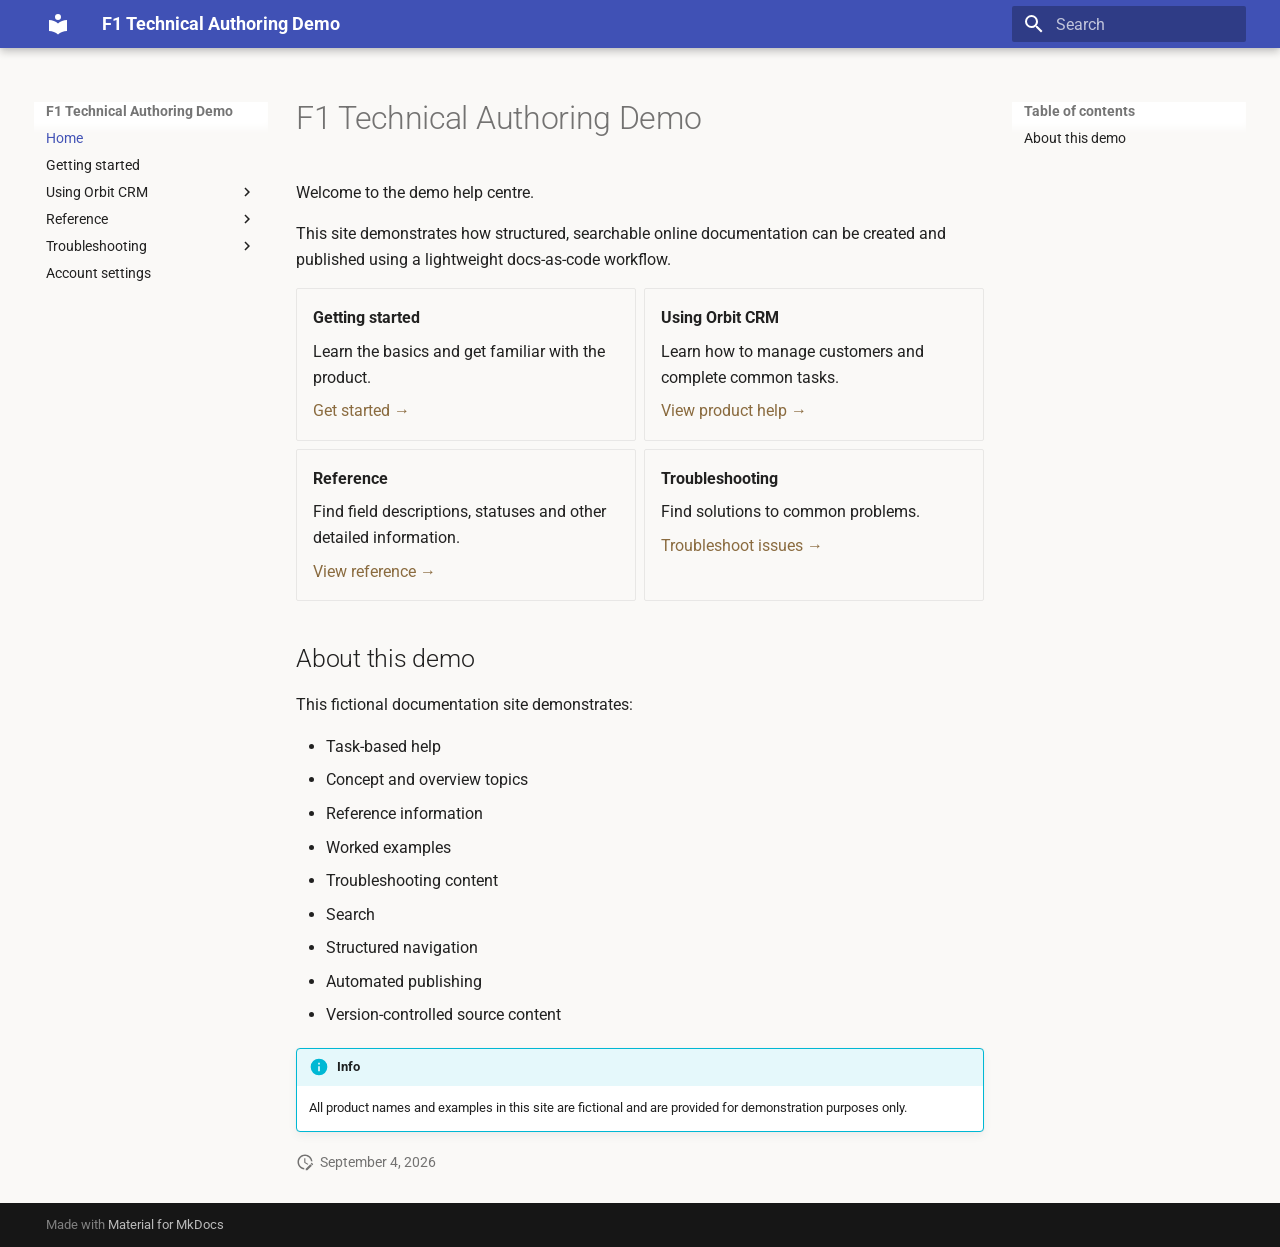
==== index.html @ daec2f31 "Deployed 7f52d59 with MkDocs version: 1.6.1" ====
<!doctype html>
<html lang="en" class="no-js">
  <head>
    
      <meta charset="utf-8">
      <meta name="viewport" content="width=device-width,initial-scale=1">
      
      
      
      
      
        <link rel="next" href="getting-started/">
      
      
        
      
      
      <link rel="icon" href="assets/images/favicon.png">
      <meta name="generator" content="mkdocs-1.6.1, mkdocs-material-9.7.7">
    
    
      
        <title>F1 Technical Authoring Demo</title>
      
    
    
      <link rel="stylesheet" href="assets/stylesheets/main.ec1eaa64.min.css">
      
        
        <link rel="stylesheet" href="assets/stylesheets/palette.ab4e12ef.min.css">
      
      


    
    
      
    
    
      
        
        
        <link rel="preconnect" href="https://fonts.gstatic.com" crossorigin>
        <link rel="stylesheet" href="https://fonts.googleapis.com/css?family=Roboto:300,300i,400,400i,700,700i%7CRoboto+Mono:400,400i,700,700i&display=fallback">
        <style>:root{--md-text-font:"Roboto";--md-code-font:"Roboto Mono"}</style>
      
    
    
      <link rel="stylesheet" href="stylesheets/extra.css">
    
    <script>__md_scope=new URL(".",location),__md_hash=e=>[...e].reduce(((e,_)=>(e<<5)-e+_.charCodeAt(0)),0),__md_get=(e,_=localStorage,t=__md_scope)=>JSON.parse(_.getItem(t.pathname+"."+e)),__md_set=(e,_,t=localStorage,a=__md_scope)=>{try{t.setItem(a.pathname+"."+e,JSON.stringify(_))}catch(e){}}</script>
    
      

    
    
  </head>
  
  
    
    
      
    
    
    
    
    <body dir="ltr" data-md-color-scheme="default" data-md-color-primary="indigo" data-md-color-accent="indigo">
  
    
    <input class="md-toggle" data-md-toggle="drawer" type="checkbox" id="__drawer" autocomplete="off">
    <input class="md-toggle" data-md-toggle="search" type="checkbox" id="__search" autocomplete="off">
    <label class="md-overlay" for="__drawer"></label>
    <div data-md-component="skip">
      
        
        <a href="#f1-technical-authoring-demo" class="md-skip">
          Skip to content
        </a>
      
    </div>
    <div data-md-component="announce">
      
    </div>
    
    
      

  

<header class="md-header md-header--shadow" data-md-component="header">
  <nav class="md-header__inner md-grid" aria-label="Header">
    <a href="." title="F1 Technical Authoring Demo" class="md-header__button md-logo" aria-label="F1 Technical Authoring Demo" data-md-component="logo">
      
  
  <svg xmlns="http://www.w3.org/2000/svg" viewBox="0 0 24 24"><path d="M12 8a3 3 0 0 0 3-3 3 3 0 0 0-3-3 3 3 0 0 0-3 3 3 3 0 0 0 3 3m0 3.54C9.64 9.35 6.5 8 3 8v11c3.5 0 6.64 1.35 9 3.54 2.36-2.19 5.5-3.54 9-3.54V8c-3.5 0-6.64 1.35-9 3.54"/></svg>

    </a>
    <label class="md-header__button md-icon" for="__drawer">
      
      <svg xmlns="http://www.w3.org/2000/svg" viewBox="0 0 24 24"><path d="M3 6h18v2H3zm0 5h18v2H3zm0 5h18v2H3z"/></svg>
    </label>
    <div class="md-header__title" data-md-component="header-title">
      <div class="md-header__ellipsis">
        <div class="md-header__topic">
          <span class="md-ellipsis">
            F1 Technical Authoring Demo
          </span>
        </div>
        <div class="md-header__topic" data-md-component="header-topic">
          <span class="md-ellipsis">
            
              Home
            
          </span>
        </div>
      </div>
    </div>
    
      
        <form class="md-header__option" data-md-component="palette">
  
    
    
    
    <input class="md-option" data-md-color-media="" data-md-color-scheme="default" data-md-color-primary="indigo" data-md-color-accent="indigo"  aria-hidden="true"  type="radio" name="__palette" id="__palette_0">
    
  
</form>
      
    
    
      <script>var palette=__md_get("__palette");if(palette&&palette.color){if("(prefers-color-scheme)"===palette.color.media){var media=matchMedia("(prefers-color-scheme: light)"),input=document.querySelector(media.matches?"[data-md-color-media='(prefers-color-scheme: light)']":"[data-md-color-media='(prefers-color-scheme: dark)']");palette.color.media=input.getAttribute("data-md-color-media"),palette.color.scheme=input.getAttribute("data-md-color-scheme"),palette.color.primary=input.getAttribute("data-md-color-primary"),palette.color.accent=input.getAttribute("data-md-color-accent")}for(var[key,value]of Object.entries(palette.color))document.body.setAttribute("data-md-color-"+key,value)}</script>
    
    
    
      
      
        <label class="md-header__button md-icon" for="__search">
          
          <svg xmlns="http://www.w3.org/2000/svg" viewBox="0 0 24 24"><path d="M9.5 3A6.5 6.5 0 0 1 16 9.5c0 1.61-.59 3.09-1.56 4.23l.27.27h.79l5 5-1.5 1.5-5-5v-.79l-.27-.27A6.52 6.52 0 0 1 9.5 16 6.5 6.5 0 0 1 3 9.5 6.5 6.5 0 0 1 9.5 3m0 2C7 5 5 7 5 9.5S7 14 9.5 14 14 12 14 9.5 12 5 9.5 5"/></svg>
        </label>
        <div class="md-search" data-md-component="search" role="dialog">
  <label class="md-search__overlay" for="__search"></label>
  <div class="md-search__inner" role="search">
    <form class="md-search__form" name="search">
      <input type="text" class="md-search__input" name="query" aria-label="Search" placeholder="Search" autocapitalize="off" autocorrect="off" autocomplete="off" spellcheck="false" data-md-component="search-query" required>
      <label class="md-search__icon md-icon" for="__search">
        
        <svg xmlns="http://www.w3.org/2000/svg" viewBox="0 0 24 24"><path d="M9.5 3A6.5 6.5 0 0 1 16 9.5c0 1.61-.59 3.09-1.56 4.23l.27.27h.79l5 5-1.5 1.5-5-5v-.79l-.27-.27A6.52 6.52 0 0 1 9.5 16 6.5 6.5 0 0 1 3 9.5 6.5 6.5 0 0 1 9.5 3m0 2C7 5 5 7 5 9.5S7 14 9.5 14 14 12 14 9.5 12 5 9.5 5"/></svg>
        
        <svg xmlns="http://www.w3.org/2000/svg" viewBox="0 0 24 24"><path d="M20 11v2H8l5.5 5.5-1.42 1.42L4.16 12l7.92-7.92L13.5 5.5 8 11z"/></svg>
      </label>
      <nav class="md-search__options" aria-label="Search">
        
        <button type="reset" class="md-search__icon md-icon" title="Clear" aria-label="Clear" tabindex="-1">
          
          <svg xmlns="http://www.w3.org/2000/svg" viewBox="0 0 24 24"><path d="M19 6.41 17.59 5 12 10.59 6.41 5 5 6.41 10.59 12 5 17.59 6.41 19 12 13.41 17.59 19 19 17.59 13.41 12z"/></svg>
        </button>
      </nav>
      
    </form>
    <div class="md-search__output">
      <div class="md-search__scrollwrap" tabindex="0" data-md-scrollfix>
        <div class="md-search-result" data-md-component="search-result">
          <div class="md-search-result__meta">
            Initializing search
          </div>
          <ol class="md-search-result__list" role="presentation"></ol>
        </div>
      </div>
    </div>
  </div>
</div>
      
    
    
  </nav>
  
</header>
    
    <div class="md-container" data-md-component="container">
      
      
        
          
        
      
      <main class="md-main" data-md-component="main">
        <div class="md-main__inner md-grid">
          
            
              
                
              
              <div class="md-sidebar md-sidebar--primary" data-md-component="sidebar" data-md-type="navigation" >
                <div class="md-sidebar__scrollwrap">
                  <div class="md-sidebar__inner">
                    



<nav class="md-nav md-nav--primary" aria-label="Navigation" data-md-level="0">
  <label class="md-nav__title" for="__drawer">
    <a href="." title="F1 Technical Authoring Demo" class="md-nav__button md-logo" aria-label="F1 Technical Authoring Demo" data-md-component="logo">
      
  
  <svg xmlns="http://www.w3.org/2000/svg" viewBox="0 0 24 24"><path d="M12 8a3 3 0 0 0 3-3 3 3 0 0 0-3-3 3 3 0 0 0-3 3 3 3 0 0 0 3 3m0 3.54C9.64 9.35 6.5 8 3 8v11c3.5 0 6.64 1.35 9 3.54 2.36-2.19 5.5-3.54 9-3.54V8c-3.5 0-6.64 1.35-9 3.54"/></svg>

    </a>
    F1 Technical Authoring Demo
  </label>
  
  <ul class="md-nav__list" data-md-scrollfix>
    
      
      
  
  
    
  
  
  
    <li class="md-nav__item md-nav__item--active">
      
      <input class="md-nav__toggle md-toggle" type="checkbox" id="__toc">
      
      
        
      
      
        <label class="md-nav__link md-nav__link--active" for="__toc">
          
  
  
  <span class="md-ellipsis">
    
  
    Home
  

    
  </span>
  
  

          <span class="md-nav__icon md-icon"></span>
        </label>
      
      <a href="." class="md-nav__link md-nav__link--active">
        
  
  
  <span class="md-ellipsis">
    
  
    Home
  

    
  </span>
  
  

      </a>
      
        

<nav class="md-nav md-nav--secondary" aria-label="Table of contents">
  
  
  
    
  
  
    <label class="md-nav__title" for="__toc">
      <span class="md-nav__icon md-icon"></span>
      Table of contents
    </label>
    <ul class="md-nav__list" data-md-component="toc" data-md-scrollfix>
      
        <li class="md-nav__item">
  <a href="#about-this-demo" class="md-nav__link">
    <span class="md-ellipsis">
      
        About this demo
      
    </span>
  </a>
  
</li>
      
    </ul>
  
</nav>
      
    </li>
  

    
      
      
  
  
  
  
    <li class="md-nav__item">
      <a href="getting-started/" class="md-nav__link">
        
  
  
  <span class="md-ellipsis">
    
  
    Getting started
  

    
  </span>
  
  

      </a>
    </li>
  

    
      
      
  
  
  
  
    
    
    
    
    
    <li class="md-nav__item md-nav__item--nested">
      
        
        
        <input class="md-nav__toggle md-toggle " type="checkbox" id="__nav_3" >
        
          
          <label class="md-nav__link" for="__nav_3" id="__nav_3_label" tabindex="0">
            
  
  
  <span class="md-ellipsis">
    
  
    Using Orbit CRM
  

    
  </span>
  
  

            <span class="md-nav__icon md-icon"></span>
          </label>
        
        <nav class="md-nav" data-md-level="1" aria-labelledby="__nav_3_label" aria-expanded="false">
          <label class="md-nav__title" for="__nav_3">
            <span class="md-nav__icon md-icon"></span>
            
  
    Using Orbit CRM
  

          </label>
          <ul class="md-nav__list" data-md-scrollfix>
            
              
                
  
  
  
  
    <li class="md-nav__item">
      <a href="overview/" class="md-nav__link">
        
  
  
  <span class="md-ellipsis">
    
  
    Overview
  

    
  </span>
  
  

      </a>
    </li>
  

              
            
              
                
  
  
  
  
    <li class="md-nav__item">
      <a href="create-customer/" class="md-nav__link">
        
  
  
  <span class="md-ellipsis">
    
  
    Create a customer
  

    
  </span>
  
  

      </a>
    </li>
  

              
            
              
                
  
  
  
  
    <li class="md-nav__item">
      <a href="example-create-customer/" class="md-nav__link">
        
  
  
  <span class="md-ellipsis">
    
  
    Example - Create a customer
  

    
  </span>
  
  

      </a>
    </li>
  

              
            
          </ul>
        </nav>
      
    </li>
  

    
      
      
  
  
  
  
    
    
    
    
    
    <li class="md-nav__item md-nav__item--nested">
      
        
        
        <input class="md-nav__toggle md-toggle " type="checkbox" id="__nav_4" >
        
          
          <label class="md-nav__link" for="__nav_4" id="__nav_4_label" tabindex="0">
            
  
  
  <span class="md-ellipsis">
    
  
    Reference
  

    
  </span>
  
  

            <span class="md-nav__icon md-icon"></span>
          </label>
        
        <nav class="md-nav" data-md-level="1" aria-labelledby="__nav_4_label" aria-expanded="false">
          <label class="md-nav__title" for="__nav_4">
            <span class="md-nav__icon md-icon"></span>
            
  
    Reference
  

          </label>
          <ul class="md-nav__list" data-md-scrollfix>
            
              
                
  
  
  
  
    <li class="md-nav__item">
      <a href="customer-fields-reference/" class="md-nav__link">
        
  
  
  <span class="md-ellipsis">
    
  
    Customer fields
  

    
  </span>
  
  

      </a>
    </li>
  

              
            
          </ul>
        </nav>
      
    </li>
  

    
      
      
  
  
  
  
    
    
    
    
    
    <li class="md-nav__item md-nav__item--nested">
      
        
        
        <input class="md-nav__toggle md-toggle " type="checkbox" id="__nav_5" >
        
          
          <label class="md-nav__link" for="__nav_5" id="__nav_5_label" tabindex="0">
            
  
  
  <span class="md-ellipsis">
    
  
    Troubleshooting
  

    
  </span>
  
  

            <span class="md-nav__icon md-icon"></span>
          </label>
        
        <nav class="md-nav" data-md-level="1" aria-labelledby="__nav_5_label" aria-expanded="false">
          <label class="md-nav__title" for="__nav_5">
            <span class="md-nav__icon md-icon"></span>
            
  
    Troubleshooting
  

          </label>
          <ul class="md-nav__list" data-md-scrollfix>
            
              
                
  
  
  
  
    <li class="md-nav__item">
      <a href="troubleshooting-customer-creation/" class="md-nav__link">
        
  
  
  <span class="md-ellipsis">
    
  
    Customer creation issues
  

    
  </span>
  
  

      </a>
    </li>
  

              
            
          </ul>
        </nav>
      
    </li>
  

    
      
      
  
  
  
  
    <li class="md-nav__item">
      <a href="account-settings/" class="md-nav__link">
        
  
  
  <span class="md-ellipsis">
    
  
    Account settings
  

    
  </span>
  
  

      </a>
    </li>
  

    
  </ul>
</nav>
                  </div>
                </div>
              </div>
            
            
              
                
              
              <div class="md-sidebar md-sidebar--secondary" data-md-component="sidebar" data-md-type="toc" >
                <div class="md-sidebar__scrollwrap">
                  <div class="md-sidebar__inner">
                    

<nav class="md-nav md-nav--secondary" aria-label="Table of contents">
  
  
  
    
  
  
    <label class="md-nav__title" for="__toc">
      <span class="md-nav__icon md-icon"></span>
      Table of contents
    </label>
    <ul class="md-nav__list" data-md-component="toc" data-md-scrollfix>
      
        <li class="md-nav__item">
  <a href="#about-this-demo" class="md-nav__link">
    <span class="md-ellipsis">
      
        About this demo
      
    </span>
  </a>
  
</li>
      
    </ul>
  
</nav>
                  </div>
                </div>
              </div>
            
          
          
            <div class="md-content" data-md-component="content">
              
              <article class="md-content__inner md-typeset">
                
                  
  




<h1 id="f1-technical-authoring-demo">F1 Technical Authoring Demo</h1>
<p>Welcome to the demo help centre.</p>
<p>This site demonstrates how structured, searchable online documentation can be created and published using a lightweight docs-as-code workflow.</p>
<div class="grid cards">
<ul>
<li>
<p><strong>Getting started</strong></p>
<p>Learn the basics and get familiar with the product.</p>
<p><a href="getting-started/">Get started →</a></p>
</li>
<li>
<p><strong>Using Orbit CRM</strong></p>
<p>Learn how to manage customers and complete common tasks.</p>
<p><a href="overview/">View product help →</a></p>
</li>
<li>
<p><strong>Reference</strong></p>
<p>Find field descriptions, statuses and other detailed information.</p>
<p><a href="customer-fields-reference/">View reference →</a></p>
</li>
<li>
<p><strong>Troubleshooting</strong></p>
<p>Find solutions to common problems.</p>
<p><a href="troubleshooting-customer-creation/">Troubleshoot issues →</a></p>
</li>
</ul>
</div>
<h2 id="about-this-demo">About this demo</h2>
<p>This fictional documentation site demonstrates:</p>
<ul>
<li>Task-based help</li>
<li>Concept and overview topics</li>
<li>Reference information</li>
<li>Worked examples</li>
<li>Troubleshooting content</li>
<li>Search</li>
<li>Structured navigation</li>
<li>Automated publishing</li>
<li>Version-controlled source content</li>
</ul>
<div class="admonition info">
<p class="admonition-title">Info</p>
<p>All product names and examples in this site are fictional and are provided for demonstration purposes only.</p>
</div>







  
    
  
  


  <aside class="md-source-file">
    
      
  <span class="md-source-file__fact">
    <span class="md-icon" title="Last update">
      <svg xmlns="http://www.w3.org/2000/svg" viewBox="0 0 24 24"><path d="M21 13.1c-.1 0-.3.1-.4.2l-1 1 2.1 2.1 1-1c.2-.2.2-.6 0-.8l-1.3-1.3c-.1-.1-.2-.2-.4-.2m-1.9 1.8-6.1 6V23h2.1l6.1-6.1zM12.5 7v5.2l4 2.4-1 1L11 13V7zM11 21.9c-5.1-.5-9-4.8-9-9.9C2 6.5 6.5 2 12 2c5.3 0 9.6 4.1 10 9.3-.3-.1-.6-.2-1-.2s-.7.1-1 .2C19.6 7.2 16.2 4 12 4c-4.4 0-8 3.6-8 8 0 4.1 3.1 7.5 7.1 7.9l-.1.2z"/></svg>
    </span>
    <span class="git-revision-date-localized-plugin git-revision-date-localized-plugin-date" title="September 4, 2026 10:00:03 UTC">September 4, 2026</span>
  </span>

    
    
    
    
  </aside>



  



                
              </article>
            </div>
          
          
<script>var target=document.getElementById(location.hash.slice(1));target&&target.name&&(target.checked=target.name.startsWith("__tabbed_"))</script>
        </div>
        
      </main>
      
        <footer class="md-footer">
  
    
      
        
      
      <nav class="md-footer__inner md-grid" aria-label="Footer" hidden>
        
        
          
          <a href="getting-started/" class="md-footer__link md-footer__link--next" aria-label="Next: Getting started">
            <div class="md-footer__title">
              <span class="md-footer__direction">
                Next
              </span>
              <div class="md-ellipsis">
                Getting started
              </div>
            </div>
            <div class="md-footer__button md-icon">
              
              <svg xmlns="http://www.w3.org/2000/svg" viewBox="0 0 24 24"><path d="M4 11v2h12l-5.5 5.5 1.42 1.42L19.84 12l-7.92-7.92L10.5 5.5 16 11z"/></svg>
            </div>
          </a>
        
      </nav>
    
  
  <div class="md-footer-meta md-typeset">
    <div class="md-footer-meta__inner md-grid">
      <div class="md-copyright">
  
  
    Made with
    <a href="https://squidfunk.github.io/mkdocs-material/" target="_blank" rel="noopener">
      Material for MkDocs
    </a>
  
</div>
      
    </div>
  </div>
</footer>
      
    </div>
    <div class="md-dialog" data-md-component="dialog">
      <div class="md-dialog__inner md-typeset"></div>
    </div>
    
    
    
      
      
      <script id="__config" type="application/json">{"annotate": null, "base": ".", "features": ["navigation.footer"], "search": "assets/javascripts/workers/search.2c215733.min.js", "tags": null, "translations": {"clipboard.copied": "Copied to clipboard", "clipboard.copy": "Copy to clipboard", "search.result.more.one": "1 more on this page", "search.result.more.other": "# more on this page", "search.result.none": "No matching documents", "search.result.one": "1 matching document", "search.result.other": "# matching documents", "search.result.placeholder": "Type to start searching", "search.result.term.missing": "Missing", "select.version": "Select version"}, "version": null}</script>
    
    
      <script src="assets/javascripts/bundle.d7400e89.min.js"></script>
      
    
  </body>
</html>
---- assets/stylesheets/main.ec1eaa64.min.css ----
@charset "UTF-8";html{-webkit-text-size-adjust:none;-moz-text-size-adjust:none;text-size-adjust:none;box-sizing:border-box}*,:after,:before{box-sizing:inherit}@media (prefers-reduced-motion){*,:after,:before{transition:none!important}}body{margin:0}a,button,input,label{-webkit-tap-highlight-color:transparent}a{color:inherit;text-decoration:none}hr{border:0;box-sizing:initial;display:block;height:.05rem;overflow:visible;padding:0}small{font-size:80%}sub,sup{line-height:1em}img{border-style:none}table{border-collapse:initial;border-spacing:0}td,th{font-weight:400;vertical-align:top}button{background:#0000;border:0;font-family:inherit;font-size:inherit;margin:0;padding:0}input{border:0;outline:none}:root{--md-primary-fg-color:#4051b5;--md-primary-fg-color--light:#5d6cc0;--md-primary-fg-color--dark:#303fa1;--md-primary-bg-color:#fff;--md-primary-bg-color--light:#ffffffb3;--md-accent-fg-color:#526cfe;--md-accent-fg-color--transparent:#526cfe1a;--md-accent-bg-color:#fff;--md-accent-bg-color--light:#ffffffb3}[data-md-color-scheme=default]{color-scheme:light}[data-md-color-scheme=default] img[src$="#gh-dark-mode-only"],[data-md-color-scheme=default] img[src$="#only-dark"]{display:none}:root,[data-md-color-scheme=default]{--md-hue:225deg;--md-default-fg-color:#000000de;--md-default-fg-color--light:#0000008a;--md-default-fg-color--lighter:#00000052;--md-default-fg-color--lightest:#00000012;--md-default-bg-color:#fff;--md-default-bg-color--light:#ffffffb3;--md-default-bg-color--lighter:#ffffff4d;--md-default-bg-color--lightest:#ffffff1f;--md-code-fg-color:#36464e;--md-code-bg-color:#f5f5f5;--md-code-bg-color--light:#f5f5f5b3;--md-code-bg-color--lighter:#f5f5f54d;--md-code-hl-color:#4287ff;--md-code-hl-color--light:#4287ff1a;--md-code-hl-number-color:#d52a2a;--md-code-hl-special-color:#db1457;--md-code-hl-function-color:#a846b9;--md-code-hl-constant-color:#6e59d9;--md-code-hl-keyword-color:#3f6ec6;--md-code-hl-string-color:#1c7d4d;--md-code-hl-name-color:var(--md-code-fg-color);--md-code-hl-operator-color:var(--md-default-fg-color--light);--md-code-hl-punctuation-color:var(--md-default-fg-color--light);--md-code-hl-comment-color:var(--md-default-fg-color--light);--md-code-hl-generic-color:var(--md-default-fg-color--light);--md-code-hl-variable-color:var(--md-default-fg-color--light);--md-typeset-color:var(--md-default-fg-color);--md-typeset-a-color:var(--md-primary-fg-color);--md-typeset-del-color:#f5503d26;--md-typeset-ins-color:#0bd57026;--md-typeset-kbd-color:#fafafa;--md-typeset-kbd-accent-color:#fff;--md-typeset-kbd-border-color:#b8b8b8;--md-typeset-mark-color:#ffff0080;--md-typeset-table-color:#0000001f;--md-typeset-table-color--light:rgba(0,0,0,.035);--md-admonition-fg-color:var(--md-default-fg-color);--md-admonition-bg-color:var(--md-default-bg-color);--md-warning-fg-color:#000000de;--md-warning-bg-color:#ff9;--md-footer-fg-color:#fff;--md-footer-fg-color--light:#ffffffb3;--md-footer-fg-color--lighter:#ffffff73;--md-footer-bg-color:#000000de;--md-footer-bg-color--dark:#00000052;--md-shadow-z1:0 0.2rem 0.5rem #0000000d,0 0 0.05rem #0000001a;--md-shadow-z2:0 0.2rem 0.5rem #0000001a,0 0 0.05rem #00000040;--md-shadow-z3:0 0.2rem 0.5rem #0003,0 0 0.05rem #00000059}.md-icon svg{fill:currentcolor;display:block;height:1.2rem;width:1.2rem}body{-webkit-font-smoothing:antialiased;-moz-osx-font-smoothing:grayscale;--md-text-font-family:var(--md-text-font,_),-apple-system,BlinkMacSystemFont,Helvetica,Arial,sans-serif;--md-code-font-family:var(--md-code-font,_),SFMono-Regular,Consolas,Menlo,monospace}aside,body,input{font-feature-settings:"kern","liga";color:var(--md-typeset-color);font-family:var(--md-text-font-family)}code,kbd,pre{font-feature-settings:"kern";font-family:var(--md-code-font-family)}:root{--md-typeset-table-sort-icon:url('data:image/svg+xml;charset=utf-8,<svg xmlns="http://www.w3.org/2000/svg" viewBox="0 0 24 24"><path d="m18 21-4-4h3V7h-3l4-4 4 4h-3v10h3M2 19v-2h10v2M2 13v-2h7v2M2 7V5h4v2z"/></svg>');--md-typeset-table-sort-icon--asc:url('data:image/svg+xml;charset=utf-8,<svg xmlns="http://www.w3.org/2000/svg" viewBox="0 0 24 24"><path d="M19 17h3l-4 4-4-4h3V3h2M2 17h10v2H2M6 5v2H2V5m0 6h7v2H2z"/></svg>');--md-typeset-table-sort-icon--desc:url('data:image/svg+xml;charset=utf-8,<svg xmlns="http://www.w3.org/2000/svg" viewBox="0 0 24 24"><path d="M19 7h3l-4-4-4 4h3v14h2M2 17h10v2H2M6 5v2H2V5m0 6h7v2H2z"/></svg>')}.md-typeset{-webkit-print-color-adjust:exact;color-adjust:exact;font-size:.8rem;line-height:1.6;overflow-wrap:break-word}@media print{.md-typeset{font-size:.68rem}}.md-typeset blockquote,.md-typeset dl,.md-typeset figure,.md-typeset ol,.md-typeset pre,.md-typeset ul{margin-bottom:1em;margin-top:1em}.md-typeset h1{color:var(--md-default-fg-color--light);font-size:2em;line-height:1.3;margin:0 0 1.25em}.md-typeset h1,.md-typeset h2{font-weight:300;letter-spacing:-.01em}.md-typeset h2{font-size:1.5625em;line-height:1.4;margin:1.6em 0 .64em}.md-typeset h3{font-size:1.25em;font-weight:400;letter-spacing:-.01em;line-height:1.5;margin:1.6em 0 .8em}.md-typeset h2+h3{margin-top:.8em}.md-typeset h4{font-weight:700;letter-spacing:-.01em;margin:1em 0}.md-typeset h5,.md-typeset h6{color:var(--md-default-fg-color--light);font-size:.8em;font-weight:700;letter-spacing:-.01em;margin:1.25em 0}.md-typeset h5{text-transform:uppercase}.md-typeset h5 code{text-transform:none}.md-typeset hr{border-bottom:.05rem solid var(--md-default-fg-color--lightest);display:flow-root;margin:1.5em 0}.md-typeset a{color:var(--md-typeset-a-color);word-break:break-word}.md-typeset a,.md-typeset a:before{transition:color 125ms}.md-typeset a:focus,.md-typeset a:hover{color:var(--md-accent-fg-color)}.md-typeset a:focus code,.md-typeset a:hover code{background-color:var(--md-accent-fg-color--transparent);color:var(--md-accent-fg-color)}.md-typeset a code{color:var(--md-typeset-a-color)}.md-typeset a.focus-visible{outline-color:var(--md-accent-fg-color);outline-offset:.2rem}.md-typeset code,.md-typeset kbd,.md-typeset pre{color:var(--md-code-fg-color);direction:ltr;font-variant-ligatures:none;transition:background-color 125ms}@media print{.md-typeset code,.md-typeset kbd,.md-typeset pre{white-space:pre-wrap}}.md-typeset code{background-color:var(--md-code-bg-color);border-radius:.1rem;-webkit-box-decoration-break:clone;box-decoration-break:clone;font-size:.85em;padding:0 .2941176471em;transition:color 125ms,background-color 125ms;word-break:break-word}.md-typeset code:not(.focus-visible){-webkit-tap-highlight-color:transparent;outline:none}.md-typeset pre{display:flow-root;line-height:1.4;position:relative}.md-typeset pre>code{-webkit-box-decoration-break:slice;box-decoration-break:slice;box-shadow:none;display:block;margin:0;outline-color:var(--md-accent-fg-color);overflow:auto;padding:.7720588235em 1.1764705882em;scrollbar-color:var(--md-default-fg-color--lighter) #0000;scrollbar-width:thin;touch-action:auto;word-break:normal}.md-typeset pre>code:hover{scrollbar-color:var(--md-accent-fg-color) #0000}.md-typeset pre>code::-webkit-scrollbar{height:.2rem;width:.2rem}.md-typeset pre>code::-webkit-scrollbar-thumb{background-color:var(--md-default-fg-color--lighter)}.md-typeset pre>code::-webkit-scrollbar-thumb:hover{background-color:var(--md-accent-fg-color)}.md-typeset kbd{background-color:var(--md-typeset-kbd-color);border-radius:.1rem;box-shadow:0 .1rem 0 .05rem var(--md-typeset-kbd-border-color),0 .1rem 0 var(--md-typeset-kbd-border-color),0 -.1rem .2rem var(--md-typeset-kbd-accent-color) inset;color:var(--md-default-fg-color);display:inline-block;font-size:.75em;padding:0 .6666666667em;vertical-align:text-top;word-break:break-word}.md-typeset mark{background-color:var(--md-typeset-mark-color);-webkit-box-decoration-break:clone;box-decoration-break:clone;color:inherit;word-break:break-word}.md-typeset abbr{cursor:help;text-decoration:none}.md-typeset [data-preview],.md-typeset abbr{border-bottom:.05rem dotted var(--md-default-fg-color--light)}.md-typeset small{opacity:.75}[dir=ltr] .md-typeset sub,[dir=ltr] .md-typeset sup{margin-left:.078125em}[dir=rtl] .md-typeset sub,[dir=rtl] .md-typeset sup{margin-right:.078125em}[dir=ltr] .md-typeset blockquote{padding-left:.6rem}[dir=rtl] .md-typeset blockquote{padding-right:.6rem}[dir=ltr] .md-typeset blockquote{border-left:.2rem solid var(--md-default-fg-color--lighter)}[dir=rtl] .md-typeset blockquote{border-right:.2rem solid var(--md-default-fg-color--lighter)}.md-typeset blockquote{color:var(--md-default-fg-color--light);margin-left:0;margin-right:0}.md-typeset ul{list-style-type:disc}.md-typeset ul[type]{list-style-type:revert-layer}[dir=ltr] .md-typeset ol,[dir=ltr] .md-typeset ul{margin-left:.625em}[dir=rtl] .md-typeset ol,[dir=rtl] .md-typeset ul{margin-right:.625em}.md-typeset ol,.md-typeset ul{padding:0}.md-typeset ol:not([hidden]),.md-typeset ul:not([hidden]){display:flow-root}.md-typeset ol ol,.md-typeset ul ol{list-style-type:lower-alpha}.md-typeset ol ol ol,.md-typeset ul ol ol{list-style-type:lower-roman}.md-typeset ol ol ol ol,.md-typeset ul ol ol ol{list-style-type:upper-alpha}.md-typeset ol ol ol ol ol,.md-typeset ul ol ol ol ol{list-style-type:upper-roman}.md-typeset ol[type],.md-typeset ul[type]{list-style-type:revert-layer}[dir=ltr] .md-typeset ol li,[dir=ltr] .md-typeset ul li{margin-left:1.25em}[dir=rtl] .md-typeset ol li,[dir=rtl] .md-typeset ul li{margin-right:1.25em}.md-typeset ol li,.md-typeset ul li{margin-bottom:.5em}.md-typeset ol li blockquote,.md-typeset ol li p,.md-typeset ul li blockquote,.md-typeset ul li p{margin:.5em 0}.md-typeset ol li:last-child,.md-typeset ul li:last-child{margin-bottom:0}[dir=ltr] .md-typeset ol li ol,[dir=ltr] .md-typeset ol li ul,[dir=ltr] .md-typeset ul li ol,[dir=ltr] .md-typeset ul li ul{margin-left:.625em}[dir=rtl] .md-typeset ol li ol,[dir=rtl] .md-typeset ol li ul,[dir=rtl] .md-typeset ul li ol,[dir=rtl] .md-typeset ul li ul{margin-right:.625em}.md-typeset ol li ol,.md-typeset ol li ul,.md-typeset ul li ol,.md-typeset ul li ul{margin-bottom:.5em;margin-top:.5em}[dir=ltr] .md-typeset dd{margin-left:1.875em}[dir=rtl] .md-typeset dd{margin-right:1.875em}.md-typeset dd{margin-bottom:1.5em;margin-top:1em}.md-typeset img,.md-typeset svg,.md-typeset video{height:auto;max-width:100%}.md-typeset img[align=left]{margin:1em 1em 1em 0}.md-typeset img[align=right]{margin:1em 0 1em 1em}.md-typeset img[align]:only-child{margin-top:0}.md-typeset figure{display:flow-root;margin:1em auto;max-width:100%;text-align:center;width:fit-content}.md-typeset figure img{display:block;margin:0 auto}.md-typeset figcaption{font-style:italic;margin:1em auto;max-width:24rem}.md-typeset iframe{max-width:100%}.md-typeset table:not([class]){background-color:var(--md-default-bg-color);border:.05rem solid var(--md-typeset-table-color);border-radius:.1rem;display:inline-block;font-size:.64rem;max-width:100%;overflow:auto;touch-action:auto}@media print{.md-typeset table:not([class]){display:table}}.md-typeset table:not([class])+*{margin-top:1.5em}.md-typeset table:not([class]) td>:first-child,.md-typeset table:not([class]) th>:first-child{margin-top:0}.md-typeset table:not([class]) td>:last-child,.md-typeset table:not([class]) th>:last-child{margin-bottom:0}.md-typeset table:not([class]) td:not([align]),.md-typeset table:not([class]) th:not([align]){text-align:left}[dir=rtl] .md-typeset table:not([class]) td:not([align]),[dir=rtl] .md-typeset table:not([class]) th:not([align]){text-align:right}.md-typeset table:not([class]) th{font-weight:700;min-width:5rem;padding:.9375em 1.25em;vertical-align:top}.md-typeset table:not([class]) td{border-top:.05rem solid var(--md-typeset-table-color);padding:.9375em 1.25em;vertical-align:top}.md-typeset table:not([class]) tbody tr{transition:background-color 125ms}.md-typeset table:not([class]) tbody tr:hover{background-color:var(--md-typeset-table-color--light);box-shadow:0 .05rem 0 var(--md-default-bg-color) inset}.md-typeset table:not([class]) a{word-break:normal}.md-typeset table th[role=columnheader]{cursor:pointer}[dir=ltr] .md-typeset table th[role=columnheader]:after{margin-left:.5em}[dir=rtl] .md-typeset table th[role=columnheader]:after{margin-right:.5em}.md-typeset table th[role=columnheader]:after{content:"";display:inline-block;height:1.2em;-webkit-mask-image:var(--md-typeset-table-sort-icon);mask-image:var(--md-typeset-table-sort-icon);-webkit-mask-repeat:no-repeat;mask-repeat:no-repeat;-webkit-mask-size:contain;mask-size:contain;transition:background-color 125ms;vertical-align:text-bottom;width:1.2em}.md-typeset table th[role=columnheader]:hover:after{background-color:var(--md-default-fg-color--lighter)}.md-typeset table th[role=columnheader][aria-sort=ascending]:after{background-color:var(--md-default-fg-color--light);-webkit-mask-image:var(--md-typeset-table-sort-icon--asc);mask-image:var(--md-typeset-table-sort-icon--asc)}.md-typeset table th[role=columnheader][aria-sort=descending]:after{background-color:var(--md-default-fg-color--light);-webkit-mask-image:var(--md-typeset-table-sort-icon--desc);mask-image:var(--md-typeset-table-sort-icon--desc)}.md-typeset__scrollwrap{margin:1em -.8rem;overflow-x:auto;touch-action:auto}.md-typeset__table{display:inline-block;margin-bottom:.5em;padding:0 .8rem}@media print{.md-typeset__table{display:block}}html .md-typeset__table table{display:table;margin:0;overflow:hidden;width:100%}@media screen and (max-width:44.984375em){.md-content__inner>pre{margin:1em -.8rem}.md-content__inner>pre code{border-radius:0}}.md-typeset .md-author{border-radius:100%;display:block;flex-shrink:0;height:1.6rem;overflow:hidden;position:relative;transition:color 125ms,transform 125ms;width:1.6rem}.md-typeset .md-author img{display:block}.md-typeset .md-author--more{background:var(--md-default-fg-color--lightest);color:var(--md-default-fg-color--lighter);font-size:.6rem;font-weight:700;line-height:1.6rem;text-align:center}.md-typeset .md-author--long{height:2.4rem;width:2.4rem}.md-typeset a.md-author{transform:scale(1)}.md-typeset a.md-author img{border-radius:100%;filter:grayscale(100%) opacity(75%);transition:filter 125ms}.md-typeset a.md-author:focus,.md-typeset a.md-author:hover{transform:scale(1.1);z-index:1}.md-typeset a.md-author:focus img,.md-typeset a.md-author:hover img{filter:grayscale(0)}.md-banner{background-color:var(--md-footer-bg-color);color:var(--md-footer-fg-color);overflow:auto}@media print{.md-banner{display:none}}.md-banner--warning{background-color:var(--md-warning-bg-color);color:var(--md-warning-fg-color)}.md-banner__inner{font-size:.7rem;margin:.6rem auto;padding:0 .8rem}[dir=ltr] .md-banner__button{float:right}[dir=rtl] .md-banner__button{float:left}.md-banner__button{color:inherit;cursor:pointer;transition:opacity .25s}.no-js .md-banner__button{display:none}.md-banner__button:hover{opacity:.7}html{font-size:125%;height:100%;overflow-x:hidden}@media screen and (min-width:100em){html{font-size:137.5%}}@media screen and (min-width:125em){html{font-size:150%}}body{background-color:var(--md-default-bg-color);display:flex;flex-direction:column;font-size:.5rem;min-height:100%;position:relative;width:100%}@media print{body{display:block}}@media screen and (max-width:59.984375em){body[data-md-scrolllock]{position:fixed}}.md-grid{margin-left:auto;margin-right:auto;max-width:61rem}.md-container{display:flex;flex-direction:column;flex-grow:1}@media print{.md-container{display:block}}.md-main{flex-grow:1}.md-main__inner{display:flex;height:100%;margin-top:1.5rem}.md-ellipsis{overflow:hidden;text-overflow:ellipsis}.md-toggle{display:none}.md-option{height:0;opacity:0;position:absolute;width:0}.md-option:checked+label:not([hidden]){display:block}.md-option.focus-visible+label{outline-color:var(--md-accent-fg-color);outline-style:auto}.md-skip{background-color:var(--md-default-fg-color);border-radius:.1rem;color:var(--md-default-bg-color);font-size:.64rem;margin:.5rem;opacity:0;outline-color:var(--md-accent-fg-color);padding:.3rem .5rem;position:fixed;transform:translateY(.4rem);z-index:-1}.md-skip:focus{opacity:1;transform:translateY(0);transition:transform .25s cubic-bezier(.4,0,.2,1),opacity 175ms 75ms;z-index:10}@page{margin:25mm}:root{--md-clipboard-icon:url('data:image/svg+xml;charset=utf-8,<svg xmlns="http://www.w3.org/2000/svg" viewBox="0 0 24 24"><path d="M19 21H8V7h11m0-2H8a2 2 0 0 0-2 2v14a2 2 0 0 0 2 2h11a2 2 0 0 0 2-2V7a2 2 0 0 0-2-2m-3-4H4a2 2 0 0 0-2 2v14h2V3h12z"/></svg>')}.md-clipboard{border-radius:.1rem;color:var(--md-default-fg-color--lightest);cursor:pointer;height:1.5em;outline-color:var(--md-accent-fg-color);outline-offset:.1rem;transition:color .25s;width:1.5em;z-index:1}@media print{.md-clipboard{display:none}}.md-clipboard:not(.focus-visible){-webkit-tap-highlight-color:transparent;outline:none}:hover>.md-clipboard{color:var(--md-default-fg-color--light)}.md-clipboard:focus,.md-clipboard:hover{color:var(--md-accent-fg-color)}.md-clipboard:after{background-color:currentcolor;content:"";display:block;height:1.125em;margin:0 auto;-webkit-mask-image:var(--md-clipboard-icon);mask-image:var(--md-clipboard-icon);-webkit-mask-position:center;mask-position:center;-webkit-mask-repeat:no-repeat;mask-repeat:no-repeat;-webkit-mask-size:contain;mask-size:contain;width:1.125em}.md-clipboard--inline{cursor:pointer}.md-clipboard--inline code{transition:color .25s,background-color .25s}.md-clipboard--inline:focus code,.md-clipboard--inline:hover code{background-color:var(--md-accent-fg-color--transparent);color:var(--md-accent-fg-color)}:root{--md-code-select-icon:url('data:image/svg+xml;charset=utf-8,<svg xmlns="http://www.w3.org/2000/svg" viewBox="0 0 24 24"><path d="M19 19h-4v2h4c1.1 0 2-.9 2-2v-4h-2m0-12h-4v2h4v4h2V5c0-1.1-.9-2-2-2M5 5h4V3H5c-1.1 0-2 .9-2 2v4h2m0 6H3v4c0 1.1.9 2 2 2h4v-2H5zm2-4h2v2H7zm4 0h2v2h-2zm4 0h2v2h-2zM7 7h2v2H7zm4 0h2v2h-2zm4 0h2v2h-2zm-8 8h2v2H7zm4 0h2v2h-2zm4 0h2v2h-2z"/></svg>');--md-code-copy-icon:url('data:image/svg+xml;charset=utf-8,<svg xmlns="http://www.w3.org/2000/svg" viewBox="0 0 24 24"><path d="M19 21H8V7h11m0-2H8a2 2 0 0 0-2 2v14a2 2 0 0 0 2 2h11a2 2 0 0 0 2-2V7a2 2 0 0 0-2-2m-3-4H4a2 2 0 0 0-2 2v14h2V3h12z"/></svg>')}.md-typeset .md-code__content{display:grid}.md-code__nav{background-color:var(--md-code-bg-color--lighter);border-radius:.1rem;display:flex;gap:.2rem;padding:.2rem;position:absolute;right:.25em;top:.25em;transition:background-color .25s;z-index:1}:hover>.md-code__nav{background-color:var(--md-code-bg-color--light)}.md-code__button{color:var(--md-default-fg-color--lightest);cursor:pointer;display:block;height:1.5em;outline-color:var(--md-accent-fg-color);outline-offset:.1rem;transition:color .25s;width:1.5em}:hover>*>.md-code__button{color:var(--md-default-fg-color--light)}.md-code__button.focus-visible,.md-code__button:hover{color:var(--md-accent-fg-color)}.md-code__button--active{color:var(--md-default-fg-color)!important}.md-code__button:after{background-color:currentcolor;content:"";display:block;height:1.125em;margin:0 auto;-webkit-mask-position:center;mask-position:center;-webkit-mask-repeat:no-repeat;mask-repeat:no-repeat;-webkit-mask-size:contain;mask-size:contain;width:1.125em}.md-code__button[data-md-type=select]:after{-webkit-mask-image:var(--md-code-select-icon);mask-image:var(--md-code-select-icon)}.md-code__button[data-md-type=copy]:after{-webkit-mask-image:var(--md-code-copy-icon);mask-image:var(--md-code-copy-icon)}@keyframes consent{0%{opacity:0;transform:translateY(100%)}to{opacity:1;transform:translateY(0)}}@keyframes overlay{0%{opacity:0}to{opacity:1}}.md-consent__overlay{animation:overlay .25s both;-webkit-backdrop-filter:blur(.1rem);backdrop-filter:blur(.1rem);background-color:#0000008a;height:100%;opacity:1;position:fixed;top:0;width:100%;z-index:5}.md-consent__inner{animation:consent .5s cubic-bezier(.1,.7,.1,1) both;background-color:var(--md-default-bg-color);border:0;border-radius:.1rem;bottom:0;box-shadow:0 0 .2rem #0000001a,0 .2rem .4rem #0003;max-height:100%;overflow:auto;padding:0;position:fixed;width:100%;z-index:5}.md-consent__form{padding:.8rem}.md-consent__settings{display:none;margin:1em 0}input:checked+.md-consent__settings{display:block}.md-consent__controls{margin-bottom:.8rem}.md-typeset .md-consent__controls .md-button{display:inline}@media screen and (max-width:44.984375em){.md-typeset .md-consent__controls .md-button{display:block;margin-top:.4rem;text-align:center;width:100%}}.md-consent label{cursor:pointer}.md-content{flex-grow:1;min-width:0}.md-content__inner{margin:0 .8rem 1.2rem;padding-top:.6rem}@media screen and (min-width:76.25em){[dir=ltr] .md-sidebar--primary:not([hidden])~.md-content>.md-content__inner{margin-left:1.2rem}[dir=ltr] .md-sidebar--secondary:not([hidden])~.md-content>.md-content__inner,[dir=rtl] .md-sidebar--primary:not([hidden])~.md-content>.md-content__inner{margin-right:1.2rem}[dir=rtl] .md-sidebar--secondary:not([hidden])~.md-content>.md-content__inner{margin-left:1.2rem}}.md-content__inner:before{content:"";display:block;height:.4rem}.md-content__inner>:last-child{margin-bottom:0}[dir=ltr] .md-content__button{float:right}[dir=rtl] .md-content__button{float:left}[dir=ltr] .md-content__button{margin-left:.4rem}[dir=rtl] .md-content__button{margin-right:.4rem}.md-content__button{margin:.4rem 0;padding:0}@media print{.md-content__button{display:none}}.md-typeset .md-content__button{color:var(--md-default-fg-color--lighter)}.md-content__button svg{display:inline;vertical-align:top}[dir=rtl] .md-content__button svg{transform:scaleX(-1)}[dir=ltr] .md-dialog{right:.8rem}[dir=rtl] .md-dialog{left:.8rem}.md-dialog{background-color:var(--md-default-fg-color);border-radius:.1rem;bottom:.8rem;box-shadow:var(--md-shadow-z3);min-width:11.1rem;opacity:0;padding:.4rem .6rem;pointer-events:none;position:fixed;transform:translateY(100%);transition:transform 0ms .4s,opacity .4s;z-index:4}@media print{.md-dialog{display:none}}.md-dialog--active{opacity:1;pointer-events:auto;transform:translateY(0);transition:transform .4s cubic-bezier(.075,.85,.175,1),opacity .4s}.md-dialog__inner{color:var(--md-default-bg-color);font-size:.7rem}.md-feedback{margin:2em 0 1em;text-align:center}.md-feedback fieldset{border:none;margin:0;padding:0}.md-feedback__title{font-weight:700;margin:1em auto}.md-feedback__inner{position:relative}.md-feedback__list{display:flex;flex-wrap:wrap;place-content:baseline center;position:relative}.md-feedback__list:hover .md-icon:not(:disabled){color:var(--md-default-fg-color--lighter)}:disabled .md-feedback__list{min-height:1.8rem}.md-feedback__icon{color:var(--md-default-fg-color--light);cursor:pointer;flex-shrink:0;margin:0 .1rem;transition:color 125ms}.md-feedback__icon:not(:disabled).md-icon:hover{color:var(--md-accent-fg-color)}.md-feedback__icon:disabled{color:var(--md-default-fg-color--lightest);pointer-events:none}.md-feedback__note{opacity:0;position:relative;transform:translateY(.4rem);transition:transform .4s cubic-bezier(.1,.7,.1,1),opacity .15s}.md-feedback__note>*{margin:0 auto;max-width:16rem}:disabled .md-feedback__note{opacity:1;transform:translateY(0)}@media print{.md-feedback{display:none}}.md-footer{background-color:var(--md-footer-bg-color);color:var(--md-footer-fg-color)}@media print{.md-footer{display:none}}.md-footer__inner{justify-content:space-between;overflow:auto;padding:.2rem}.md-footer__inner:not([hidden]){display:flex}.md-footer__link{align-items:end;display:flex;flex-grow:0.01;margin-bottom:.4rem;margin-top:1rem;max-width:100%;outline-color:var(--md-accent-fg-color);overflow:hidden;transition:opacity .25s}.md-footer__link:focus,.md-footer__link:hover{opacity:.7}[dir=rtl] .md-footer__link svg{transform:scaleX(-1)}@media screen and (max-width:44.984375em){.md-footer__link--prev{flex-shrink:0}.md-footer__link--prev .md-footer__title{display:none}}[dir=ltr] .md-footer__link--next{margin-left:auto}[dir=rtl] .md-footer__link--next{margin-right:auto}.md-footer__link--next{text-align:right}[dir=rtl] .md-footer__link--next{text-align:left}.md-footer__title{flex-grow:1;font-size:.9rem;margin-bottom:.7rem;max-width:calc(100% - 2.4rem);padding:0 1rem;white-space:nowrap}.md-footer__button{margin:.2rem;padding:.4rem}.md-footer__direction{font-size:.64rem;opacity:.7}.md-footer-meta{background-color:var(--md-footer-bg-color--dark)}.md-footer-meta__inner{display:flex;flex-wrap:wrap;justify-content:space-between;padding:.2rem}html .md-footer-meta.md-typeset a{color:var(--md-footer-fg-color--light)}html .md-footer-meta.md-typeset a:focus,html .md-footer-meta.md-typeset a:hover{color:var(--md-footer-fg-color)}.md-copyright{color:var(--md-footer-fg-color--lighter);font-size:.64rem;margin:auto .6rem;padding:.4rem 0;width:100%}@media screen and (min-width:45em){.md-copyright{width:auto}}.md-copyright__highlight{color:var(--md-footer-fg-color--light)}.md-social{display:inline-flex;gap:.2rem;margin:0 .4rem;padding:.2rem 0 .6rem}@media screen and (min-width:45em){.md-social{padding:.6rem 0}}.md-social__link{display:inline-block;height:1.6rem;text-align:center;width:1.6rem}.md-social__link:before{line-height:1.9}.md-social__link svg{fill:currentcolor;max-height:.8rem;vertical-align:-25%}.md-typeset .md-button{border:.1rem solid;border-radius:.1rem;color:var(--md-primary-fg-color);cursor:pointer;display:inline-block;font-weight:700;padding:.625em 2em;transition:color 125ms,background-color 125ms,border-color 125ms}.md-typeset .md-button--primary{background-color:var(--md-primary-fg-color);border-color:var(--md-primary-fg-color);color:var(--md-primary-bg-color)}.md-typeset .md-button:focus,.md-typeset .md-button:hover{background-color:var(--md-accent-fg-color);border-color:var(--md-accent-fg-color);color:var(--md-accent-bg-color)}[dir=ltr] .md-typeset .md-input{border-top-left-radius:.1rem}[dir=ltr] .md-typeset .md-input,[dir=rtl] .md-typeset .md-input{border-top-right-radius:.1rem}[dir=rtl] .md-typeset .md-input{border-top-left-radius:.1rem}.md-typeset .md-input{border-bottom:.1rem solid var(--md-default-fg-color--lighter);box-shadow:var(--md-shadow-z1);font-size:.8rem;height:1.8rem;padding:0 .6rem;transition:border .25s,box-shadow .25s}.md-typeset .md-input:focus,.md-typeset .md-input:hover{border-bottom-color:var(--md-accent-fg-color);box-shadow:var(--md-shadow-z2)}.md-typeset .md-input--stretch{width:100%}.md-header{background-color:var(--md-primary-fg-color);box-shadow:0 0 .2rem #0000,0 .2rem .4rem #0000;color:var(--md-primary-bg-color);display:block;left:0;position:sticky;right:0;top:0;z-index:4}@media print{.md-header{display:none}}.md-header[hidden]{transform:translateY(-100%);transition:transform .25s cubic-bezier(.8,0,.6,1),box-shadow .25s}.md-header--shadow{box-shadow:0 0 .2rem #0000001a,0 .2rem .4rem #0003;transition:transform .25s cubic-bezier(.1,.7,.1,1),box-shadow .25s}.md-header__inner{align-items:center;display:flex;padding:0 .2rem}.md-header__button{color:currentcolor;cursor:pointer;margin:.2rem;outline-color:var(--md-accent-fg-color);padding:.4rem;position:relative;transition:opacity .25s;vertical-align:middle;z-index:1}.md-header__button:hover{opacity:.7}.md-header__button:not([hidden]){display:inline-block}.md-header__button:not(.focus-visible){-webkit-tap-highlight-color:transparent;outline:none}.md-header__button.md-logo{margin:.2rem;padding:.4rem}@media screen and (max-width:76.234375em){.md-header__button.md-logo{display:none}}.md-header__button.md-logo img,.md-header__button.md-logo svg{fill:currentcolor;display:block;height:1.2rem;width:auto}@media screen and (min-width:60em){.md-header__button[for=__search]{display:none}}.no-js .md-header__button[for=__search]{display:none}[dir=rtl] .md-header__button[for=__search] svg{transform:scaleX(-1)}@media screen and (min-width:76.25em){.md-header__button[for=__drawer]{display:none}}.md-header__topic{display:flex;max-width:100%;position:absolute;transition:transform .4s cubic-bezier(.1,.7,.1,1),opacity .15s;white-space:nowrap}.md-header__topic+.md-header__topic{opacity:0;pointer-events:none;transform:translateX(1.25rem);transition:transform .4s cubic-bezier(1,.7,.1,.1),opacity .15s;z-index:-1}[dir=rtl] .md-header__topic+.md-header__topic{transform:translateX(-1.25rem)}.md-header__topic:first-child{font-weight:700}[dir=ltr] .md-header__title{margin-left:1rem;margin-right:.4rem}[dir=rtl] .md-header__title{margin-left:.4rem;margin-right:1rem}.md-header__title{flex-grow:1;font-size:.9rem;height:2.4rem;line-height:2.4rem}.md-header__title--active .md-header__topic{opacity:0;pointer-events:none;transform:translateX(-1.25rem);transition:transform .4s cubic-bezier(1,.7,.1,.1),opacity .15s;z-index:-1}[dir=rtl] .md-header__title--active .md-header__topic{transform:translateX(1.25rem)}.md-header__title--active .md-header__topic+.md-header__topic{opacity:1;pointer-events:auto;transform:translateX(0);transition:transform .4s cubic-bezier(.1,.7,.1,1),opacity .15s;z-index:0}.md-header__title>.md-header__ellipsis{height:100%;position:relative;width:100%}.md-header__option{display:flex;flex-shrink:0;max-width:100%;transition:max-width 0ms .25s,opacity .25s .25s;white-space:nowrap}[data-md-toggle=search]:checked~.md-header .md-header__option{max-width:0;opacity:0;transition:max-width 0ms,opacity 0ms}.md-header__option>input{bottom:0}.md-header__source{display:none}@media screen and (min-width:60em){[dir=ltr] .md-header__source{margin-left:1rem}[dir=rtl] .md-header__source{margin-right:1rem}.md-header__source{display:block;max-width:11.7rem;width:11.7rem}}@media screen and (min-width:76.25em){[dir=ltr] .md-header__source{margin-left:1.4rem}[dir=rtl] .md-header__source{margin-right:1.4rem}}.md-meta{color:var(--md-default-fg-color--light);font-size:.7rem;line-height:1.3}.md-meta__list{display:inline-flex;flex-wrap:wrap;list-style:none;margin:0;padding:0}.md-meta__item:not(:last-child):after{content:"·";margin-left:.2rem;margin-right:.2rem}.md-meta__link{color:var(--md-typeset-a-color)}.md-meta__link:focus,.md-meta__link:hover{color:var(--md-accent-fg-color)}.md-draft{background-color:#ff1744;border-radius:.125em;color:#fff;display:inline-block;font-weight:700;padding-left:.5714285714em;padding-right:.5714285714em}:root{--md-nav-icon--prev:url('data:image/svg+xml;charset=utf-8,<svg xmlns="http://www.w3.org/2000/svg" viewBox="0 0 24 24"><path d="M20 11v2H8l5.5 5.5-1.42 1.42L4.16 12l7.92-7.92L13.5 5.5 8 11z"/></svg>');--md-nav-icon--next:url('data:image/svg+xml;charset=utf-8,<svg xmlns="http://www.w3.org/2000/svg" viewBox="0 0 24 24"><path d="M8.59 16.58 13.17 12 8.59 7.41 10 6l6 6-6 6z"/></svg>');--md-toc-icon:url('data:image/svg+xml;charset=utf-8,<svg xmlns="http://www.w3.org/2000/svg" viewBox="0 0 24 24"><path d="M3 9h14V7H3zm0 4h14v-2H3zm0 4h14v-2H3zm16 0h2v-2h-2zm0-10v2h2V7zm0 6h2v-2h-2z"/></svg>')}.md-nav{font-size:.7rem;line-height:1.3}.md-nav__title{color:var(--md-default-fg-color--light);display:block;font-weight:700;overflow:hidden;padding:0 .6rem;text-overflow:ellipsis}.md-nav__title .md-nav__button{display:none}.md-nav__title .md-nav__button img{height:100%;width:auto}.md-nav__title .md-nav__button.md-logo img,.md-nav__title .md-nav__button.md-logo svg{fill:currentcolor;display:block;height:2.4rem;max-width:100%;object-fit:contain;width:auto}.md-nav__list{list-style:none;margin:0;padding:0}.md-nav__link{align-items:flex-start;display:flex;gap:.4rem;margin-top:.625em;scroll-snap-align:start;transition:color 125ms}.md-nav__link--passed,.md-nav__link--passed code{color:var(--md-default-fg-color--light)}.md-nav__item .md-nav__link--active,.md-nav__item .md-nav__link--active code{color:var(--md-typeset-a-color)}.md-nav__link .md-ellipsis{position:relative}.md-nav__link .md-ellipsis code{word-break:normal}[dir=ltr] .md-nav__link .md-icon:last-child{margin-left:auto}[dir=rtl] .md-nav__link .md-icon:last-child{margin-right:auto}.md-nav__link .md-typeset{font-size:.7rem;line-height:1.3}.md-nav__link svg{fill:currentcolor;flex-shrink:0;height:1.3em;position:relative}.md-nav__link[for]:focus,.md-nav__link[for]:hover,.md-nav__link[href]:focus,.md-nav__link[href]:hover{color:var(--md-accent-fg-color);cursor:pointer}.md-nav__link[for]:focus code,.md-nav__link[for]:hover code,.md-nav__link[href]:focus code,.md-nav__link[href]:hover code{background-color:var(--md-accent-fg-color--transparent);color:var(--md-accent-fg-color)}.md-nav__link.focus-visible{outline-color:var(--md-accent-fg-color);outline-offset:.2rem}.md-nav--primary .md-nav__link[for=__toc]{display:none}.md-nav--primary .md-nav__link[for=__toc] .md-icon:after{background-color:currentcolor;display:block;height:100%;-webkit-mask-image:var(--md-toc-icon);mask-image:var(--md-toc-icon);width:100%}.md-nav--primary .md-nav__link[for=__toc]~.md-nav{display:none}.md-nav__container>.md-nav__link{margin-top:0}.md-nav__container>.md-nav__link:first-child{flex-grow:1;min-width:0}.md-nav__icon{flex-shrink:0}.md-nav__source{display:none}@media screen and (max-width:76.234375em){.md-nav--primary,.md-nav--primary .md-nav{background-color:var(--md-default-bg-color);display:flex;flex-direction:column;height:100%;left:0;position:absolute;right:0;top:0;z-index:1}.md-nav--primary .md-nav__item,.md-nav--primary .md-nav__title{font-size:.8rem;line-height:1.5}.md-nav--primary .md-nav__title{background-color:var(--md-default-fg-color--lightest);color:var(--md-default-fg-color--light);cursor:pointer;height:5.6rem;line-height:2.4rem;padding:3rem .8rem .2rem;position:relative;white-space:nowrap}[dir=ltr] .md-nav--primary .md-nav__title .md-nav__icon{left:.4rem}[dir=rtl] .md-nav--primary .md-nav__title .md-nav__icon{right:.4rem}.md-nav--primary .md-nav__title .md-nav__icon{display:block;height:1.2rem;margin:.2rem;position:absolute;top:.4rem;width:1.2rem}.md-nav--primary .md-nav__title .md-nav__icon:after{background-color:currentcolor;content:"";display:block;height:100%;-webkit-mask-image:var(--md-nav-icon--prev);mask-image:var(--md-nav-icon--prev);-webkit-mask-position:center;mask-position:center;-webkit-mask-repeat:no-repeat;mask-repeat:no-repeat;-webkit-mask-size:contain;mask-size:contain;width:100%}.md-nav--primary .md-nav__title~.md-nav__list{background-color:var(--md-default-bg-color);box-shadow:0 .05rem 0 var(--md-default-fg-color--lightest) inset;overflow-y:auto;scroll-snap-type:y mandatory;touch-action:pan-y}.md-nav--primary .md-nav__title~.md-nav__list>:first-child{border-top:0}.md-nav--primary .md-nav__title[for=__drawer]{background-color:var(--md-primary-fg-color);color:var(--md-primary-bg-color);font-weight:700}.md-nav--primary .md-nav__title .md-logo{display:block;left:.2rem;margin:.2rem;padding:.4rem;position:absolute;right:.2rem;top:.2rem}.md-nav--primary .md-nav__list{flex:1}.md-nav--primary .md-nav__item{border-top:.05rem solid var(--md-default-fg-color--lightest)}.md-nav--primary .md-nav__item--active>.md-nav__link{color:var(--md-typeset-a-color)}.md-nav--primary .md-nav__item--active>.md-nav__link:focus,.md-nav--primary .md-nav__item--active>.md-nav__link:hover{color:var(--md-accent-fg-color)}.md-nav--primary .md-nav__link{margin-top:0;padding:.6rem .8rem}.md-nav--primary .md-nav__link svg{margin-top:.1em}.md-nav--primary .md-nav__link>.md-nav__link{padding:0}[dir=ltr] .md-nav--primary .md-nav__link .md-nav__icon{margin-right:-.2rem}[dir=rtl] .md-nav--primary .md-nav__link .md-nav__icon{margin-left:-.2rem}.md-nav--primary .md-nav__link .md-nav__icon{font-size:1.2rem;height:1.2rem;width:1.2rem}.md-nav--primary .md-nav__link .md-nav__icon:after{background-color:currentcolor;content:"";display:block;height:100%;-webkit-mask-image:var(--md-nav-icon--next);mask-image:var(--md-nav-icon--next);-webkit-mask-position:center;mask-position:center;-webkit-mask-repeat:no-repeat;mask-repeat:no-repeat;-webkit-mask-size:contain;mask-size:contain;width:100%}[dir=rtl] .md-nav--primary .md-nav__icon:after{transform:scale(-1)}.md-nav--primary .md-nav--secondary .md-nav{background-color:initial;position:static}[dir=ltr] .md-nav--primary .md-nav--secondary .md-nav .md-nav__link{padding-left:1.4rem}[dir=rtl] .md-nav--primary .md-nav--secondary .md-nav .md-nav__link{padding-right:1.4rem}[dir=ltr] .md-nav--primary .md-nav--secondary .md-nav .md-nav .md-nav__link{padding-left:2rem}[dir=rtl] .md-nav--primary .md-nav--secondary .md-nav .md-nav .md-nav__link{padding-right:2rem}[dir=ltr] .md-nav--primary .md-nav--secondary .md-nav .md-nav .md-nav .md-nav__link{padding-left:2.6rem}[dir=rtl] .md-nav--primary .md-nav--secondary .md-nav .md-nav .md-nav .md-nav__link{padding-right:2.6rem}[dir=ltr] .md-nav--primary .md-nav--secondary .md-nav .md-nav .md-nav .md-nav .md-nav__link{padding-left:3.2rem}[dir=rtl] .md-nav--primary .md-nav--secondary .md-nav .md-nav .md-nav .md-nav .md-nav__link{padding-right:3.2rem}.md-nav--secondary{background-color:initial}.md-nav__toggle~.md-nav{display:flex;opacity:0;transform:translateX(100%);transition:transform .25s cubic-bezier(.8,0,.6,1),opacity 125ms 50ms}[dir=rtl] .md-nav__toggle~.md-nav{transform:translateX(-100%)}.md-nav__toggle:checked~.md-nav{opacity:1;transform:translateX(0);transition:transform .25s cubic-bezier(.4,0,.2,1),opacity 125ms 125ms}.md-nav__toggle:checked~.md-nav>.md-nav__list{backface-visibility:hidden}}@media screen and (max-width:59.984375em){.md-nav--primary .md-nav__link[for=__toc]{display:flex}.md-nav--primary .md-nav__link[for=__toc] .md-icon:after{content:""}.md-nav--primary .md-nav__link[for=__toc]+.md-nav__link{display:none}.md-nav--primary .md-nav__link[for=__toc]~.md-nav{display:flex}.md-nav__source{background-color:var(--md-primary-fg-color--dark);color:var(--md-primary-bg-color);display:block;padding:0 .2rem}}@media screen and (min-width:60em) and (max-width:76.234375em){.md-nav--integrated .md-nav__link[for=__toc]{display:flex}.md-nav--integrated .md-nav__link[for=__toc] .md-icon:after{content:""}.md-nav--integrated .md-nav__link[for=__toc]+.md-nav__link{display:none}.md-nav--integrated .md-nav__link[for=__toc]~.md-nav{display:flex}}@media screen and (min-width:60em){.md-nav{margin-bottom:-.4rem}.md-nav--secondary .md-nav__title{background:var(--md-default-bg-color);box-shadow:0 0 .4rem .4rem var(--md-default-bg-color);position:sticky;top:0;z-index:1}.md-nav--secondary .md-nav__title[for=__toc]{scroll-snap-align:start}.md-nav--secondary .md-nav__title .md-nav__icon{display:none}[dir=ltr] .md-nav--secondary .md-nav__list{padding-left:.6rem}[dir=rtl] .md-nav--secondary .md-nav__list{padding-right:.6rem}.md-nav--secondary .md-nav__list{padding-bottom:.4rem}[dir=ltr] .md-nav--secondary .md-nav__item>.md-nav__link{margin-right:.4rem}[dir=rtl] .md-nav--secondary .md-nav__item>.md-nav__link{margin-left:.4rem}}@media screen and (min-width:76.25em){.md-nav{margin-bottom:-.4rem;transition:max-height .25s cubic-bezier(.86,0,.07,1)}.md-nav--primary .md-nav__title{background:var(--md-default-bg-color);box-shadow:0 0 .4rem .4rem var(--md-default-bg-color);position:sticky;top:0;z-index:1}.md-nav--primary .md-nav__title[for=__drawer]{scroll-snap-align:start}.md-nav--primary .md-nav__title .md-nav__icon{display:none}[dir=ltr] .md-nav--primary .md-nav__list{padding-left:.6rem}[dir=rtl] .md-nav--primary .md-nav__list{padding-right:.6rem}.md-nav--primary .md-nav__list{padding-bottom:.4rem}[dir=ltr] .md-nav--primary .md-nav__item>.md-nav__link{margin-right:.4rem}[dir=rtl] .md-nav--primary .md-nav__item>.md-nav__link{margin-left:.4rem}.md-nav__toggle~.md-nav{display:grid;grid-template-rows:minmax(.4rem,0fr);opacity:0;transition:grid-template-rows .25s cubic-bezier(.86,0,.07,1),opacity .25s,visibility 0ms .25s;visibility:collapse}.md-nav__toggle~.md-nav>.md-nav__list{overflow:hidden}.md-nav__toggle.md-toggle--indeterminate~.md-nav,.md-nav__toggle:checked~.md-nav{grid-template-rows:minmax(.4rem,1fr);opacity:1;transition:grid-template-rows .25s cubic-bezier(.86,0,.07,1),opacity .15s .1s,visibility 0ms;visibility:visible}.md-nav__toggle.md-toggle--indeterminate~.md-nav{transition:none}.md-nav__item--nested>.md-nav>.md-nav__title{display:none}.md-nav__item--section{display:block;margin:1.25em 0}.md-nav__item--section:last-child{margin-bottom:0}.md-nav__item--section>.md-nav__link{font-weight:700}.md-nav__item--section>.md-nav__link[for]{color:var(--md-default-fg-color--light)}.md-nav__item--section>.md-nav__link:not(.md-nav__container){pointer-events:none}.md-nav__item--section>.md-nav__link .md-icon,.md-nav__item--section>.md-nav__link>[for]{display:none}[dir=ltr] .md-nav__item--section>.md-nav{margin-left:-.6rem}[dir=rtl] .md-nav__item--section>.md-nav{margin-right:-.6rem}.md-nav__item--section>.md-nav{display:block;opacity:1;visibility:visible}.md-nav__item--section>.md-nav>.md-nav__list>.md-nav__item{padding:0}.md-nav__icon{border-radius:100%;height:.9rem;transition:background-color .25s;width:.9rem}.md-nav__icon:hover{background-color:var(--md-accent-fg-color--transparent)}.md-nav__icon:after{background-color:currentcolor;border-radius:100%;content:"";display:inline-block;height:100%;-webkit-mask-image:var(--md-nav-icon--next);mask-image:var(--md-nav-icon--next);-webkit-mask-position:center;mask-position:center;-webkit-mask-repeat:no-repeat;mask-repeat:no-repeat;-webkit-mask-size:contain;mask-size:contain;transition:transform .25s;vertical-align:-.1rem;width:100%}[dir=rtl] .md-nav__icon:after{transform:rotate(180deg)}.md-nav__item--nested .md-nav__toggle:checked~.md-nav__link .md-nav__icon:after,.md-nav__item--nested .md-toggle--indeterminate~.md-nav__link .md-nav__icon:after{transform:rotate(90deg)}.md-nav--lifted>.md-nav__list>.md-nav__item,.md-nav--lifted>.md-nav__title{display:none}.md-nav--lifted>.md-nav__list>.md-nav__item--active{display:block}.md-nav--lifted>.md-nav__list>.md-nav__item--active>.md-nav__link{background:var(--md-default-bg-color);box-shadow:0 0 .4rem .4rem var(--md-default-bg-color);margin-top:0;position:sticky;top:0;z-index:1}.md-nav--lifted>.md-nav__list>.md-nav__item--active>.md-nav__link:not(.md-nav__container){pointer-events:none}.md-nav--lifted>.md-nav__list>.md-nav__item--active.md-nav__item--section{margin:0}[dir=ltr] .md-nav--lifted>.md-nav__list>.md-nav__item>.md-nav:not(.md-nav--secondary){margin-left:-.6rem}[dir=rtl] .md-nav--lifted>.md-nav__list>.md-nav__item>.md-nav:not(.md-nav--secondary){margin-right:-.6rem}.md-nav--lifted>.md-nav__list>.md-nav__item>[for]{color:var(--md-default-fg-color--light)}.md-nav--lifted .md-nav[data-md-level="1"]{grid-template-rows:minmax(.4rem,1fr);opacity:1;visibility:visible}[dir=ltr] .md-nav--integrated>.md-nav__list>.md-nav__item--active .md-nav--secondary{border-left:.05rem solid var(--md-primary-fg-color)}[dir=rtl] .md-nav--integrated>.md-nav__list>.md-nav__item--active .md-nav--secondary{border-right:.05rem solid var(--md-primary-fg-color)}.md-nav--integrated>.md-nav__list>.md-nav__item--active .md-nav--secondary{display:block;margin-bottom:1.25em;opacity:1;visibility:visible}.md-nav--integrated>.md-nav__list>.md-nav__item--active .md-nav--secondary>.md-nav__list{overflow:visible;padding-bottom:0}.md-nav--integrated>.md-nav__list>.md-nav__item--active .md-nav--secondary>.md-nav__title{display:none}}.md-pagination{font-size:.8rem;font-weight:700;gap:.4rem}.md-pagination,.md-pagination>*{align-items:center;display:flex;justify-content:center}.md-pagination>*{border-radius:.2rem;height:1.8rem;min-width:1.8rem;text-align:center}.md-pagination__current{background-color:var(--md-default-fg-color--lightest);color:var(--md-default-fg-color--light)}.md-pagination__link{transition:color 125ms,background-color 125ms}.md-pagination__link:focus,.md-pagination__link:hover{background-color:var(--md-accent-fg-color--transparent);color:var(--md-accent-fg-color)}.md-pagination__link:focus svg,.md-pagination__link:hover svg{color:var(--md-accent-fg-color)}.md-pagination__link.focus-visible{outline-color:var(--md-accent-fg-color);outline-offset:.2rem}.md-pagination__link svg{fill:currentcolor;color:var(--md-default-fg-color--lighter);display:block;max-height:100%;width:1.2rem}:root{--md-path-icon:url('data:image/svg+xml;charset=utf-8,<svg xmlns="http://www.w3.org/2000/svg" viewBox="0 0 24 24"><path d="M8.59 16.58 13.17 12 8.59 7.41 10 6l6 6-6 6z"/></svg>')}.md-path{font-size:.7rem;margin:0 .8rem;overflow:auto;padding-top:1.2rem}.md-path:not([hidden]){display:block}@media screen and (min-width:76.25em){.md-path{margin:0 1.2rem}}.md-path__list{align-items:center;display:flex;gap:.2rem;list-style:none;margin:0;padding:0}.md-path__item:not(:first-child){display:inline-flex;gap:.2rem;white-space:nowrap}.md-path__item:not(:first-child):before{background-color:var(--md-default-fg-color--lighter);content:"";display:inline;height:.8rem;-webkit-mask-image:var(--md-path-icon);mask-image:var(--md-path-icon);width:.8rem}.md-path__link{align-items:center;color:var(--md-default-fg-color--light);display:flex}.md-path__link:focus,.md-path__link:hover{color:var(--md-accent-fg-color)}:root{--md-post-pin-icon:url('data:image/svg+xml;charset=utf-8,<svg xmlns="http://www.w3.org/2000/svg" viewBox="0 0 24 24"><path d="M16 12V4h1V2H7v2h1v8l-2 2v2h5.2v6h1.6v-6H18v-2z"/></svg>')}.md-post__back{border-bottom:.05rem solid var(--md-default-fg-color--lightest);margin-bottom:1.2rem;padding-bottom:1.2rem}@media screen and (max-width:76.234375em){.md-post__back{display:none}}[dir=rtl] .md-post__back svg{transform:scaleX(-1)}.md-post__authors{display:flex;flex-direction:column;gap:.6rem;margin:0 .6rem 1.2rem}.md-post .md-post__meta a{transition:color 125ms}.md-post .md-post__meta a:focus,.md-post .md-post__meta a:hover{color:var(--md-accent-fg-color)}.md-post__title{color:var(--md-default-fg-color--light);font-weight:700}.md-post--excerpt{margin-bottom:3.2rem}.md-post--excerpt .md-post__header{align-items:center;display:flex;gap:.6rem;min-height:1.6rem}.md-post--excerpt .md-post__authors{align-items:center;display:inline-flex;flex-direction:row;gap:.2rem;margin:0;min-height:2.4rem}[dir=ltr] .md-post--excerpt .md-post__meta .md-meta__list{margin-right:.4rem}[dir=rtl] .md-post--excerpt .md-post__meta .md-meta__list{margin-left:.4rem}.md-post--excerpt .md-post__content>:first-child{--md-scroll-margin:6rem;margin-top:0}.md-post>.md-nav--secondary{margin:1em 0}.md-pin{background:var(--md-default-fg-color--lightest);border-radius:1rem;margin-top:-.05rem;padding:.2rem}.md-pin:after{background-color:currentcolor;content:"";display:block;height:.6rem;margin:0 auto;-webkit-mask-image:var(--md-post-pin-icon);mask-image:var(--md-post-pin-icon);-webkit-mask-position:center;mask-position:center;-webkit-mask-repeat:no-repeat;mask-repeat:no-repeat;-webkit-mask-size:contain;mask-size:contain;width:.6rem}.md-profile{align-items:center;display:flex;font-size:.7rem;gap:.6rem;line-height:1.4;width:100%}.md-profile__description{flex-grow:1}.md-content--post{display:flex}@media screen and (max-width:76.234375em){.md-content--post{flex-flow:column-reverse}}.md-content--post>.md-content__inner{flex-grow:1;min-width:0}@media screen and (min-width:76.25em){[dir=ltr] .md-content--post>.md-content__inner{margin-left:1.2rem}[dir=rtl] .md-content--post>.md-content__inner{margin-right:1.2rem}}@media screen and (max-width:76.234375em){.md-sidebar.md-sidebar--post{padding:0;position:static;width:100%}.md-sidebar.md-sidebar--post .md-sidebar__scrollwrap{overflow:visible}.md-sidebar.md-sidebar--post .md-sidebar__inner{padding:0}.md-sidebar.md-sidebar--post .md-post__meta{margin-left:.6rem;margin-right:.6rem}.md-sidebar.md-sidebar--post .md-nav__item{border:none;display:inline}.md-sidebar.md-sidebar--post .md-nav__list{display:inline-flex;flex-wrap:wrap;gap:.6rem;padding-bottom:.6rem;padding-top:.6rem}.md-sidebar.md-sidebar--post .md-nav__link{padding:0}.md-sidebar.md-sidebar--post .md-nav{height:auto;margin-bottom:0;position:static}}:root{--md-progress-value:0;--md-progress-delay:400ms}.md-progress{background:var(--md-primary-bg-color);height:.075rem;opacity:min(clamp(0,var(--md-progress-value),1),clamp(0,100 - var(--md-progress-value),1));position:fixed;top:0;transform:scaleX(calc(var(--md-progress-value)*1%));transform-origin:left;transition:transform .5s cubic-bezier(.19,1,.22,1),opacity .25s var(--md-progress-delay);width:100%;z-index:4}:root{--md-search-result-icon:url('data:image/svg+xml;charset=utf-8,<svg xmlns="http://www.w3.org/2000/svg" viewBox="0 0 24 24"><path d="M14 2H6a2 2 0 0 0-2 2v16a2 2 0 0 0 2 2h7c-.41-.25-.8-.56-1.14-.9-.33-.33-.61-.7-.86-1.1H6V4h7v5h5v1.18c.71.16 1.39.43 2 .82V8zm6.31 16.9c1.33-2.11.69-4.9-1.4-6.22-2.11-1.33-4.91-.68-6.22 1.4-1.34 2.11-.69 4.89 1.4 6.22 1.46.93 3.32.93 4.79.02L22 23.39 23.39 22zm-3.81.1a2.5 2.5 0 0 1-2.5-2.5 2.5 2.5 0 0 1 2.5-2.5 2.5 2.5 0 0 1 2.5 2.5 2.5 2.5 0 0 1-2.5 2.5"/></svg>')}.md-search{position:relative}@media screen and (min-width:60em){.md-search{padding:.2rem 0}}.no-js .md-search{display:none}.md-search__overlay{opacity:0;z-index:1}@media screen and (max-width:59.984375em){[dir=ltr] .md-search__overlay{left:-2.2rem}[dir=rtl] .md-search__overlay{right:-2.2rem}.md-search__overlay{background-color:var(--md-default-bg-color);border-radius:1rem;height:2rem;overflow:hidden;pointer-events:none;position:absolute;top:-1rem;transform-origin:center;transition:transform .3s .1s,opacity .2s .2s;width:2rem}[data-md-toggle=search]:checked~.md-header .md-search__overlay{opacity:1;transition:transform .4s,opacity .1s}}@media screen and (min-width:60em){[dir=ltr] .md-search__overlay{left:0}[dir=rtl] .md-search__overlay{right:0}.md-search__overlay{background-color:#0000008a;cursor:pointer;height:0;position:fixed;top:0;transition:width 0ms .25s,height 0ms .25s,opacity .25s;width:0}[data-md-toggle=search]:checked~.md-header .md-search__overlay{height:200vh;opacity:1;transition:width 0ms,height 0ms,opacity .25s;width:100%}}@media screen and (max-width:29.984375em){[data-md-toggle=search]:checked~.md-header .md-search__overlay{transform:scale(45)}}@media screen and (min-width:30em) and (max-width:44.984375em){[data-md-toggle=search]:checked~.md-header .md-search__overlay{transform:scale(60)}}@media screen and (min-width:45em) and (max-width:59.984375em){[data-md-toggle=search]:checked~.md-header .md-search__overlay{transform:scale(75)}}.md-search__inner{backface-visibility:hidden}@media screen and (max-width:59.984375em){[dir=ltr] .md-search__inner{left:0}[dir=rtl] .md-search__inner{right:0}.md-search__inner{height:0;opacity:0;overflow:hidden;position:fixed;top:0;transform:translateX(5%);transition:width 0ms .3s,height 0ms .3s,transform .15s cubic-bezier(.4,0,.2,1) .15s,opacity .15s .15s;width:0;z-index:2}[dir=rtl] .md-search__inner{transform:translateX(-5%)}[data-md-toggle=search]:checked~.md-header .md-search__inner{height:100%;opacity:1;transform:translateX(0);transition:width 0ms 0ms,height 0ms 0ms,transform .15s cubic-bezier(.1,.7,.1,1) .15s,opacity .15s .15s;width:100%}}@media screen and (min-width:60em){[dir=ltr] .md-search__inner{float:right}[dir=rtl] .md-search__inner{float:left}.md-search__inner{padding:.1rem 0;position:relative;transition:width .25s cubic-bezier(.1,.7,.1,1);width:11.7rem}}@media screen and (min-width:60em) and (max-width:76.234375em){[data-md-toggle=search]:checked~.md-header .md-search__inner{width:23.4rem}}@media screen and (min-width:76.25em){[data-md-toggle=search]:checked~.md-header .md-search__inner{width:34.4rem}}.md-search__form{background-color:var(--md-default-bg-color);box-shadow:0 0 .6rem #0000;height:2.4rem;position:relative;transition:color .25s,background-color .25s;z-index:2}@media screen and (min-width:60em){.md-search__form{background-color:#00000042;border-radius:.1rem;height:1.8rem}.md-search__form:hover{background-color:#ffffff1f}}[data-md-toggle=search]:checked~.md-header .md-search__form{background-color:var(--md-default-bg-color);border-radius:.1rem .1rem 0 0;box-shadow:0 0 .6rem #00000012;color:var(--md-default-fg-color)}[dir=ltr] .md-search__input{padding-left:3.6rem;padding-right:2.2rem}[dir=rtl] .md-search__input{padding-left:2.2rem;padding-right:3.6rem}.md-search__input{background:#0000;font-size:.9rem;height:100%;position:relative;text-overflow:ellipsis;width:100%;z-index:2}.md-search__input::placeholder{transition:color .25s}.md-search__input::placeholder,.md-search__input~.md-search__icon{color:var(--md-default-fg-color--light)}.md-search__input::-ms-clear{display:none}@media screen and (max-width:59.984375em){.md-search__input{font-size:.9rem;height:2.4rem;width:100%}}@media screen and (min-width:60em){[dir=ltr] .md-search__input{padding-left:2.2rem}[dir=rtl] .md-search__input{padding-right:2.2rem}.md-search__input{color:inherit;font-size:.8rem}.md-search__input::placeholder{color:var(--md-primary-bg-color--light)}.md-search__input+.md-search__icon{color:var(--md-primary-bg-color)}[data-md-toggle=search]:checked~.md-header .md-search__input{text-overflow:clip}[data-md-toggle=search]:checked~.md-header .md-search__input+.md-search__icon{color:var(--md-default-fg-color--light)}[data-md-toggle=search]:checked~.md-header .md-search__input::placeholder{color:#0000}}.md-search__icon{cursor:pointer;display:inline-block;height:1.2rem;transition:color .25s,opacity .25s;width:1.2rem}.md-search__icon:hover{opacity:.7}[dir=ltr] .md-search__icon[for=__search]{left:.5rem}[dir=rtl] .md-search__icon[for=__search]{right:.5rem}.md-search__icon[for=__search]{position:absolute;top:.3rem;z-index:2}[dir=rtl] .md-search__icon[for=__search] svg{transform:scaleX(-1)}@media screen and (max-width:59.984375em){[dir=ltr] .md-search__icon[for=__search]{left:.8rem}[dir=rtl] .md-search__icon[for=__search]{right:.8rem}.md-search__icon[for=__search]{top:.6rem}.md-search__icon[for=__search] svg:first-child{display:none}}@media screen and (min-width:60em){.md-search__icon[for=__search]{pointer-events:none}.md-search__icon[for=__search] svg:last-child{display:none}}[dir=ltr] .md-search__options{right:.5rem}[dir=rtl] .md-search__options{left:.5rem}.md-search__options{pointer-events:none;position:absolute;top:.3rem;z-index:2}@media screen and (max-width:59.984375em){[dir=ltr] .md-search__options{right:.8rem}[dir=rtl] .md-search__options{left:.8rem}.md-search__options{top:.6rem}}[dir=ltr] .md-search__options>.md-icon{margin-left:.2rem}[dir=rtl] .md-search__options>.md-icon{margin-right:.2rem}.md-search__options>.md-icon{color:var(--md-default-fg-color--light);opacity:0;transform:scale(.75);transition:transform .15s cubic-bezier(.1,.7,.1,1),opacity .15s}.md-search__options>.md-icon:not(.focus-visible){-webkit-tap-highlight-color:transparent;outline:none}[data-md-toggle=search]:checked~.md-header .md-search__input:valid~.md-search__options>.md-icon{opacity:1;pointer-events:auto;transform:scale(1)}[data-md-toggle=search]:checked~.md-header .md-search__input:valid~.md-search__options>.md-icon:hover{opacity:.7}[dir=ltr] .md-search__suggest{padding-left:3.6rem;padding-right:2.2rem}[dir=rtl] .md-search__suggest{padding-left:2.2rem;padding-right:3.6rem}.md-search__suggest{align-items:center;color:var(--md-default-fg-color--lighter);display:flex;font-size:.9rem;height:100%;opacity:0;position:absolute;top:0;transition:opacity 50ms;white-space:pre;width:100%}@media screen and (min-width:60em){[dir=ltr] .md-search__suggest{padding-left:2.2rem}[dir=rtl] .md-search__suggest{padding-right:2.2rem}.md-search__suggest{font-size:.8rem}}[data-md-toggle=search]:checked~.md-header .md-search__suggest{opacity:1;transition:opacity .3s .1s}[dir=ltr] .md-search__output{border-bottom-left-radius:.1rem}[dir=ltr] .md-search__output,[dir=rtl] .md-search__output{border-bottom-right-radius:.1rem}[dir=rtl] .md-search__output{border-bottom-left-radius:.1rem}.md-search__output{overflow:hidden;position:absolute;width:100%;z-index:1}@media screen and (max-width:59.984375em){.md-search__output{bottom:0;top:2.4rem}}@media screen and (min-width:60em){.md-search__output{opacity:0;top:1.9rem;transition:opacity .4s}[data-md-toggle=search]:checked~.md-header .md-search__output{box-shadow:var(--md-shadow-z3);opacity:1}}.md-search__scrollwrap{backface-visibility:hidden;background-color:var(--md-default-bg-color);height:100%;overflow-y:auto;touch-action:pan-y}@media (-webkit-max-device-pixel-ratio:1),(max-resolution:1dppx){.md-search__scrollwrap{transform:translateZ(0)}}@media screen and (min-width:60em) and (max-width:76.234375em){.md-search__scrollwrap{width:23.4rem}}@media screen and (min-width:76.25em){.md-search__scrollwrap{width:34.4rem}}@media screen and (min-width:60em){.md-search__scrollwrap{max-height:0;scrollbar-color:var(--md-default-fg-color--lighter) #0000;scrollbar-width:thin}[data-md-toggle=search]:checked~.md-header .md-search__scrollwrap{max-height:75vh}.md-search__scrollwrap:hover{scrollbar-color:var(--md-accent-fg-color) #0000}.md-search__scrollwrap::-webkit-scrollbar{height:.2rem;width:.2rem}.md-search__scrollwrap::-webkit-scrollbar-thumb{background-color:var(--md-default-fg-color--lighter)}.md-search__scrollwrap::-webkit-scrollbar-thumb:hover{background-color:var(--md-accent-fg-color)}}.md-search-result{color:var(--md-default-fg-color);word-break:break-word}.md-search-result__meta{background-color:var(--md-default-fg-color--lightest);color:var(--md-default-fg-color--light);font-size:.64rem;line-height:1.8rem;padding:0 .8rem;scroll-snap-align:start}@media screen and (min-width:60em){[dir=ltr] .md-search-result__meta{padding-left:2.2rem}[dir=rtl] .md-search-result__meta{padding-right:2.2rem}}.md-search-result__list{list-style:none;margin:0;padding:0;-webkit-user-select:none;user-select:none}.md-search-result__item{box-shadow:0 -.05rem var(--md-default-fg-color--lightest)}.md-search-result__item:first-child{box-shadow:none}.md-search-result__link{display:block;outline:none;scroll-snap-align:start;transition:background-color .25s}.md-search-result__link:focus,.md-search-result__link:hover{background-color:var(--md-accent-fg-color--transparent)}.md-search-result__link:last-child p:last-child{margin-bottom:.6rem}.md-search-result__more>summary{cursor:pointer;display:block;outline:none;position:sticky;scroll-snap-align:start;top:0;z-index:1}.md-search-result__more>summary::marker{display:none}.md-search-result__more>summary::-webkit-details-marker{display:none}.md-search-result__more>summary>div{color:var(--md-typeset-a-color);font-size:.64rem;padding:.75em .8rem;transition:color .25s,background-color .25s}@media screen and (min-width:60em){[dir=ltr] .md-search-result__more>summary>div{padding-left:2.2rem}[dir=rtl] .md-search-result__more>summary>div{padding-right:2.2rem}}.md-search-result__more>summary:focus>div,.md-search-result__more>summary:hover>div{background-color:var(--md-accent-fg-color--transparent);color:var(--md-accent-fg-color)}.md-search-result__more[open]>summary{background-color:var(--md-default-bg-color)}.md-search-result__article{overflow:hidden;padding:0 .8rem;position:relative}@media screen and (min-width:60em){[dir=ltr] .md-search-result__article{padding-left:2.2rem}[dir=rtl] .md-search-result__article{padding-right:2.2rem}}[dir=ltr] .md-search-result__icon{left:0}[dir=rtl] .md-search-result__icon{right:0}.md-search-result__icon{color:var(--md-default-fg-color--light);height:1.2rem;margin:.5rem;position:absolute;width:1.2rem}@media screen and (max-width:59.984375em){.md-search-result__icon{display:none}}.md-search-result__icon:after{background-color:currentcolor;content:"";display:inline-block;height:100%;-webkit-mask-image:var(--md-search-result-icon);mask-image:var(--md-search-result-icon);-webkit-mask-position:center;mask-position:center;-webkit-mask-repeat:no-repeat;mask-repeat:no-repeat;-webkit-mask-size:contain;mask-size:contain;width:100%}[dir=rtl] .md-search-result__icon:after{transform:scaleX(-1)}.md-search-result .md-typeset{color:var(--md-default-fg-color--light);font-size:.64rem;line-height:1.6}.md-search-result .md-typeset h1{color:var(--md-default-fg-color);font-size:.8rem;font-weight:400;line-height:1.4;margin:.55rem 0}.md-search-result .md-typeset h1 mark{text-decoration:none}.md-search-result .md-typeset h2{color:var(--md-default-fg-color);font-size:.64rem;font-weight:700;line-height:1.6;margin:.5em 0}.md-search-result .md-typeset h2 mark{text-decoration:none}.md-search-result__terms{color:var(--md-default-fg-color);display:block;font-size:.64rem;font-style:italic;margin:.5em 0}.md-search-result mark{background-color:initial;color:var(--md-accent-fg-color);text-decoration:underline}.md-select{position:relative;z-index:1}.md-select__inner{background-color:var(--md-default-bg-color);border-radius:.1rem;box-shadow:var(--md-shadow-z2);color:var(--md-default-fg-color);left:50%;margin-top:.2rem;max-height:0;opacity:0;position:absolute;top:calc(100% - .2rem);transform:translate3d(-50%,.3rem,0);transition:transform .25s 375ms,opacity .25s .25s,max-height 0ms .5s}.md-select:focus-within .md-select__inner,.md-select:hover .md-select__inner{max-height:10rem;opacity:1;transform:translate3d(-50%,0,0);transition:transform .25s cubic-bezier(.1,.7,.1,1),opacity .25s,max-height 0ms}.md-select__inner:after{border-bottom:.2rem solid #0000;border-bottom-color:var(--md-default-bg-color);border-left:.2rem solid #0000;border-right:.2rem solid #0000;border-top:0;content:"";height:0;left:50%;margin-left:-.2rem;margin-top:-.2rem;position:absolute;top:0;width:0}.md-select__list{border-radius:.1rem;font-size:.8rem;list-style-type:none;margin:0;max-height:inherit;overflow:auto;padding:0}.md-select__item{line-height:1.8rem}[dir=ltr] .md-select__link{padding-left:.6rem;padding-right:1.2rem}[dir=rtl] .md-select__link{padding-left:1.2rem;padding-right:.6rem}.md-select__link{cursor:pointer;display:block;outline:none;scroll-snap-align:start;transition:background-color .25s,color .25s;width:100%}.md-select__link:focus,.md-select__link:hover{color:var(--md-accent-fg-color)}.md-select__link:focus{background-color:var(--md-default-fg-color--lightest)}.md-sidebar{align-self:flex-start;flex-shrink:0;padding:1.2rem 0;position:sticky;top:2.4rem;width:12.1rem}@media print{.md-sidebar{display:none}}@media screen and (max-width:76.234375em){[dir=ltr] .md-sidebar--primary{left:-12.1rem}[dir=rtl] .md-sidebar--primary{right:-12.1rem}.md-sidebar--primary{background-color:var(--md-default-bg-color);display:block;height:100%;position:fixed;top:0;transform:translateX(0);transition:transform .25s cubic-bezier(.4,0,.2,1),box-shadow .25s;width:12.1rem;z-index:5}[data-md-toggle=drawer]:checked~.md-container .md-sidebar--primary{box-shadow:var(--md-shadow-z3);transform:translateX(12.1rem)}[dir=rtl] [data-md-toggle=drawer]:checked~.md-container .md-sidebar--primary{transform:translateX(-12.1rem)}.md-sidebar--primary .md-sidebar__scrollwrap{bottom:0;left:0;margin:0;overflow:hidden;position:absolute;right:0;scroll-snap-type:none;top:0}}@media screen and (min-width:76.25em){.md-sidebar{height:0}.no-js .md-sidebar{height:auto}.md-header--lifted~.md-container .md-sidebar{top:4.8rem}}.md-sidebar--secondary{display:none;order:2}@media screen and (min-width:60em){.md-sidebar--secondary{height:0}.no-js .md-sidebar--secondary{height:auto}.md-sidebar--secondary:not([hidden]){display:block}.md-sidebar--secondary .md-sidebar__scrollwrap{touch-action:pan-y}}.md-sidebar__scrollwrap{backface-visibility:hidden;margin:0 .2rem;overflow-y:auto;scrollbar-color:var(--md-default-fg-color--lighter) #0000}@media screen and (min-width:60em){.md-sidebar__scrollwrap{scrollbar-gutter:stable;scrollbar-width:thin}}.md-sidebar__scrollwrap::-webkit-scrollbar{height:.2rem;width:.2rem}.md-sidebar__scrollwrap:focus-within,.md-sidebar__scrollwrap:hover{scrollbar-color:var(--md-accent-fg-color) #0000}.md-sidebar__scrollwrap:focus-within::-webkit-scrollbar-thumb,.md-sidebar__scrollwrap:hover::-webkit-scrollbar-thumb{background-color:var(--md-default-fg-color--lighter)}.md-sidebar__scrollwrap:focus-within::-webkit-scrollbar-thumb:hover,.md-sidebar__scrollwrap:hover::-webkit-scrollbar-thumb:hover{background-color:var(--md-accent-fg-color)}@supports selector(::-webkit-scrollbar){.md-sidebar__scrollwrap{scrollbar-gutter:auto}[dir=ltr] .md-sidebar__inner{padding-right:calc(100% - 11.5rem)}[dir=rtl] .md-sidebar__inner{padding-left:calc(100% - 11.5rem)}}@media screen and (max-width:76.234375em){.md-overlay{background-color:#0000008a;height:0;opacity:0;position:fixed;top:0;transition:width 0ms .25s,height 0ms .25s,opacity .25s;width:0;z-index:5}[data-md-toggle=drawer]:checked~.md-overlay{height:100%;opacity:1;transition:width 0ms,height 0ms,opacity .25s;width:100%}}@keyframes facts{0%{height:0}to{height:.65rem}}@keyframes fact{0%{opacity:0;transform:translateY(100%)}50%{opacity:0}to{opacity:1;transform:translateY(0)}}:root{--md-source-forks-icon:url('data:image/svg+xml;charset=utf-8,<svg xmlns="http://www.w3.org/2000/svg" viewBox="0 0 16 16"><path d="M5 5.372v.878c0 .414.336.75.75.75h4.5a.75.75 0 0 0 .75-.75v-.878a2.25 2.25 0 1 1 1.5 0v.878a2.25 2.25 0 0 1-2.25 2.25h-1.5v2.128a2.251 2.251 0 1 1-1.5 0V8.5h-1.5A2.25 2.25 0 0 1 3.5 6.25v-.878a2.25 2.25 0 1 1 1.5 0M5 3.25a.75.75 0 1 0-1.5 0 .75.75 0 0 0 1.5 0m6.75.75a.75.75 0 1 0 0-1.5.75.75 0 0 0 0 1.5m-3 8.75a.75.75 0 1 0-1.5 0 .75.75 0 0 0 1.5 0"/></svg>');--md-source-repositories-icon:url('data:image/svg+xml;charset=utf-8,<svg xmlns="http://www.w3.org/2000/svg" viewBox="0 0 16 16"><path d="M2 2.5A2.5 2.5 0 0 1 4.5 0h8.75a.75.75 0 0 1 .75.75v12.5a.75.75 0 0 1-.75.75h-2.5a.75.75 0 0 1 0-1.5h1.75v-2h-8a1 1 0 0 0-.714 1.7.75.75 0 1 1-1.072 1.05A2.5 2.5 0 0 1 2 11.5Zm10.5-1h-8a1 1 0 0 0-1 1v6.708A2.5 2.5 0 0 1 4.5 9h8ZM5 12.25a.25.25 0 0 1 .25-.25h3.5a.25.25 0 0 1 .25.25v3.25a.25.25 0 0 1-.4.2l-1.45-1.087a.25.25 0 0 0-.3 0L5.4 15.7a.25.25 0 0 1-.4-.2Z"/></svg>');--md-source-stars-icon:url('data:image/svg+xml;charset=utf-8,<svg xmlns="http://www.w3.org/2000/svg" viewBox="0 0 16 16"><path d="M8 .25a.75.75 0 0 1 .673.418l1.882 3.815 4.21.612a.75.75 0 0 1 .416 1.279l-3.046 2.97.719 4.192a.751.751 0 0 1-1.088.791L8 12.347l-3.766 1.98a.75.75 0 0 1-1.088-.79l.72-4.194L.818 6.374a.75.75 0 0 1 .416-1.28l4.21-.611L7.327.668A.75.75 0 0 1 8 .25m0 2.445L6.615 5.5a.75.75 0 0 1-.564.41l-3.097.45 2.24 2.184a.75.75 0 0 1 .216.664l-.528 3.084 2.769-1.456a.75.75 0 0 1 .698 0l2.77 1.456-.53-3.084a.75.75 0 0 1 .216-.664l2.24-2.183-3.096-.45a.75.75 0 0 1-.564-.41z"/></svg>');--md-source-version-icon:url('data:image/svg+xml;charset=utf-8,<svg xmlns="http://www.w3.org/2000/svg" viewBox="0 0 16 16"><path d="M1 7.775V2.75C1 1.784 1.784 1 2.75 1h5.025c.464 0 .91.184 1.238.513l6.25 6.25a1.75 1.75 0 0 1 0 2.474l-5.026 5.026a1.75 1.75 0 0 1-2.474 0l-6.25-6.25A1.75 1.75 0 0 1 1 7.775m1.5 0c0 .066.026.13.073.177l6.25 6.25a.25.25 0 0 0 .354 0l5.025-5.025a.25.25 0 0 0 0-.354l-6.25-6.25a.25.25 0 0 0-.177-.073H2.75a.25.25 0 0 0-.25.25ZM6 5a1 1 0 1 1 0 2 1 1 0 0 1 0-2"/></svg>')}.md-source{backface-visibility:hidden;display:block;font-size:.65rem;line-height:1.2;outline-color:var(--md-accent-fg-color);transition:opacity .25s;white-space:nowrap}.md-source:hover{opacity:.7}.md-source__icon{display:inline-block;height:2.4rem;vertical-align:middle;width:2rem}[dir=ltr] .md-source__icon svg{margin-left:.6rem}[dir=rtl] .md-source__icon svg{margin-right:.6rem}.md-source__icon svg{margin-top:.6rem}[dir=ltr] .md-source__icon+.md-source__repository{padding-left:2rem}[dir=rtl] .md-source__icon+.md-source__repository{padding-right:2rem}[dir=ltr] .md-source__icon+.md-source__repository{margin-left:-2rem}[dir=rtl] .md-source__icon+.md-source__repository{margin-right:-2rem}[dir=ltr] .md-source__repository{margin-left:.6rem}[dir=rtl] .md-source__repository{margin-right:.6rem}.md-source__repository{display:inline-block;max-width:calc(100% - 1.2rem);overflow:hidden;text-overflow:ellipsis;vertical-align:middle}.md-source__facts{display:flex;font-size:.55rem;gap:.4rem;list-style-type:none;margin:.1rem 0 0;opacity:.75;overflow:hidden;padding:0;width:100%}.md-source__repository--active .md-source__facts{animation:facts .25s ease-in}.md-source__fact{overflow:hidden;text-overflow:ellipsis}.md-source__repository--active .md-source__fact{animation:fact .4s ease-out}[dir=ltr] .md-source__fact:before{margin-right:.1rem}[dir=rtl] .md-source__fact:before{margin-left:.1rem}.md-source__fact:before{background-color:currentcolor;content:"";display:inline-block;height:.6rem;-webkit-mask-position:center;mask-position:center;-webkit-mask-repeat:no-repeat;mask-repeat:no-repeat;-webkit-mask-size:contain;mask-size:contain;vertical-align:text-top;width:.6rem}.md-source__fact:nth-child(1n+2){flex-shrink:0}.md-source__fact--version:before{-webkit-mask-image:var(--md-source-version-icon);mask-image:var(--md-source-version-icon)}.md-source__fact--stars:before{-webkit-mask-image:var(--md-source-stars-icon);mask-image:var(--md-source-stars-icon)}.md-source__fact--forks:before{-webkit-mask-image:var(--md-source-forks-icon);mask-image:var(--md-source-forks-icon)}.md-source__fact--repositories:before{-webkit-mask-image:var(--md-source-repositories-icon);mask-image:var(--md-source-repositories-icon)}.md-source-file{margin:1em 0}[dir=ltr] .md-source-file__fact{margin-right:.6rem}[dir=rtl] .md-source-file__fact{margin-left:.6rem}.md-source-file__fact{align-items:center;color:var(--md-default-fg-color--light);display:inline-flex;font-size:.68rem;gap:.3rem}.md-source-file__fact .md-icon{flex-shrink:0;margin-bottom:.05rem}[dir=ltr] .md-source-file__fact .md-author{float:left}[dir=rtl] .md-source-file__fact .md-author{float:right}.md-source-file__fact .md-author{margin-right:.2rem}.md-source-file__fact svg{width:.9rem}:root{--md-status:url('data:image/svg+xml;charset=utf-8,<svg xmlns="http://www.w3.org/2000/svg" viewBox="0 0 24 24"><path d="M11 9h2V7h-2m1 13c-4.41 0-8-3.59-8-8s3.59-8 8-8 8 3.59 8 8-3.59 8-8 8m0-18A10 10 0 0 0 2 12a10 10 0 0 0 10 10 10 10 0 0 0 10-10A10 10 0 0 0 12 2m-1 15h2v-6h-2z"/></svg>');--md-status--new:url('data:image/svg+xml;charset=utf-8,<svg xmlns="http://www.w3.org/2000/svg" viewBox="0 0 24 24"><path d="m23 12-2.44-2.78.34-3.68-3.61-.82-1.89-3.18L12 3 8.6 1.54 6.71 4.72l-3.61.81.34 3.68L1 12l2.44 2.78-.34 3.69 3.61.82 1.89 3.18L12 21l3.4 1.46 1.89-3.18 3.61-.82-.34-3.68zm-10 5h-2v-2h2zm0-4h-2V7h2z"/></svg>');--md-status--deprecated:url('data:image/svg+xml;charset=utf-8,<svg xmlns="http://www.w3.org/2000/svg" viewBox="0 0 24 24"><path d="M9 3v1H4v2h1v13a2 2 0 0 0 2 2h10a2 2 0 0 0 2-2V6h1V4h-5V3zm0 5h2v9H9zm4 0h2v9h-2z"/></svg>');--md-status--encrypted:url('data:image/svg+xml;charset=utf-8,<svg xmlns="http://www.w3.org/2000/svg" viewBox="0 0 24 24"><path d="M12 1 3 5v6c0 5.55 3.84 10.74 9 12 5.16-1.26 9-6.45 9-12V5zm0 6c1.4 0 2.8 1.1 2.8 2.5V11c.6 0 1.2.6 1.2 1.3v3.5c0 .6-.6 1.2-1.3 1.2H9.2c-.6 0-1.2-.6-1.2-1.3v-3.5c0-.6.6-1.2 1.2-1.2V9.5C9.2 8.1 10.6 7 12 7m0 1.2c-.8 0-1.5.5-1.5 1.3V11h3V9.5c0-.8-.7-1.3-1.5-1.3"/></svg>')}.md-status:after{background-color:var(--md-default-fg-color--light);content:"";display:inline-block;height:1.125em;-webkit-mask-image:var(--md-status);mask-image:var(--md-status);-webkit-mask-position:center;mask-position:center;-webkit-mask-repeat:no-repeat;mask-repeat:no-repeat;-webkit-mask-size:contain;mask-size:contain;vertical-align:text-bottom;width:1.125em}.md-status:hover:after{background-color:currentcolor}.md-status--new:after{-webkit-mask-image:var(--md-status--new);mask-image:var(--md-status--new)}.md-status--deprecated:after{-webkit-mask-image:var(--md-status--deprecated);mask-image:var(--md-status--deprecated)}.md-status--encrypted:after{-webkit-mask-image:var(--md-status--encrypted);mask-image:var(--md-status--encrypted)}.md-tabs{background-color:var(--md-primary-fg-color);color:var(--md-primary-bg-color);display:block;line-height:1.3;overflow:auto;width:100%;z-index:3}@media print{.md-tabs{display:none}}@media screen and (max-width:76.234375em){.md-tabs{display:none}}.md-tabs[hidden]{pointer-events:none}[dir=ltr] .md-tabs__list{margin-left:.2rem}[dir=rtl] .md-tabs__list{margin-right:.2rem}.md-tabs__list{contain:content;display:flex;list-style:none;margin:0;overflow:auto;padding:0;scrollbar-width:none;white-space:nowrap}.md-tabs__list::-webkit-scrollbar{display:none}.md-tabs__item{height:2.4rem;padding-left:.6rem;padding-right:.6rem}.md-tabs__item--active .md-tabs__link{color:inherit;opacity:1}.md-tabs__link{backface-visibility:hidden;display:flex;font-size:.7rem;margin-top:.8rem;opacity:.7;outline-color:var(--md-accent-fg-color);outline-offset:.2rem;transition:transform .4s cubic-bezier(.1,.7,.1,1),opacity .25s}.md-tabs__link:focus,.md-tabs__link:hover{color:inherit;opacity:1}[dir=ltr] .md-tabs__link svg{margin-right:.4rem}[dir=rtl] .md-tabs__link svg{margin-left:.4rem}.md-tabs__link svg{fill:currentcolor;height:1.3em}.md-tabs__item:nth-child(2) .md-tabs__link{transition-delay:20ms}.md-tabs__item:nth-child(3) .md-tabs__link{transition-delay:40ms}.md-tabs__item:nth-child(4) .md-tabs__link{transition-delay:60ms}.md-tabs__item:nth-child(5) .md-tabs__link{transition-delay:80ms}.md-tabs__item:nth-child(6) .md-tabs__link{transition-delay:.1s}.md-tabs__item:nth-child(7) .md-tabs__link{transition-delay:.12s}.md-tabs__item:nth-child(8) .md-tabs__link{transition-delay:.14s}.md-tabs__item:nth-child(9) .md-tabs__link{transition-delay:.16s}.md-tabs__item:nth-child(10) .md-tabs__link{transition-delay:.18s}.md-tabs__item:nth-child(11) .md-tabs__link{transition-delay:.2s}.md-tabs__item:nth-child(12) .md-tabs__link{transition-delay:.22s}.md-tabs__item:nth-child(13) .md-tabs__link{transition-delay:.24s}.md-tabs__item:nth-child(14) .md-tabs__link{transition-delay:.26s}.md-tabs__item:nth-child(15) .md-tabs__link{transition-delay:.28s}.md-tabs__item:nth-child(16) .md-tabs__link{transition-delay:.3s}.md-tabs[hidden] .md-tabs__link{opacity:0;transform:translateY(50%);transition:transform 0ms .1s,opacity .1s}:root{--md-tag-icon:url('data:image/svg+xml;charset=utf-8,<svg xmlns="http://www.w3.org/2000/svg" viewBox="0 0 24 24"><path d="m5.41 21 .71-4h-4l.35-2h4l1.06-6h-4l.35-2h4l.71-4h2l-.71 4h6l.71-4h2l-.71 4h4l-.35 2h-4l-1.06 6h4l-.35 2h-4l-.71 4h-2l.71-4h-6l-.71 4zM9.53 9l-1.06 6h6l1.06-6z"/></svg>')}.md-typeset .md-tags:not([hidden]){display:inline-flex;flex-wrap:wrap;gap:.5em;margin-bottom:.75em;margin-top:-.125em}.md-typeset .md-tag{align-items:center;background:var(--md-default-fg-color--lightest);border-radius:2.4rem;display:inline-flex;font-size:.64rem;font-size:min(.8em,.64rem);font-weight:700;gap:.5em;letter-spacing:normal;line-height:1.6;padding:.3125em .78125em}.md-typeset .md-tag[href]{-webkit-tap-highlight-color:transparent;color:inherit;outline:none;transition:color 125ms,background-color 125ms}.md-typeset .md-tag[href]:focus,.md-typeset .md-tag[href]:hover{background-color:var(--md-accent-fg-color);color:var(--md-accent-bg-color)}[id]>.md-typeset .md-tag{vertical-align:text-top}.md-typeset .md-tag-shadow{opacity:.5}.md-typeset .md-tag-icon:before{background-color:var(--md-default-fg-color--lighter);content:"";display:inline-block;height:1.2em;-webkit-mask-image:var(--md-tag-icon);mask-image:var(--md-tag-icon);-webkit-mask-position:center;mask-position:center;-webkit-mask-repeat:no-repeat;mask-repeat:no-repeat;-webkit-mask-size:contain;mask-size:contain;transition:background-color 125ms;vertical-align:text-bottom;width:1.2em}.md-typeset .md-tag-icon[href]:focus:before,.md-typeset .md-tag-icon[href]:hover:before{background-color:var(--md-accent-bg-color)}@keyframes pulse{0%{transform:scale(.95)}75%{transform:scale(1)}to{transform:scale(.95)}}:root{--md-annotation-bg-icon:url('data:image/svg+xml;charset=utf-8,<svg xmlns="http://www.w3.org/2000/svg" viewBox="0 0 24 24"><path d="M12 2A10 10 0 0 0 2 12a10 10 0 0 0 10 10 10 10 0 0 0 10-10A10 10 0 0 0 12 2"/></svg>');--md-annotation-icon:url('data:image/svg+xml;charset=utf-8,<svg xmlns="http://www.w3.org/2000/svg" viewBox="0 0 24 24"><path d="M17 13h-4v4h-2v-4H7v-2h4V7h2v4h4m-5-9A10 10 0 0 0 2 12a10 10 0 0 0 10 10 10 10 0 0 0 10-10A10 10 0 0 0 12 2"/></svg>')}.md-tooltip{backface-visibility:hidden;background-color:var(--md-default-bg-color);border-radius:.1rem;box-shadow:var(--md-shadow-z2);color:var(--md-default-fg-color);font-family:var(--md-text-font-family);left:clamp(var(--md-tooltip-0,0rem) + .8rem,var(--md-tooltip-x),100vw + var(--md-tooltip-0,0rem) + .8rem - var(--md-tooltip-width) - 2 * .8rem);max-width:calc(100vw - 1.6rem);opacity:0;position:absolute;top:var(--md-tooltip-y);transform:translateY(-.4rem);transition:transform 0ms .25s,opacity .25s,z-index .25s;width:var(--md-tooltip-width);z-index:0}.md-tooltip--active{opacity:1;transform:translateY(0);transition:transform .25s cubic-bezier(.1,.7,.1,1),opacity .25s,z-index 0ms;z-index:2}.md-tooltip--inline{font-weight:700;-webkit-user-select:none;user-select:none;width:auto}.md-tooltip--inline:not(.md-tooltip--active){transform:translateY(.2rem) scale(.9)}.md-tooltip--inline .md-tooltip__inner{font-size:.5rem;padding:.2rem .4rem}[hidden]+.md-tooltip--inline{display:none}.focus-visible>.md-tooltip,.md-tooltip:target{outline:var(--md-accent-fg-color) auto}.md-tooltip__inner{font-size:.64rem;padding:.8rem}.md-tooltip__inner.md-typeset>:first-child{margin-top:0}.md-tooltip__inner.md-typeset>:last-child{margin-bottom:0}.md-annotation{font-style:normal;font-weight:400;outline:none;text-align:initial;vertical-align:text-bottom;white-space:normal}[dir=rtl] .md-annotation{direction:rtl}code .md-annotation{font-family:var(--md-code-font-family);font-size:inherit}.md-annotation:not([hidden]){display:inline-block;line-height:1.25}.md-annotation__index{border-radius:.01px;cursor:pointer;display:inline-block;margin-left:.4ch;margin-right:.4ch;outline:none;overflow:hidden;position:relative;-webkit-user-select:none;user-select:none;vertical-align:text-top;z-index:0}.md-annotation .md-annotation__index{transition:z-index .25s}@media screen{.md-annotation__index{width:2.2ch}[data-md-visible]>.md-annotation__index{animation:pulse 2s infinite}.md-annotation__index:before{background:var(--md-default-bg-color);-webkit-mask-image:var(--md-annotation-bg-icon);mask-image:var(--md-annotation-bg-icon)}.md-annotation__index:after,.md-annotation__index:before{content:"";height:2.2ch;-webkit-mask-position:center;mask-position:center;-webkit-mask-repeat:no-repeat;mask-repeat:no-repeat;-webkit-mask-size:contain;mask-size:contain;position:absolute;top:-.1ch;width:2.2ch;z-index:-1}.md-annotation__index:after{background-color:var(--md-default-fg-color--lighter);-webkit-mask-image:var(--md-annotation-icon);mask-image:var(--md-annotation-icon);transform:scale(1.0001);transition:background-color .25s,transform .25s}.md-tooltip--active+.md-annotation__index:after{transform:rotate(45deg)}.md-tooltip--active+.md-annotation__index:after,:hover>.md-annotation__index:after{background-color:var(--md-accent-fg-color)}}.md-tooltip--active+.md-annotation__index{animation-play-state:paused;transition-duration:0ms;z-index:2}.md-annotation__index [data-md-annotation-id]{display:inline-block}@media print{.md-annotation__index [data-md-annotation-id]{background:var(--md-default-fg-color--lighter);border-radius:2ch;color:var(--md-default-bg-color);font-weight:700;padding:0 .6ch;white-space:nowrap}.md-annotation__index [data-md-annotation-id]:after{content:attr(data-md-annotation-id)}}.md-typeset .md-annotation-list{counter-reset:annotation;list-style:none!important}.md-typeset .md-annotation-list li{position:relative}[dir=ltr] .md-typeset .md-annotation-list li:before{left:-2.125em}[dir=rtl] .md-typeset .md-annotation-list li:before{right:-2.125em}.md-typeset .md-annotation-list li:before{background:var(--md-default-fg-color--lighter);border-radius:2ch;color:var(--md-default-bg-color);content:counter(annotation);counter-increment:annotation;font-size:.8875em;font-weight:700;height:2ch;line-height:1.25;min-width:2ch;padding:0 .6ch;position:absolute;text-align:center;top:.25em}:root{--md-tooltip-width:20rem;--md-tooltip-tail:0.3rem}.md-tooltip2{backface-visibility:hidden;color:var(--md-default-fg-color);font-family:var(--md-text-font-family);opacity:0;pointer-events:none;position:absolute;top:calc(var(--md-tooltip-host-y) + var(--md-tooltip-y));transform:translateY(-.4rem);transform-origin:calc(var(--md-tooltip-host-x) + var(--md-tooltip-x)) 0;transition:transform 0ms .25s,opacity .25s,z-index .25s;width:100%;z-index:0}.md-tooltip2:before{border-left:var(--md-tooltip-tail) solid #0000;border-right:var(--md-tooltip-tail) solid #0000;content:"";display:block;left:clamp(1.5 * .8rem,var(--md-tooltip-host-x) + var(--md-tooltip-x) - var(--md-tooltip-tail),100vw - 2 * var(--md-tooltip-tail) - 1.5 * .8rem);position:absolute;z-index:1}.md-tooltip2--top:before{border-top:var(--md-tooltip-tail) solid var(--md-default-bg-color);bottom:calc(var(--md-tooltip-tail)*-1 + .025rem);filter:drop-shadow(0 1px 0 hsla(0,0%,0%,.05))}.md-tooltip2--bottom:before{border-bottom:var(--md-tooltip-tail) solid var(--md-default-bg-color);filter:drop-shadow(0 -1px 0 hsla(0,0%,0%,.05));top:calc(var(--md-tooltip-tail)*-1 + .025rem)}.md-tooltip2--active{opacity:1;transform:translateY(0);transition:transform .4s cubic-bezier(0,1,.5,1),opacity .25s,z-index 0ms;z-index:2}.md-tooltip2__inner{scrollbar-gutter:stable;background-color:var(--md-default-bg-color);border-radius:.1rem;box-shadow:var(--md-shadow-z2);left:clamp(.8rem,var(--md-tooltip-host-x) - .8rem,100vw - var(--md-tooltip-width) - .8rem);max-height:40vh;max-width:calc(100vw - 1.6rem);position:relative;scrollbar-width:thin}.md-tooltip2__inner::-webkit-scrollbar{height:.2rem;width:.2rem}.md-tooltip2__inner::-webkit-scrollbar-thumb{background-color:var(--md-default-fg-color--lighter)}.md-tooltip2__inner::-webkit-scrollbar-thumb:hover{background-color:var(--md-accent-fg-color)}[role=dialog]>.md-tooltip2__inner{font-size:.64rem;overflow:auto;padding:0 .8rem;pointer-events:auto;width:var(--md-tooltip-width)}[role=dialog]>.md-tooltip2__inner:after,[role=dialog]>.md-tooltip2__inner:before{content:"";display:block;height:.8rem;position:sticky;width:100%;z-index:10}[role=dialog]>.md-tooltip2__inner:before{background:linear-gradient(var(--md-default-bg-color),#0000 75%);top:0}[role=dialog]>.md-tooltip2__inner:after{background:linear-gradient(#0000,var(--md-default-bg-color) 75%);bottom:0}[role=tooltip]>.md-tooltip2__inner{font-size:.5rem;font-weight:700;left:clamp(.8rem,var(--md-tooltip-host-x) + var(--md-tooltip-x) - var(--md-tooltip-width)/2,100vw - var(--md-tooltip-width) - .8rem);max-width:min(100vw - 2 * .8rem,400px);padding:.2rem .4rem;-webkit-user-select:none;user-select:none;width:fit-content}.md-tooltip2__inner.md-typeset>:first-child{margin-top:0}.md-tooltip2__inner.md-typeset>:last-child{margin-bottom:0}[dir=ltr] .md-top{margin-left:50%}[dir=rtl] .md-top{margin-right:50%}.md-top{background-color:var(--md-default-bg-color);border-radius:1.6rem;box-shadow:var(--md-shadow-z2);color:var(--md-default-fg-color--light);cursor:pointer;display:block;font-size:.7rem;outline:none;padding:.4rem .8rem;position:fixed;top:3.2rem;transform:translate(-50%);transition:color 125ms,background-color 125ms,transform 125ms cubic-bezier(.4,0,.2,1),opacity 125ms;z-index:2}@media print{.md-top{display:none}}[dir=rtl] .md-top{transform:translate(50%)}.md-top[hidden]{opacity:0;pointer-events:none;transform:translate(-50%,.2rem);transition-duration:0ms}[dir=rtl] .md-top[hidden]{transform:translate(50%,.2rem)}.md-top:focus,.md-top:hover{background-color:var(--md-accent-fg-color);color:var(--md-accent-bg-color)}.md-top svg{display:inline-block;vertical-align:-.5em}@keyframes hoverfix{0%{pointer-events:none}}:root{--md-version-icon:url('data:image/svg+xml;charset=utf-8,<svg xmlns="http://www.w3.org/2000/svg" viewBox="0 0 320 512"><!--! Font Awesome Free 7.1.0 by @fontawesome - https://fontawesome.com License - https://fontawesome.com/license/free (Icons: CC BY 4.0, Fonts: SIL OFL 1.1, Code: MIT License) Copyright 2025 Fonticons, Inc.--><path d="M140.3 376.8c12.6 10.2 31.1 9.5 42.8-2.2l128-128c9.2-9.2 11.9-22.9 6.9-34.9S301.4 192 288.5 192h-256c-12.9 0-24.6 7.8-29.6 19.8s-2.2 25.7 7 34.8l128 128z"/></svg>')}.md-version{flex-shrink:0;font-size:.8rem;height:2.4rem}[dir=ltr] .md-version__current{margin-left:1.4rem;margin-right:.4rem}[dir=rtl] .md-version__current{margin-left:.4rem;margin-right:1.4rem}.md-version__current{color:inherit;cursor:pointer;outline:none;position:relative;top:.05rem}[dir=ltr] .md-version__current:after{margin-left:.4rem}[dir=rtl] .md-version__current:after{margin-right:.4rem}.md-version__current:after{background-color:currentcolor;content:"";display:inline-block;height:.6rem;-webkit-mask-image:var(--md-version-icon);mask-image:var(--md-version-icon);-webkit-mask-position:center;mask-position:center;-webkit-mask-repeat:no-repeat;mask-repeat:no-repeat;-webkit-mask-size:contain;mask-size:contain;width:.4rem}.md-version__alias{margin-left:.3rem;opacity:.7}.md-version__list{background-color:var(--md-default-bg-color);border-radius:.1rem;box-shadow:var(--md-shadow-z2);color:var(--md-default-fg-color);list-style-type:none;margin:.2rem .8rem;max-height:0;opacity:0;overflow:auto;padding:0;position:absolute;scroll-snap-type:y mandatory;top:.15rem;transition:max-height 0ms .5s,opacity .25s .25s;z-index:3}.md-version:focus-within .md-version__list,.md-version:hover .md-version__list{max-height:10rem;opacity:1;transition:max-height 0ms,opacity .25s}@media (hover:none),(pointer:coarse){.md-version:hover .md-version__list{animation:hoverfix .25s forwards}.md-version:focus-within .md-version__list{animation:none}}.md-version__item{line-height:1.8rem}[dir=ltr] .md-version__link{padding-left:.6rem;padding-right:1.2rem}[dir=rtl] .md-version__link{padding-left:1.2rem;padding-right:.6rem}.md-version__link{cursor:pointer;display:block;outline:none;scroll-snap-align:start;transition:color .25s,background-color .25s;white-space:nowrap;width:100%}.md-version__link:focus,.md-version__link:hover{color:var(--md-accent-fg-color)}.md-version__link:focus{background-color:var(--md-default-fg-color--lightest)}:root{--md-admonition-icon--note:url('data:image/svg+xml;charset=utf-8,<svg xmlns="http://www.w3.org/2000/svg" viewBox="0 0 24 24"><path d="M12 2C6.47 2 2 6.47 2 12s4.47 10 10 10 10-4.47 10-10S17.53 2 12 2m3.1 5.07c.14 0 .28.05.4.16l1.27 1.27c.23.22.23.57 0 .78l-1 1-2.05-2.05 1-1c.1-.11.24-.16.38-.16m-1.97 1.74 2.06 2.06-6.06 6.06H7.07v-2.06z"/></svg>');--md-admonition-icon--abstract:url('data:image/svg+xml;charset=utf-8,<svg xmlns="http://www.w3.org/2000/svg" viewBox="0 0 24 24"><path d="M17 9H7V7h10m0 6H7v-2h10m-3 6H7v-2h7M12 3a1 1 0 0 1 1 1 1 1 0 0 1-1 1 1 1 0 0 1-1-1 1 1 0 0 1 1-1m7 0h-4.18C14.4 1.84 13.3 1 12 1s-2.4.84-2.82 2H5a2 2 0 0 0-2 2v14a2 2 0 0 0 2 2h14a2 2 0 0 0 2-2V5a2 2 0 0 0-2-2"/></svg>');--md-admonition-icon--info:url('data:image/svg+xml;charset=utf-8,<svg xmlns="http://www.w3.org/2000/svg" viewBox="0 0 24 24"><path d="M13 9h-2V7h2m0 10h-2v-6h2m-1-9A10 10 0 0 0 2 12a10 10 0 0 0 10 10 10 10 0 0 0 10-10A10 10 0 0 0 12 2"/></svg>');--md-admonition-icon--tip:url('data:image/svg+xml;charset=utf-8,<svg xmlns="http://www.w3.org/2000/svg" viewBox="0 0 24 24"><path d="M17.66 11.2c-.23-.3-.51-.56-.77-.82-.67-.6-1.43-1.03-2.07-1.66C13.33 7.26 13 4.85 13.95 3c-.95.23-1.78.75-2.49 1.32-2.59 2.08-3.61 5.75-2.39 8.9.04.1.08.2.08.33 0 .22-.15.42-.35.5-.23.1-.47.04-.66-.12a.6.6 0 0 1-.14-.17c-1.13-1.43-1.31-3.48-.55-5.12C5.78 10 4.87 12.3 5 14.47c.06.5.12 1 .29 1.5.14.6.41 1.2.71 1.73 1.08 1.73 2.95 2.97 4.96 3.22 2.14.27 4.43-.12 6.07-1.6 1.83-1.66 2.47-4.32 1.53-6.6l-.13-.26c-.21-.46-.77-1.26-.77-1.26m-3.16 6.3c-.28.24-.74.5-1.1.6-1.12.4-2.24-.16-2.9-.82 1.19-.28 1.9-1.16 2.11-2.05.17-.8-.15-1.46-.28-2.23-.12-.74-.1-1.37.17-2.06.19.38.39.76.63 1.06.77 1 1.98 1.44 2.24 2.8.04.14.06.28.06.43.03.82-.33 1.72-.93 2.27"/></svg>');--md-admonition-icon--success:url('data:image/svg+xml;charset=utf-8,<svg xmlns="http://www.w3.org/2000/svg" viewBox="0 0 24 24"><path d="M21 7 9 19l-5.5-5.5 1.41-1.41L9 16.17 19.59 5.59z"/></svg>');--md-admonition-icon--question:url('data:image/svg+xml;charset=utf-8,<svg xmlns="http://www.w3.org/2000/svg" viewBox="0 0 24 24"><path d="m15.07 11.25-.9.92C13.45 12.89 13 13.5 13 15h-2v-.5c0-1.11.45-2.11 1.17-2.83l1.24-1.26c.37-.36.59-.86.59-1.41a2 2 0 0 0-2-2 2 2 0 0 0-2 2H8a4 4 0 0 1 4-4 4 4 0 0 1 4 4 3.2 3.2 0 0 1-.93 2.25M13 19h-2v-2h2M12 2A10 10 0 0 0 2 12a10 10 0 0 0 10 10 10 10 0 0 0 10-10c0-5.53-4.5-10-10-10"/></svg>');--md-admonition-icon--warning:url('data:image/svg+xml;charset=utf-8,<svg xmlns="http://www.w3.org/2000/svg" viewBox="0 0 24 24"><path d="M13 14h-2V9h2m0 9h-2v-2h2M1 21h22L12 2z"/></svg>');--md-admonition-icon--failure:url('data:image/svg+xml;charset=utf-8,<svg xmlns="http://www.w3.org/2000/svg" viewBox="0 0 24 24"><path d="M19 6.41 17.59 5 12 10.59 6.41 5 5 6.41 10.59 12 5 17.59 6.41 19 12 13.41 17.59 19 19 17.59 13.41 12z"/></svg>');--md-admonition-icon--danger:url('data:image/svg+xml;charset=utf-8,<svg xmlns="http://www.w3.org/2000/svg" viewBox="0 0 24 24"><path d="m11.5 20 4.86-9.73H13V4l-5 9.73h3.5zM12 2c2.75 0 5.1 1 7.05 2.95S22 9.25 22 12s-1 5.1-2.95 7.05S14.75 22 12 22s-5.1-1-7.05-2.95S2 14.75 2 12s1-5.1 2.95-7.05S9.25 2 12 2"/></svg>');--md-admonition-icon--bug:url('data:image/svg+xml;charset=utf-8,<svg xmlns="http://www.w3.org/2000/svg" viewBox="0 0 24 24"><path d="M11 13h2v1h-2zm10-8v6c0 5.5-3.8 10.7-9 12-5.2-1.3-9-6.5-9-12V5l9-4zm-4 5h-2.2c-.2-.6-.6-1.1-1.1-1.5l1.2-1.2-.7-.7L12.8 8H12c-.2 0-.5 0-.7.1L9.9 6.6l-.8.8 1.2 1.2c-.5.3-.9.8-1.1 1.4H7v1h2v1H7v1h2v1H7v1h2.2c.4 1.2 1.5 2 2.8 2s2.4-.8 2.8-2H17v-1h-2v-1h2v-1h-2v-1h2zm-6 2h2v-1h-2z"/></svg>');--md-admonition-icon--example:url('data:image/svg+xml;charset=utf-8,<svg xmlns="http://www.w3.org/2000/svg" viewBox="0 0 24 24"><path d="M7 2v2h1v14a4 4 0 0 0 4 4 4 4 0 0 0 4-4V4h1V2zm4 14c-.6 0-1-.4-1-1s.4-1 1-1 1 .4 1 1-.4 1-1 1m2-4c-.6 0-1-.4-1-1s.4-1 1-1 1 .4 1 1-.4 1-1 1m1-5h-4V4h4z"/></svg>');--md-admonition-icon--quote:url('data:image/svg+xml;charset=utf-8,<svg xmlns="http://www.w3.org/2000/svg" viewBox="0 0 24 24"><path d="M14 17h3l2-4V7h-6v6h3M6 17h3l2-4V7H5v6h3z"/></svg>')}.md-typeset .admonition,.md-typeset details{background-color:var(--md-admonition-bg-color);border:.075rem solid #448aff;border-radius:.2rem;box-shadow:var(--md-shadow-z1);color:var(--md-admonition-fg-color);display:flow-root;font-size:.64rem;margin:1.5625em 0;padding:0 .6rem;page-break-inside:avoid;transition:box-shadow 125ms}@media print{.md-typeset .admonition,.md-typeset details{box-shadow:none}}.md-typeset .admonition:focus-within,.md-typeset details:focus-within{box-shadow:0 0 0 .2rem #448aff1a}.md-typeset .admonition>*,.md-typeset details>*{box-sizing:border-box}.md-typeset .admonition .admonition,.md-typeset .admonition details,.md-typeset details .admonition,.md-typeset details details{margin-bottom:1em;margin-top:1em}.md-typeset .admonition .md-typeset__scrollwrap,.md-typeset details .md-typeset__scrollwrap{margin:1em -.6rem}.md-typeset .admonition .md-typeset__table,.md-typeset details .md-typeset__table{padding:0 .6rem}.md-typeset .admonition>.tabbed-set:only-child,.md-typeset details>.tabbed-set:only-child{margin-top:0}html .md-typeset .admonition>:last-child,html .md-typeset details>:last-child{margin-bottom:.6rem}[dir=ltr] .md-typeset .admonition-title,[dir=ltr] .md-typeset summary{padding-left:2rem;padding-right:.6rem}[dir=rtl] .md-typeset .admonition-title,[dir=rtl] .md-typeset summary{padding-left:.6rem;padding-right:2rem}[dir=ltr] .md-typeset .admonition-title,[dir=ltr] .md-typeset summary{border-left-width:.2rem}[dir=rtl] .md-typeset .admonition-title,[dir=rtl] .md-typeset summary{border-right-width:.2rem}[dir=ltr] .md-typeset .admonition-title,[dir=ltr] .md-typeset summary{border-top-left-radius:.1rem}[dir=ltr] .md-typeset .admonition-title,[dir=ltr] .md-typeset summary,[dir=rtl] .md-typeset .admonition-title,[dir=rtl] .md-typeset summary{border-top-right-radius:.1rem}[dir=rtl] .md-typeset .admonition-title,[dir=rtl] .md-typeset summary{border-top-left-radius:.1rem}.md-typeset .admonition-title,.md-typeset summary{background-color:#448aff1a;border:none;font-weight:700;margin:0 -.6rem;padding-bottom:.4rem;padding-top:.4rem;position:relative}html .md-typeset .admonition-title:last-child,html .md-typeset summary:last-child{margin-bottom:0}[dir=ltr] .md-typeset .admonition-title:before,[dir=ltr] .md-typeset summary:before{left:.6rem}[dir=rtl] .md-typeset .admonition-title:before,[dir=rtl] .md-typeset summary:before{right:.6rem}.md-typeset .admonition-title:before,.md-typeset summary:before{background-color:#448aff;content:"";height:1rem;-webkit-mask-image:var(--md-admonition-icon--note);mask-image:var(--md-admonition-icon--note);-webkit-mask-position:center;mask-position:center;-webkit-mask-repeat:no-repeat;mask-repeat:no-repeat;-webkit-mask-size:contain;mask-size:contain;position:absolute;top:.625em;width:1rem}.md-typeset .admonition-title code,.md-typeset summary code{box-shadow:0 0 0 .05rem var(--md-default-fg-color--lightest)}.md-typeset .admonition.note,.md-typeset details.note{border-color:#448aff}.md-typeset .admonition.note:focus-within,.md-typeset details.note:focus-within{box-shadow:0 0 0 .2rem #448aff1a}.md-typeset .note>.admonition-title,.md-typeset .note>summary{background-color:#448aff1a}.md-typeset .note>.admonition-title:before,.md-typeset .note>summary:before{background-color:#448aff;-webkit-mask-image:var(--md-admonition-icon--note);mask-image:var(--md-admonition-icon--note)}.md-typeset .note>.admonition-title:after,.md-typeset .note>summary:after{color:#448aff}.md-typeset .admonition.abstract,.md-typeset details.abstract{border-color:#00b0ff}.md-typeset .admonition.abstract:focus-within,.md-typeset details.abstract:focus-within{box-shadow:0 0 0 .2rem #00b0ff1a}.md-typeset .abstract>.admonition-title,.md-typeset .abstract>summary{background-color:#00b0ff1a}.md-typeset .abstract>.admonition-title:before,.md-typeset .abstract>summary:before{background-color:#00b0ff;-webkit-mask-image:var(--md-admonition-icon--abstract);mask-image:var(--md-admonition-icon--abstract)}.md-typeset .abstract>.admonition-title:after,.md-typeset .abstract>summary:after{color:#00b0ff}.md-typeset .admonition.info,.md-typeset details.info{border-color:#00b8d4}.md-typeset .admonition.info:focus-within,.md-typeset details.info:focus-within{box-shadow:0 0 0 .2rem #00b8d41a}.md-typeset .info>.admonition-title,.md-typeset .info>summary{background-color:#00b8d41a}.md-typeset .info>.admonition-title:before,.md-typeset .info>summary:before{background-color:#00b8d4;-webkit-mask-image:var(--md-admonition-icon--info);mask-image:var(--md-admonition-icon--info)}.md-typeset .info>.admonition-title:after,.md-typeset .info>summary:after{color:#00b8d4}.md-typeset .admonition.tip,.md-typeset details.tip{border-color:#00bfa5}.md-typeset .admonition.tip:focus-within,.md-typeset details.tip:focus-within{box-shadow:0 0 0 .2rem #00bfa51a}.md-typeset .tip>.admonition-title,.md-typeset .tip>summary{background-color:#00bfa51a}.md-typeset .tip>.admonition-title:before,.md-typeset .tip>summary:before{background-color:#00bfa5;-webkit-mask-image:var(--md-admonition-icon--tip);mask-image:var(--md-admonition-icon--tip)}.md-typeset .tip>.admonition-title:after,.md-typeset .tip>summary:after{color:#00bfa5}.md-typeset .admonition.success,.md-typeset details.success{border-color:#00c853}.md-typeset .admonition.success:focus-within,.md-typeset details.success:focus-within{box-shadow:0 0 0 .2rem #00c8531a}.md-typeset .success>.admonition-title,.md-typeset .success>summary{background-color:#00c8531a}.md-typeset .success>.admonition-title:before,.md-typeset .success>summary:before{background-color:#00c853;-webkit-mask-image:var(--md-admonition-icon--success);mask-image:var(--md-admonition-icon--success)}.md-typeset .success>.admonition-title:after,.md-typeset .success>summary:after{color:#00c853}.md-typeset .admonition.question,.md-typeset details.question{border-color:#64dd17}.md-typeset .admonition.question:focus-within,.md-typeset details.question:focus-within{box-shadow:0 0 0 .2rem #64dd171a}.md-typeset .question>.admonition-title,.md-typeset .question>summary{background-color:#64dd171a}.md-typeset .question>.admonition-title:before,.md-typeset .question>summary:before{background-color:#64dd17;-webkit-mask-image:var(--md-admonition-icon--question);mask-image:var(--md-admonition-icon--question)}.md-typeset .question>.admonition-title:after,.md-typeset .question>summary:after{color:#64dd17}.md-typeset .admonition.warning,.md-typeset details.warning{border-color:#ff9100}.md-typeset .admonition.warning:focus-within,.md-typeset details.warning:focus-within{box-shadow:0 0 0 .2rem #ff91001a}.md-typeset .warning>.admonition-title,.md-typeset .warning>summary{background-color:#ff91001a}.md-typeset .warning>.admonition-title:before,.md-typeset .warning>summary:before{background-color:#ff9100;-webkit-mask-image:var(--md-admonition-icon--warning);mask-image:var(--md-admonition-icon--warning)}.md-typeset .warning>.admonition-title:after,.md-typeset .warning>summary:after{color:#ff9100}.md-typeset .admonition.failure,.md-typeset details.failure{border-color:#ff5252}.md-typeset .admonition.failure:focus-within,.md-typeset details.failure:focus-within{box-shadow:0 0 0 .2rem #ff52521a}.md-typeset .failure>.admonition-title,.md-typeset .failure>summary{background-color:#ff52521a}.md-typeset .failure>.admonition-title:before,.md-typeset .failure>summary:before{background-color:#ff5252;-webkit-mask-image:var(--md-admonition-icon--failure);mask-image:var(--md-admonition-icon--failure)}.md-typeset .failure>.admonition-title:after,.md-typeset .failure>summary:after{color:#ff5252}.md-typeset .admonition.danger,.md-typeset details.danger{border-color:#ff1744}.md-typeset .admonition.danger:focus-within,.md-typeset details.danger:focus-within{box-shadow:0 0 0 .2rem #ff17441a}.md-typeset .danger>.admonition-title,.md-typeset .danger>summary{background-color:#ff17441a}.md-typeset .danger>.admonition-title:before,.md-typeset .danger>summary:before{background-color:#ff1744;-webkit-mask-image:var(--md-admonition-icon--danger);mask-image:var(--md-admonition-icon--danger)}.md-typeset .danger>.admonition-title:after,.md-typeset .danger>summary:after{color:#ff1744}.md-typeset .admonition.bug,.md-typeset details.bug{border-color:#f50057}.md-typeset .admonition.bug:focus-within,.md-typeset details.bug:focus-within{box-shadow:0 0 0 .2rem #f500571a}.md-typeset .bug>.admonition-title,.md-typeset .bug>summary{background-color:#f500571a}.md-typeset .bug>.admonition-title:before,.md-typeset .bug>summary:before{background-color:#f50057;-webkit-mask-image:var(--md-admonition-icon--bug);mask-image:var(--md-admonition-icon--bug)}.md-typeset .bug>.admonition-title:after,.md-typeset .bug>summary:after{color:#f50057}.md-typeset .admonition.example,.md-typeset details.example{border-color:#7c4dff}.md-typeset .admonition.example:focus-within,.md-typeset details.example:focus-within{box-shadow:0 0 0 .2rem #7c4dff1a}.md-typeset .example>.admonition-title,.md-typeset .example>summary{background-color:#7c4dff1a}.md-typeset .example>.admonition-title:before,.md-typeset .example>summary:before{background-color:#7c4dff;-webkit-mask-image:var(--md-admonition-icon--example);mask-image:var(--md-admonition-icon--example)}.md-typeset .example>.admonition-title:after,.md-typeset .example>summary:after{color:#7c4dff}.md-typeset .admonition.quote,.md-typeset details.quote{border-color:#9e9e9e}.md-typeset .admonition.quote:focus-within,.md-typeset details.quote:focus-within{box-shadow:0 0 0 .2rem #9e9e9e1a}.md-typeset .quote>.admonition-title,.md-typeset .quote>summary{background-color:#9e9e9e1a}.md-typeset .quote>.admonition-title:before,.md-typeset .quote>summary:before{background-color:#9e9e9e;-webkit-mask-image:var(--md-admonition-icon--quote);mask-image:var(--md-admonition-icon--quote)}.md-typeset .quote>.admonition-title:after,.md-typeset .quote>summary:after{color:#9e9e9e}:root{--md-footnotes-icon:url('data:image/svg+xml;charset=utf-8,<svg xmlns="http://www.w3.org/2000/svg" viewBox="0 0 24 24"><path d="M19 7v4H5.83l3.58-3.59L8 6l-6 6 6 6 1.41-1.42L5.83 13H21V7z"/></svg>')}.md-typeset .footnote{color:var(--md-default-fg-color--light);font-size:.64rem}[dir=ltr] .md-typeset .footnote>ol{margin-left:0}[dir=rtl] .md-typeset .footnote>ol{margin-right:0}.md-typeset .footnote>ol>li{transition:color 125ms}.md-typeset .footnote>ol>li:target{color:var(--md-default-fg-color)}.md-typeset .footnote>ol>li:focus-within .footnote-backref{opacity:1;transform:translateX(0);transition:none}.md-typeset .footnote>ol>li:hover .footnote-backref,.md-typeset .footnote>ol>li:target .footnote-backref{opacity:1;transform:translateX(0)}.md-typeset .footnote>ol>li>:first-child{margin-top:0}.md-typeset .footnote-ref{font-size:.75em;font-weight:700}html .md-typeset .footnote-ref{outline-offset:.1rem}.md-typeset [id^="fnref:"]:target>.footnote-ref{outline:auto}.md-typeset .footnote-backref{color:var(--md-typeset-a-color);display:inline-block;font-size:0;opacity:0;transform:translateX(.25rem);transition:color .25s,transform .25s .25s,opacity 125ms .25s;vertical-align:text-bottom}@media print{.md-typeset .footnote-backref{color:var(--md-typeset-a-color);opacity:1;transform:translateX(0)}}[dir=rtl] .md-typeset .footnote-backref{transform:translateX(-.25rem)}.md-typeset .footnote-backref:hover{color:var(--md-accent-fg-color)}.md-typeset .footnote-backref:before{background-color:currentcolor;content:"";display:inline-block;height:.8rem;-webkit-mask-image:var(--md-footnotes-icon);mask-image:var(--md-footnotes-icon);-webkit-mask-position:center;mask-position:center;-webkit-mask-repeat:no-repeat;mask-repeat:no-repeat;-webkit-mask-size:contain;mask-size:contain;width:.8rem}[dir=rtl] .md-typeset .footnote-backref:before{transform:scaleX(-1)}[dir=ltr] .md-typeset .headerlink{margin-left:.5rem}[dir=rtl] .md-typeset .headerlink{margin-right:.5rem}.md-typeset .headerlink{color:var(--md-default-fg-color--lighter);display:inline-block;opacity:0;transition:color .25s,opacity 125ms}@media print{.md-typeset .headerlink{display:none}}.md-typeset .headerlink:focus,.md-typeset :hover>.headerlink,.md-typeset :target>.headerlink{opacity:1;transition:color .25s,opacity 125ms}.md-typeset .headerlink:focus,.md-typeset .headerlink:hover,.md-typeset :target>.headerlink{color:var(--md-accent-fg-color)}.md-typeset :target{--md-scroll-margin:3.6rem;--md-scroll-offset:0rem;scroll-margin-top:calc(var(--md-scroll-margin) - var(--md-scroll-offset))}@media screen and (min-width:76.25em){.md-header--lifted~.md-container .md-typeset :target{--md-scroll-margin:6rem}}.md-typeset h1:target,.md-typeset h2:target,.md-typeset h3:target{--md-scroll-offset:0.2rem}.md-typeset h4:target{--md-scroll-offset:0.15rem}.md-typeset div.arithmatex{overflow:auto}@media screen and (max-width:44.984375em){.md-typeset div.arithmatex{margin:0 -.8rem}.md-typeset div.arithmatex>*{width:min-content}}.md-typeset div.arithmatex>*{margin-left:auto!important;margin-right:auto!important;padding:0 .8rem;touch-action:auto}.md-typeset div.arithmatex>* mjx-container{margin:0!important}.md-typeset div.arithmatex mjx-assistive-mml{height:0}.md-typeset .katex-html svg{max-width:revert}.md-typeset del.critic{background-color:var(--md-typeset-del-color)}.md-typeset del.critic,.md-typeset ins.critic{-webkit-box-decoration-break:clone;box-decoration-break:clone}.md-typeset ins.critic{background-color:var(--md-typeset-ins-color)}.md-typeset .critic.comment{-webkit-box-decoration-break:clone;box-decoration-break:clone;color:var(--md-code-hl-comment-color)}.md-typeset .critic.comment:before{content:"/* "}.md-typeset .critic.comment:after{content:" */"}.md-typeset .critic.block{box-shadow:none;display:block;margin:1em 0;overflow:auto;padding-left:.8rem;padding-right:.8rem}.md-typeset .critic.block>:first-child{margin-top:.5em}.md-typeset .critic.block>:last-child{margin-bottom:.5em}:root{--md-details-icon:url('data:image/svg+xml;charset=utf-8,<svg xmlns="http://www.w3.org/2000/svg" viewBox="0 0 24 24"><path d="M8.59 16.58 13.17 12 8.59 7.41 10 6l6 6-6 6z"/></svg>')}.md-typeset details{display:flow-root;overflow:visible;padding-top:0}.md-typeset details[open]>summary:after{transform:rotate(90deg)}.md-typeset details:not([open]){box-shadow:none;padding-bottom:0}.md-typeset details:not([open])>summary{border-radius:.1rem}[dir=ltr] .md-typeset summary{padding-right:1.8rem}[dir=rtl] .md-typeset summary{padding-left:1.8rem}[dir=ltr] .md-typeset summary{border-top-left-radius:.1rem}[dir=ltr] .md-typeset summary,[dir=rtl] .md-typeset summary{border-top-right-radius:.1rem}[dir=rtl] .md-typeset summary{border-top-left-radius:.1rem}.md-typeset summary{cursor:pointer;display:block;min-height:1rem;overflow:hidden}.md-typeset summary.focus-visible{outline-color:var(--md-accent-fg-color);outline-offset:.2rem}.md-typeset summary:not(.focus-visible){-webkit-tap-highlight-color:transparent;outline:none}[dir=ltr] .md-typeset summary:after{right:.4rem}[dir=rtl] .md-typeset summary:after{left:.4rem}.md-typeset summary:after{background-color:currentcolor;content:"";height:1rem;-webkit-mask-image:var(--md-details-icon);mask-image:var(--md-details-icon);-webkit-mask-position:center;mask-position:center;-webkit-mask-repeat:no-repeat;mask-repeat:no-repeat;-webkit-mask-size:contain;mask-size:contain;position:absolute;top:.625em;transform:rotate(0deg);transition:transform .25s;width:1rem}[dir=rtl] .md-typeset summary:after{transform:rotate(180deg)}.md-typeset summary::marker{display:none}.md-typeset summary::-webkit-details-marker{display:none}.md-typeset .emojione,.md-typeset .gemoji,.md-typeset .twemoji{--md-icon-size:1.125em;display:inline-flex;height:var(--md-icon-size);vertical-align:text-top}.md-typeset .emojione svg,.md-typeset .gemoji svg,.md-typeset .twemoji svg{fill:currentcolor;max-height:100%;width:var(--md-icon-size)}.md-typeset .lg,.md-typeset .xl,.md-typeset .xxl,.md-typeset .xxxl{vertical-align:text-bottom}.md-typeset .middle{vertical-align:middle}.md-typeset .lg{--md-icon-size:1.5em}.md-typeset .xl{--md-icon-size:2.25em}.md-typeset .xxl{--md-icon-size:3em}.md-typeset .xxxl{--md-icon-size:4em}.highlight .o,.highlight .ow{color:var(--md-code-hl-operator-color)}.highlight .p{color:var(--md-code-hl-punctuation-color)}.highlight .cpf,.highlight .l,.highlight .s,.highlight .s1,.highlight .s2,.highlight .sb,.highlight .sc,.highlight .si,.highlight .ss{color:var(--md-code-hl-string-color)}.highlight .cp,.highlight .se,.highlight .sh,.highlight .sr,.highlight .sx{color:var(--md-code-hl-special-color)}.highlight .il,.highlight .m,.highlight .mb,.highlight .mf,.highlight .mh,.highlight .mi,.highlight .mo{color:var(--md-code-hl-number-color)}.highlight .k,.highlight .kd,.highlight .kn,.highlight .kp,.highlight .kr,.highlight .kt{color:var(--md-code-hl-keyword-color)}.highlight .kc,.highlight .n{color:var(--md-code-hl-name-color)}.highlight .bp,.highlight .nb,.highlight .no{color:var(--md-code-hl-constant-color)}.highlight .nc,.highlight .ne,.highlight .nf,.highlight .nn{color:var(--md-code-hl-function-color)}.highlight .nd,.highlight .ni,.highlight .nl,.highlight .nt{color:var(--md-code-hl-keyword-color)}.highlight .c,.highlight .c1,.highlight .ch,.highlight .cm,.highlight .cs,.highlight .sd{color:var(--md-code-hl-comment-color)}.highlight .na,.highlight .nv,.highlight .vc,.highlight .vg,.highlight .vi{color:var(--md-code-hl-variable-color)}.highlight .ge,.highlight .gh,.highlight .go,.highlight .gp,.highlight .gr,.highlight .gs,.highlight .gt,.highlight .gu{color:var(--md-code-hl-generic-color)}.highlight .gd,.highlight .gi{border-radius:.1rem;margin:0 -.125em;padding:0 .125em}.highlight .gd{background-color:var(--md-typeset-del-color)}.highlight .gi{background-color:var(--md-typeset-ins-color)}.highlight .hll{background-color:var(--md-code-hl-color--light);box-shadow:2px 0 0 0 var(--md-code-hl-color) inset;display:block;margin:0 -1.1764705882em;padding:0 1.1764705882em}.highlight span.filename{background-color:var(--md-code-bg-color);border-bottom:.05rem solid var(--md-default-fg-color--lightest);border-top-left-radius:.1rem;border-top-right-radius:.1rem;display:flow-root;font-size:.85em;font-weight:700;margin-top:1em;padding:.6617647059em 1.1764705882em;position:relative}.highlight span.filename+pre{margin-top:0}.highlight span.filename+pre>code{border-top-left-radius:0;border-top-right-radius:0}.highlight [data-linenos]:before{background-color:var(--md-code-bg-color);box-shadow:-.05rem 0 var(--md-default-fg-color--lightest) inset;color:var(--md-default-fg-color--light);content:attr(data-linenos);float:left;left:-1.1764705882em;margin-left:-1.1764705882em;margin-right:1.1764705882em;padding-left:1.1764705882em;position:sticky;-webkit-user-select:none;user-select:none;z-index:3}.highlight code a[id]{position:absolute;visibility:hidden}.highlight code[data-md-copying]{display:initial}.highlight code[data-md-copying] .hll{display:contents}.highlight code[data-md-copying] .md-annotation{display:none}.highlighttable{display:flow-root}.highlighttable tbody,.highlighttable td{display:block;padding:0}.highlighttable tr{display:flex}.highlighttable pre{margin:0}.highlighttable th.filename{flex-grow:1;padding:0;text-align:left}.highlighttable th.filename span.filename{margin-top:0}.highlighttable .linenos{background-color:var(--md-code-bg-color);border-bottom-left-radius:.1rem;border-top-left-radius:.1rem;font-size:.85em;padding:.7720588235em 0 .7720588235em 1.1764705882em;-webkit-user-select:none;user-select:none}.highlighttable .linenodiv{box-shadow:-.05rem 0 var(--md-default-fg-color--lightest) inset}.highlighttable .linenodiv pre{color:var(--md-default-fg-color--light);text-align:right}.highlighttable .linenodiv span[class]{padding-right:.5882352941em}.highlighttable .code{flex:1;min-width:0}.linenodiv a{color:inherit}.md-typeset .highlighttable{direction:ltr;margin:1em 0}.md-typeset .highlighttable>tbody>tr>.code>div>pre>code{border-bottom-left-radius:0;border-top-left-radius:0}.md-typeset .highlight+.result{border:.05rem solid var(--md-code-bg-color);border-bottom-left-radius:.1rem;border-bottom-right-radius:.1rem;border-top-width:.1rem;margin-top:-1.125em;overflow:visible;padding:0 1em}.md-typeset .highlight+.result:after{clear:both;content:"";display:block}@media screen and (max-width:44.984375em){.md-content__inner>.highlight{margin:1em -.8rem}.md-content__inner>.highlight>.filename,.md-content__inner>.highlight>.highlighttable>tbody>tr>.code>div>pre>code,.md-content__inner>.highlight>.highlighttable>tbody>tr>.filename span.filename,.md-content__inner>.highlight>.highlighttable>tbody>tr>.linenos,.md-content__inner>.highlight>pre>code{border-radius:0}.md-content__inner>.highlight+.result{border-left-width:0;border-radius:0;border-right-width:0;margin-left:-.8rem;margin-right:-.8rem}}.md-typeset .keys kbd:after,.md-typeset .keys kbd:before{-moz-osx-font-smoothing:initial;-webkit-font-smoothing:initial;color:inherit;margin:0;position:relative}.md-typeset .keys span{color:var(--md-default-fg-color--light);padding:0 .2em}.md-typeset .keys .key-alt:before,.md-typeset .keys .key-left-alt:before,.md-typeset .keys .key-right-alt:before{content:"⎇";padding-right:.4em}.md-typeset .keys .key-command:before,.md-typeset .keys .key-left-command:before,.md-typeset .keys .key-right-command:before{content:"⌘";padding-right:.4em}.md-typeset .keys .key-control:before,.md-typeset .keys .key-left-control:before,.md-typeset .keys .key-right-control:before{content:"⌃";padding-right:.4em}.md-typeset .keys .key-left-meta:before,.md-typeset .keys .key-meta:before,.md-typeset .keys .key-right-meta:before{content:"◆";padding-right:.4em}.md-typeset .keys .key-left-option:before,.md-typeset .keys .key-option:before,.md-typeset .keys .key-right-option:before{content:"⌥";padding-right:.4em}.md-typeset .keys .key-left-shift:before,.md-typeset .keys .key-right-shift:before,.md-typeset .keys .key-shift:before{content:"⇧";padding-right:.4em}.md-typeset .keys .key-left-super:before,.md-typeset .keys .key-right-super:before,.md-typeset .keys .key-super:before{content:"❖";padding-right:.4em}.md-typeset .keys .key-left-windows:before,.md-typeset .keys .key-right-windows:before,.md-typeset .keys .key-windows:before{content:"⊞";padding-right:.4em}.md-typeset .keys .key-arrow-down:before{content:"↓";padding-right:.4em}.md-typeset .keys .key-arrow-left:before{content:"←";padding-right:.4em}.md-typeset .keys .key-arrow-right:before{content:"→";padding-right:.4em}.md-typeset .keys .key-arrow-up:before{content:"↑";padding-right:.4em}.md-typeset .keys .key-backspace:before{content:"⌫";padding-right:.4em}.md-typeset .keys .key-backtab:before{content:"⇤";padding-right:.4em}.md-typeset .keys .key-caps-lock:before{content:"⇪";padding-right:.4em}.md-typeset .keys .key-clear:before{content:"⌧";padding-right:.4em}.md-typeset .keys .key-context-menu:before{content:"☰";padding-right:.4em}.md-typeset .keys .key-delete:before{content:"⌦";padding-right:.4em}.md-typeset .keys .key-eject:before{content:"⏏";padding-right:.4em}.md-typeset .keys .key-end:before{content:"⤓";padding-right:.4em}.md-typeset .keys .key-escape:before{content:"⎋";padding-right:.4em}.md-typeset .keys .key-home:before{content:"⤒";padding-right:.4em}.md-typeset .keys .key-insert:before{content:"⎀";padding-right:.4em}.md-typeset .keys .key-page-down:before{content:"⇟";padding-right:.4em}.md-typeset .keys .key-page-up:before{content:"⇞";padding-right:.4em}.md-typeset .keys .key-print-screen:before{content:"⎙";padding-right:.4em}.md-typeset .keys .key-tab:after{content:"⇥";padding-left:.4em}.md-typeset .keys .key-num-enter:after{content:"⌤";padding-left:.4em}.md-typeset .keys .key-enter:after{content:"⏎";padding-left:.4em}:root{--md-tabbed-icon--prev:url('data:image/svg+xml;charset=utf-8,<svg xmlns="http://www.w3.org/2000/svg" viewBox="0 0 24 24"><path d="M15.41 16.58 10.83 12l4.58-4.59L14 6l-6 6 6 6z"/></svg>');--md-tabbed-icon--next:url('data:image/svg+xml;charset=utf-8,<svg xmlns="http://www.w3.org/2000/svg" viewBox="0 0 24 24"><path d="M8.59 16.58 13.17 12 8.59 7.41 10 6l6 6-6 6z"/></svg>')}.md-typeset .tabbed-set{border-radius:.1rem;display:flex;flex-flow:column wrap;margin:1em 0;position:relative}.md-typeset .tabbed-set>input{height:0;opacity:0;position:absolute;width:0}.md-typeset .tabbed-set>input:target{--md-scroll-offset:0.625em}.md-typeset .tabbed-set>input.focus-visible~.tabbed-labels:before{background-color:var(--md-accent-fg-color)}.md-typeset .tabbed-labels{-ms-overflow-style:none;box-shadow:0 -.05rem var(--md-default-fg-color--lightest) inset;display:flex;max-width:100%;overflow:auto;scrollbar-width:none}@media print{.md-typeset .tabbed-labels{display:contents}}@media screen{.js .md-typeset .tabbed-labels{position:relative}.js .md-typeset .tabbed-labels:before{background:var(--md-default-fg-color);bottom:0;content:"";display:block;height:2px;left:0;position:absolute;transform:translateX(var(--md-indicator-x));transition:width 225ms,background-color .25s,transform .25s;transition-timing-function:cubic-bezier(.4,0,.2,1);width:var(--md-indicator-width)}}.md-typeset .tabbed-labels::-webkit-scrollbar{display:none}.md-typeset .tabbed-labels>label{border-bottom:.1rem solid #0000;border-radius:.1rem .1rem 0 0;color:var(--md-default-fg-color--light);cursor:pointer;flex-shrink:0;font-size:.64rem;font-weight:700;padding:.78125em 1.25em .625em;scroll-margin-inline-start:1rem;transition:background-color .25s,color .25s;white-space:nowrap;width:auto}@media print{.md-typeset .tabbed-labels>label:first-child{order:1}.md-typeset .tabbed-labels>label:nth-child(2){order:2}.md-typeset .tabbed-labels>label:nth-child(3){order:3}.md-typeset .tabbed-labels>label:nth-child(4){order:4}.md-typeset .tabbed-labels>label:nth-child(5){order:5}.md-typeset .tabbed-labels>label:nth-child(6){order:6}.md-typeset .tabbed-labels>label:nth-child(7){order:7}.md-typeset .tabbed-labels>label:nth-child(8){order:8}.md-typeset .tabbed-labels>label:nth-child(9){order:9}.md-typeset .tabbed-labels>label:nth-child(10){order:10}.md-typeset .tabbed-labels>label:nth-child(11){order:11}.md-typeset .tabbed-labels>label:nth-child(12){order:12}.md-typeset .tabbed-labels>label:nth-child(13){order:13}.md-typeset .tabbed-labels>label:nth-child(14){order:14}.md-typeset .tabbed-labels>label:nth-child(15){order:15}.md-typeset .tabbed-labels>label:nth-child(16){order:16}.md-typeset .tabbed-labels>label:nth-child(17){order:17}.md-typeset .tabbed-labels>label:nth-child(18){order:18}.md-typeset .tabbed-labels>label:nth-child(19){order:19}.md-typeset .tabbed-labels>label:nth-child(20){order:20}}.md-typeset .tabbed-labels>label:hover{color:var(--md-default-fg-color)}.md-typeset .tabbed-labels>label>[href]:first-child{color:inherit}.md-typeset .tabbed-labels--linked>label{padding:0}.md-typeset .tabbed-labels--linked>label>a{display:block;padding:.78125em 1.25em .625em}.md-typeset .tabbed-content{width:100%}@media print{.md-typeset .tabbed-content{display:contents}}.md-typeset .tabbed-block{display:none}@media print{.md-typeset .tabbed-block{display:block}.md-typeset .tabbed-block:first-child{order:1}.md-typeset .tabbed-block:nth-child(2){order:2}.md-typeset .tabbed-block:nth-child(3){order:3}.md-typeset .tabbed-block:nth-child(4){order:4}.md-typeset .tabbed-block:nth-child(5){order:5}.md-typeset .tabbed-block:nth-child(6){order:6}.md-typeset .tabbed-block:nth-child(7){order:7}.md-typeset .tabbed-block:nth-child(8){order:8}.md-typeset .tabbed-block:nth-child(9){order:9}.md-typeset .tabbed-block:nth-child(10){order:10}.md-typeset .tabbed-block:nth-child(11){order:11}.md-typeset .tabbed-block:nth-child(12){order:12}.md-typeset .tabbed-block:nth-child(13){order:13}.md-typeset .tabbed-block:nth-child(14){order:14}.md-typeset .tabbed-block:nth-child(15){order:15}.md-typeset .tabbed-block:nth-child(16){order:16}.md-typeset .tabbed-block:nth-child(17){order:17}.md-typeset .tabbed-block:nth-child(18){order:18}.md-typeset .tabbed-block:nth-child(19){order:19}.md-typeset .tabbed-block:nth-child(20){order:20}}.md-typeset .tabbed-block>.highlight:first-child>pre,.md-typeset .tabbed-block>pre:first-child{margin:0}.md-typeset .tabbed-block>.highlight:first-child>pre>code,.md-typeset .tabbed-block>pre:first-child>code{border-top-left-radius:0;border-top-right-radius:0}.md-typeset .tabbed-block>.highlight:first-child>.filename{border-top-left-radius:0;border-top-right-radius:0;margin:0}.md-typeset .tabbed-block>.highlight:first-child>.highlighttable{margin:0}.md-typeset .tabbed-block>.highlight:first-child>.highlighttable>tbody>tr>.filename span.filename,.md-typeset .tabbed-block>.highlight:first-child>.highlighttable>tbody>tr>.linenos{border-top-left-radius:0;border-top-right-radius:0;margin:0}.md-typeset .tabbed-block>.highlight:first-child>.highlighttable>tbody>tr>.code>div>pre>code{border-top-left-radius:0;border-top-right-radius:0}.md-typeset .tabbed-block>.highlight:first-child+.result{margin-top:-.125em}.md-typeset .tabbed-block>.tabbed-set{margin:0}.md-typeset .tabbed-button{align-self:center;border-radius:100%;color:var(--md-default-fg-color--light);cursor:pointer;display:block;height:.9rem;margin-top:.1rem;pointer-events:auto;transition:background-color .25s;width:.9rem}.md-typeset .tabbed-button:hover{background-color:var(--md-accent-fg-color--transparent);color:var(--md-accent-fg-color)}.md-typeset .tabbed-button:after{background-color:currentcolor;content:"";display:block;height:100%;-webkit-mask-image:var(--md-tabbed-icon--prev);mask-image:var(--md-tabbed-icon--prev);-webkit-mask-position:center;mask-position:center;-webkit-mask-repeat:no-repeat;mask-repeat:no-repeat;-webkit-mask-size:contain;mask-size:contain;transition:background-color .25s,transform .25s;width:100%}.md-typeset .tabbed-control{background:linear-gradient(to right,var(--md-default-bg-color) 60%,#0000);display:flex;height:1.9rem;justify-content:start;pointer-events:none;position:absolute;transition:opacity 125ms;width:1.2rem}[dir=rtl] .md-typeset .tabbed-control{transform:rotate(180deg)}.md-typeset .tabbed-control[hidden]{opacity:0}.md-typeset .tabbed-control--next{background:linear-gradient(to left,var(--md-default-bg-color) 60%,#0000);justify-content:end;right:0}.md-typeset .tabbed-control--next .tabbed-button:after{-webkit-mask-image:var(--md-tabbed-icon--next);mask-image:var(--md-tabbed-icon--next)}@media screen and (max-width:44.984375em){[dir=ltr] .md-content__inner>.tabbed-set .tabbed-labels{padding-left:.8rem}[dir=rtl] .md-content__inner>.tabbed-set .tabbed-labels{padding-right:.8rem}.md-content__inner>.tabbed-set .tabbed-labels{margin:0 -.8rem;max-width:100vw;scroll-padding-inline-start:.8rem}[dir=ltr] .md-content__inner>.tabbed-set .tabbed-labels:after{padding-right:.8rem}[dir=rtl] .md-content__inner>.tabbed-set .tabbed-labels:after{padding-left:.8rem}.md-content__inner>.tabbed-set .tabbed-labels:after{content:""}[dir=ltr] .md-content__inner>.tabbed-set .tabbed-labels~.tabbed-control--prev{padding-left:.8rem}[dir=rtl] .md-content__inner>.tabbed-set .tabbed-labels~.tabbed-control--prev{padding-right:.8rem}[dir=ltr] .md-content__inner>.tabbed-set .tabbed-labels~.tabbed-control--prev{margin-left:-.8rem}[dir=rtl] .md-content__inner>.tabbed-set .tabbed-labels~.tabbed-control--prev{margin-right:-.8rem}.md-content__inner>.tabbed-set .tabbed-labels~.tabbed-control--prev{width:2rem}[dir=ltr] .md-content__inner>.tabbed-set .tabbed-labels~.tabbed-control--next{padding-right:.8rem}[dir=rtl] .md-content__inner>.tabbed-set .tabbed-labels~.tabbed-control--next{padding-left:.8rem}[dir=ltr] .md-content__inner>.tabbed-set .tabbed-labels~.tabbed-control--next{margin-right:-.8rem}[dir=rtl] .md-content__inner>.tabbed-set .tabbed-labels~.tabbed-control--next{margin-left:-.8rem}.md-content__inner>.tabbed-set .tabbed-labels~.tabbed-control--next{width:2rem}}@media screen{.md-typeset .tabbed-set>input:first-child:checked~.tabbed-labels>:first-child,.md-typeset .tabbed-set>input:nth-child(10):checked~.tabbed-labels>:nth-child(10),.md-typeset .tabbed-set>input:nth-child(11):checked~.tabbed-labels>:nth-child(11),.md-typeset .tabbed-set>input:nth-child(12):checked~.tabbed-labels>:nth-child(12),.md-typeset .tabbed-set>input:nth-child(13):checked~.tabbed-labels>:nth-child(13),.md-typeset .tabbed-set>input:nth-child(14):checked~.tabbed-labels>:nth-child(14),.md-typeset .tabbed-set>input:nth-child(15):checked~.tabbed-labels>:nth-child(15),.md-typeset .tabbed-set>input:nth-child(16):checked~.tabbed-labels>:nth-child(16),.md-typeset .tabbed-set>input:nth-child(17):checked~.tabbed-labels>:nth-child(17),.md-typeset .tabbed-set>input:nth-child(18):checked~.tabbed-labels>:nth-child(18),.md-typeset .tabbed-set>input:nth-child(19):checked~.tabbed-labels>:nth-child(19),.md-typeset .tabbed-set>input:nth-child(2):checked~.tabbed-labels>:nth-child(2),.md-typeset .tabbed-set>input:nth-child(20):checked~.tabbed-labels>:nth-child(20),.md-typeset .tabbed-set>input:nth-child(3):checked~.tabbed-labels>:nth-child(3),.md-typeset .tabbed-set>input:nth-child(4):checked~.tabbed-labels>:nth-child(4),.md-typeset .tabbed-set>input:nth-child(5):checked~.tabbed-labels>:nth-child(5),.md-typeset .tabbed-set>input:nth-child(6):checked~.tabbed-labels>:nth-child(6),.md-typeset .tabbed-set>input:nth-child(7):checked~.tabbed-labels>:nth-child(7),.md-typeset .tabbed-set>input:nth-child(8):checked~.tabbed-labels>:nth-child(8),.md-typeset .tabbed-set>input:nth-child(9):checked~.tabbed-labels>:nth-child(9){color:var(--md-default-fg-color)}.md-typeset .no-js .tabbed-set>input:first-child:checked~.tabbed-labels>:first-child,.md-typeset .no-js .tabbed-set>input:nth-child(10):checked~.tabbed-labels>:nth-child(10),.md-typeset .no-js .tabbed-set>input:nth-child(11):checked~.tabbed-labels>:nth-child(11),.md-typeset .no-js .tabbed-set>input:nth-child(12):checked~.tabbed-labels>:nth-child(12),.md-typeset .no-js .tabbed-set>input:nth-child(13):checked~.tabbed-labels>:nth-child(13),.md-typeset .no-js .tabbed-set>input:nth-child(14):checked~.tabbed-labels>:nth-child(14),.md-typeset .no-js .tabbed-set>input:nth-child(15):checked~.tabbed-labels>:nth-child(15),.md-typeset .no-js .tabbed-set>input:nth-child(16):checked~.tabbed-labels>:nth-child(16),.md-typeset .no-js .tabbed-set>input:nth-child(17):checked~.tabbed-labels>:nth-child(17),.md-typeset .no-js .tabbed-set>input:nth-child(18):checked~.tabbed-labels>:nth-child(18),.md-typeset .no-js .tabbed-set>input:nth-child(19):checked~.tabbed-labels>:nth-child(19),.md-typeset .no-js .tabbed-set>input:nth-child(2):checked~.tabbed-labels>:nth-child(2),.md-typeset .no-js .tabbed-set>input:nth-child(20):checked~.tabbed-labels>:nth-child(20),.md-typeset .no-js .tabbed-set>input:nth-child(3):checked~.tabbed-labels>:nth-child(3),.md-typeset .no-js .tabbed-set>input:nth-child(4):checked~.tabbed-labels>:nth-child(4),.md-typeset .no-js .tabbed-set>input:nth-child(5):checked~.tabbed-labels>:nth-child(5),.md-typeset .no-js .tabbed-set>input:nth-child(6):checked~.tabbed-labels>:nth-child(6),.md-typeset .no-js .tabbed-set>input:nth-child(7):checked~.tabbed-labels>:nth-child(7),.md-typeset .no-js .tabbed-set>input:nth-child(8):checked~.tabbed-labels>:nth-child(8),.md-typeset .no-js .tabbed-set>input:nth-child(9):checked~.tabbed-labels>:nth-child(9),.md-typeset [role=dialog] .tabbed-set>input:first-child:checked~.tabbed-labels>:first-child,.md-typeset [role=dialog] .tabbed-set>input:nth-child(10):checked~.tabbed-labels>:nth-child(10),.md-typeset [role=dialog] .tabbed-set>input:nth-child(11):checked~.tabbed-labels>:nth-child(11),.md-typeset [role=dialog] .tabbed-set>input:nth-child(12):checked~.tabbed-labels>:nth-child(12),.md-typeset [role=dialog] .tabbed-set>input:nth-child(13):checked~.tabbed-labels>:nth-child(13),.md-typeset [role=dialog] .tabbed-set>input:nth-child(14):checked~.tabbed-labels>:nth-child(14),.md-typeset [role=dialog] .tabbed-set>input:nth-child(15):checked~.tabbed-labels>:nth-child(15),.md-typeset [role=dialog] .tabbed-set>input:nth-child(16):checked~.tabbed-labels>:nth-child(16),.md-typeset [role=dialog] .tabbed-set>input:nth-child(17):checked~.tabbed-labels>:nth-child(17),.md-typeset [role=dialog] .tabbed-set>input:nth-child(18):checked~.tabbed-labels>:nth-child(18),.md-typeset [role=dialog] .tabbed-set>input:nth-child(19):checked~.tabbed-labels>:nth-child(19),.md-typeset [role=dialog] .tabbed-set>input:nth-child(2):checked~.tabbed-labels>:nth-child(2),.md-typeset [role=dialog] .tabbed-set>input:nth-child(20):checked~.tabbed-labels>:nth-child(20),.md-typeset [role=dialog] .tabbed-set>input:nth-child(3):checked~.tabbed-labels>:nth-child(3),.md-typeset [role=dialog] .tabbed-set>input:nth-child(4):checked~.tabbed-labels>:nth-child(4),.md-typeset [role=dialog] .tabbed-set>input:nth-child(5):checked~.tabbed-labels>:nth-child(5),.md-typeset [role=dialog] .tabbed-set>input:nth-child(6):checked~.tabbed-labels>:nth-child(6),.md-typeset [role=dialog] .tabbed-set>input:nth-child(7):checked~.tabbed-labels>:nth-child(7),.md-typeset [role=dialog] .tabbed-set>input:nth-child(8):checked~.tabbed-labels>:nth-child(8),.md-typeset [role=dialog] .tabbed-set>input:nth-child(9):checked~.tabbed-labels>:nth-child(9),.no-js .md-typeset .tabbed-set>input:first-child:checked~.tabbed-labels>:first-child,.no-js .md-typeset .tabbed-set>input:nth-child(10):checked~.tabbed-labels>:nth-child(10),.no-js .md-typeset .tabbed-set>input:nth-child(11):checked~.tabbed-labels>:nth-child(11),.no-js .md-typeset .tabbed-set>input:nth-child(12):checked~.tabbed-labels>:nth-child(12),.no-js .md-typeset .tabbed-set>input:nth-child(13):checked~.tabbed-labels>:nth-child(13),.no-js .md-typeset .tabbed-set>input:nth-child(14):checked~.tabbed-labels>:nth-child(14),.no-js .md-typeset .tabbed-set>input:nth-child(15):checked~.tabbed-labels>:nth-child(15),.no-js .md-typeset .tabbed-set>input:nth-child(16):checked~.tabbed-labels>:nth-child(16),.no-js .md-typeset .tabbed-set>input:nth-child(17):checked~.tabbed-labels>:nth-child(17),.no-js .md-typeset .tabbed-set>input:nth-child(18):checked~.tabbed-labels>:nth-child(18),.no-js .md-typeset .tabbed-set>input:nth-child(19):checked~.tabbed-labels>:nth-child(19),.no-js .md-typeset .tabbed-set>input:nth-child(2):checked~.tabbed-labels>:nth-child(2),.no-js .md-typeset .tabbed-set>input:nth-child(20):checked~.tabbed-labels>:nth-child(20),.no-js .md-typeset .tabbed-set>input:nth-child(3):checked~.tabbed-labels>:nth-child(3),.no-js .md-typeset .tabbed-set>input:nth-child(4):checked~.tabbed-labels>:nth-child(4),.no-js .md-typeset .tabbed-set>input:nth-child(5):checked~.tabbed-labels>:nth-child(5),.no-js .md-typeset .tabbed-set>input:nth-child(6):checked~.tabbed-labels>:nth-child(6),.no-js .md-typeset .tabbed-set>input:nth-child(7):checked~.tabbed-labels>:nth-child(7),.no-js .md-typeset .tabbed-set>input:nth-child(8):checked~.tabbed-labels>:nth-child(8),.no-js .md-typeset .tabbed-set>input:nth-child(9):checked~.tabbed-labels>:nth-child(9),[role=dialog] .md-typeset .tabbed-set>input:first-child:checked~.tabbed-labels>:first-child,[role=dialog] .md-typeset .tabbed-set>input:nth-child(10):checked~.tabbed-labels>:nth-child(10),[role=dialog] .md-typeset .tabbed-set>input:nth-child(11):checked~.tabbed-labels>:nth-child(11),[role=dialog] .md-typeset .tabbed-set>input:nth-child(12):checked~.tabbed-labels>:nth-child(12),[role=dialog] .md-typeset .tabbed-set>input:nth-child(13):checked~.tabbed-labels>:nth-child(13),[role=dialog] .md-typeset .tabbed-set>input:nth-child(14):checked~.tabbed-labels>:nth-child(14),[role=dialog] .md-typeset .tabbed-set>input:nth-child(15):checked~.tabbed-labels>:nth-child(15),[role=dialog] .md-typeset .tabbed-set>input:nth-child(16):checked~.tabbed-labels>:nth-child(16),[role=dialog] .md-typeset .tabbed-set>input:nth-child(17):checked~.tabbed-labels>:nth-child(17),[role=dialog] .md-typeset .tabbed-set>input:nth-child(18):checked~.tabbed-labels>:nth-child(18),[role=dialog] .md-typeset .tabbed-set>input:nth-child(19):checked~.tabbed-labels>:nth-child(19),[role=dialog] .md-typeset .tabbed-set>input:nth-child(2):checked~.tabbed-labels>:nth-child(2),[role=dialog] .md-typeset .tabbed-set>input:nth-child(20):checked~.tabbed-labels>:nth-child(20),[role=dialog] .md-typeset .tabbed-set>input:nth-child(3):checked~.tabbed-labels>:nth-child(3),[role=dialog] .md-typeset .tabbed-set>input:nth-child(4):checked~.tabbed-labels>:nth-child(4),[role=dialog] .md-typeset .tabbed-set>input:nth-child(5):checked~.tabbed-labels>:nth-child(5),[role=dialog] .md-typeset .tabbed-set>input:nth-child(6):checked~.tabbed-labels>:nth-child(6),[role=dialog] .md-typeset .tabbed-set>input:nth-child(7):checked~.tabbed-labels>:nth-child(7),[role=dialog] .md-typeset .tabbed-set>input:nth-child(8):checked~.tabbed-labels>:nth-child(8),[role=dialog] .md-typeset .tabbed-set>input:nth-child(9):checked~.tabbed-labels>:nth-child(9){border-color:var(--md-default-fg-color)}}.md-typeset .tabbed-set>input:first-child.focus-visible~.tabbed-labels>:first-child,.md-typeset .tabbed-set>input:nth-child(10).focus-visible~.tabbed-labels>:nth-child(10),.md-typeset .tabbed-set>input:nth-child(11).focus-visible~.tabbed-labels>:nth-child(11),.md-typeset .tabbed-set>input:nth-child(12).focus-visible~.tabbed-labels>:nth-child(12),.md-typeset .tabbed-set>input:nth-child(13).focus-visible~.tabbed-labels>:nth-child(13),.md-typeset .tabbed-set>input:nth-child(14).focus-visible~.tabbed-labels>:nth-child(14),.md-typeset .tabbed-set>input:nth-child(15).focus-visible~.tabbed-labels>:nth-child(15),.md-typeset .tabbed-set>input:nth-child(16).focus-visible~.tabbed-labels>:nth-child(16),.md-typeset .tabbed-set>input:nth-child(17).focus-visible~.tabbed-labels>:nth-child(17),.md-typeset .tabbed-set>input:nth-child(18).focus-visible~.tabbed-labels>:nth-child(18),.md-typeset .tabbed-set>input:nth-child(19).focus-visible~.tabbed-labels>:nth-child(19),.md-typeset .tabbed-set>input:nth-child(2).focus-visible~.tabbed-labels>:nth-child(2),.md-typeset .tabbed-set>input:nth-child(20).focus-visible~.tabbed-labels>:nth-child(20),.md-typeset .tabbed-set>input:nth-child(3).focus-visible~.tabbed-labels>:nth-child(3),.md-typeset .tabbed-set>input:nth-child(4).focus-visible~.tabbed-labels>:nth-child(4),.md-typeset .tabbed-set>input:nth-child(5).focus-visible~.tabbed-labels>:nth-child(5),.md-typeset .tabbed-set>input:nth-child(6).focus-visible~.tabbed-labels>:nth-child(6),.md-typeset .tabbed-set>input:nth-child(7).focus-visible~.tabbed-labels>:nth-child(7),.md-typeset .tabbed-set>input:nth-child(8).focus-visible~.tabbed-labels>:nth-child(8),.md-typeset .tabbed-set>input:nth-child(9).focus-visible~.tabbed-labels>:nth-child(9){color:var(--md-accent-fg-color)}.md-typeset .tabbed-set>input:first-child:checked~.tabbed-content>:first-child,.md-typeset .tabbed-set>input:nth-child(10):checked~.tabbed-content>:nth-child(10),.md-typeset .tabbed-set>input:nth-child(11):checked~.tabbed-content>:nth-child(11),.md-typeset .tabbed-set>input:nth-child(12):checked~.tabbed-content>:nth-child(12),.md-typeset .tabbed-set>input:nth-child(13):checked~.tabbed-content>:nth-child(13),.md-typeset .tabbed-set>input:nth-child(14):checked~.tabbed-content>:nth-child(14),.md-typeset .tabbed-set>input:nth-child(15):checked~.tabbed-content>:nth-child(15),.md-typeset .tabbed-set>input:nth-child(16):checked~.tabbed-content>:nth-child(16),.md-typeset .tabbed-set>input:nth-child(17):checked~.tabbed-content>:nth-child(17),.md-typeset .tabbed-set>input:nth-child(18):checked~.tabbed-content>:nth-child(18),.md-typeset .tabbed-set>input:nth-child(19):checked~.tabbed-content>:nth-child(19),.md-typeset .tabbed-set>input:nth-child(2):checked~.tabbed-content>:nth-child(2),.md-typeset .tabbed-set>input:nth-child(20):checked~.tabbed-content>:nth-child(20),.md-typeset .tabbed-set>input:nth-child(3):checked~.tabbed-content>:nth-child(3),.md-typeset .tabbed-set>input:nth-child(4):checked~.tabbed-content>:nth-child(4),.md-typeset .tabbed-set>input:nth-child(5):checked~.tabbed-content>:nth-child(5),.md-typeset .tabbed-set>input:nth-child(6):checked~.tabbed-content>:nth-child(6),.md-typeset .tabbed-set>input:nth-child(7):checked~.tabbed-content>:nth-child(7),.md-typeset .tabbed-set>input:nth-child(8):checked~.tabbed-content>:nth-child(8),.md-typeset .tabbed-set>input:nth-child(9):checked~.tabbed-content>:nth-child(9){display:block}:root{--md-tasklist-icon:url('data:image/svg+xml;charset=utf-8,<svg xmlns="http://www.w3.org/2000/svg" viewBox="0 0 24 24"><path d="M1 12C1 5.925 5.925 1 12 1s11 4.925 11 11-4.925 11-11 11S1 18.075 1 12m16.28-2.72a.75.75 0 0 0-.018-1.042.75.75 0 0 0-1.042-.018l-5.97 5.97-2.47-2.47a.75.75 0 0 0-1.042.018.75.75 0 0 0-.018 1.042l3 3a.75.75 0 0 0 1.06 0Z"/></svg>');--md-tasklist-icon--checked:url('data:image/svg+xml;charset=utf-8,<svg xmlns="http://www.w3.org/2000/svg" viewBox="0 0 24 24"><path d="M1 12C1 5.925 5.925 1 12 1s11 4.925 11 11-4.925 11-11 11S1 18.075 1 12m16.28-2.72a.75.75 0 0 0-.018-1.042.75.75 0 0 0-1.042-.018l-5.97 5.97-2.47-2.47a.75.75 0 0 0-1.042.018.75.75 0 0 0-.018 1.042l3 3a.75.75 0 0 0 1.06 0Z"/></svg>')}.md-typeset .task-list-item{list-style-type:none;position:relative}[dir=ltr] .md-typeset .task-list-item [type=checkbox]{left:-2em}[dir=rtl] .md-typeset .task-list-item [type=checkbox]{right:-2em}.md-typeset .task-list-item [type=checkbox]{position:absolute;top:.45em}.md-typeset .task-list-control [type=checkbox]{opacity:0;z-index:-1}[dir=ltr] .md-typeset .task-list-indicator:before{left:-1.5em}[dir=rtl] .md-typeset .task-list-indicator:before{right:-1.5em}.md-typeset .task-list-indicator:before{background-color:var(--md-default-fg-color--lightest);content:"";height:1.25em;-webkit-mask-image:var(--md-tasklist-icon);mask-image:var(--md-tasklist-icon);-webkit-mask-position:center;mask-position:center;-webkit-mask-repeat:no-repeat;mask-repeat:no-repeat;-webkit-mask-size:contain;mask-size:contain;position:absolute;top:.15em;width:1.25em}.md-typeset [type=checkbox]:checked+.task-list-indicator:before{background-color:#00e676;-webkit-mask-image:var(--md-tasklist-icon--checked);mask-image:var(--md-tasklist-icon--checked)}@media print{.giscus,[id=__comments]{display:none}}:root>*{--md-mermaid-font-family:var(--md-text-font-family),sans-serif;--md-mermaid-edge-color:var(--md-code-fg-color);--md-mermaid-node-bg-color:var(--md-accent-fg-color--transparent);--md-mermaid-node-fg-color:var(--md-accent-fg-color);--md-mermaid-label-bg-color:var(--md-default-bg-color);--md-mermaid-label-fg-color:var(--md-code-fg-color);--md-mermaid-sequence-actor-bg-color:var(--md-mermaid-label-bg-color);--md-mermaid-sequence-actor-fg-color:var(--md-mermaid-label-fg-color);--md-mermaid-sequence-actor-border-color:var(--md-mermaid-node-fg-color);--md-mermaid-sequence-actor-line-color:var(--md-default-fg-color--lighter);--md-mermaid-sequence-actorman-bg-color:var(--md-mermaid-label-bg-color);--md-mermaid-sequence-actorman-line-color:var(--md-mermaid-node-fg-color);--md-mermaid-sequence-box-bg-color:var(--md-mermaid-node-bg-color);--md-mermaid-sequence-box-fg-color:var(--md-mermaid-edge-color);--md-mermaid-sequence-label-bg-color:var(--md-mermaid-node-bg-color);--md-mermaid-sequence-label-fg-color:var(--md-mermaid-node-fg-color);--md-mermaid-sequence-loop-bg-color:var(--md-mermaid-node-bg-color);--md-mermaid-sequence-loop-fg-color:var(--md-mermaid-edge-color);--md-mermaid-sequence-loop-border-color:var(--md-mermaid-node-fg-color);--md-mermaid-sequence-message-fg-color:var(--md-mermaid-edge-color);--md-mermaid-sequence-message-line-color:var(--md-mermaid-edge-color);--md-mermaid-sequence-note-bg-color:var(--md-mermaid-label-bg-color);--md-mermaid-sequence-note-fg-color:var(--md-mermaid-edge-color);--md-mermaid-sequence-note-border-color:var(--md-mermaid-label-fg-color);--md-mermaid-sequence-number-bg-color:var(--md-mermaid-node-fg-color);--md-mermaid-sequence-number-fg-color:var(--md-accent-bg-color)}.mermaid{line-height:normal;margin:1em 0}.md-typeset .grid{grid-gap:.4rem;display:grid;grid-template-columns:repeat(auto-fit,minmax(min(100%,16rem),1fr));margin:1em 0}.md-typeset .grid.cards>ol,.md-typeset .grid.cards>ul{display:contents}.md-typeset .grid.cards>ol>li,.md-typeset .grid.cards>ul>li,.md-typeset .grid>.card{border:.05rem solid var(--md-default-fg-color--lightest);border-radius:.1rem;display:block;margin:0;padding:.8rem;transition:border .25s,box-shadow .25s}.md-typeset .grid.cards>ol>li:focus-within,.md-typeset .grid.cards>ol>li:hover,.md-typeset .grid.cards>ul>li:focus-within,.md-typeset .grid.cards>ul>li:hover,.md-typeset .grid>.card:focus-within,.md-typeset .grid>.card:hover{border-color:#0000;box-shadow:var(--md-shadow-z2)}.md-typeset .grid.cards>ol>li>hr,.md-typeset .grid.cards>ul>li>hr,.md-typeset .grid>.card>hr{margin-bottom:1em;margin-top:1em}.md-typeset .grid.cards>ol>li>:first-child,.md-typeset .grid.cards>ul>li>:first-child,.md-typeset .grid>.card>:first-child{margin-top:0}.md-typeset .grid.cards>ol>li>:last-child,.md-typeset .grid.cards>ul>li>:last-child,.md-typeset .grid>.card>:last-child{margin-bottom:0}.md-typeset .grid>*,.md-typeset .grid>.admonition,.md-typeset .grid>.highlight>*,.md-typeset .grid>.highlighttable,.md-typeset .grid>.md-typeset details,.md-typeset .grid>details,.md-typeset .grid>pre{margin-bottom:0;margin-top:0}.md-typeset .grid>.highlight>pre:only-child,.md-typeset .grid>.highlight>pre>code,.md-typeset .grid>.highlighttable,.md-typeset .grid>.highlighttable>tbody,.md-typeset .grid>.highlighttable>tbody>tr,.md-typeset .grid>.highlighttable>tbody>tr>.code,.md-typeset .grid>.highlighttable>tbody>tr>.code>.highlight,.md-typeset .grid>.highlighttable>tbody>tr>.code>.highlight>pre,.md-typeset .grid>.highlighttable>tbody>tr>.code>.highlight>pre>code{height:100%}.md-typeset .grid>.tabbed-set{margin-bottom:0;margin-top:0}@media screen and (min-width:45em){[dir=ltr] .md-typeset .inline{float:left}[dir=rtl] .md-typeset .inline{float:right}[dir=ltr] .md-typeset .inline{margin-right:.8rem}[dir=rtl] .md-typeset .inline{margin-left:.8rem}.md-typeset .inline{margin-bottom:.8rem;margin-top:0;width:11.7rem}[dir=ltr] .md-typeset .inline.end{float:right}[dir=rtl] .md-typeset .inline.end{float:left}[dir=ltr] .md-typeset .inline.end{margin-left:.8rem;margin-right:0}[dir=rtl] .md-typeset .inline.end{margin-left:0;margin-right:.8rem}}
---- assets/stylesheets/palette.ab4e12ef.min.css ----
@media screen{[data-md-color-scheme=slate]{--md-default-fg-color:hsla(var(--md-hue),15%,90%,0.82);--md-default-fg-color--light:hsla(var(--md-hue),15%,90%,0.56);--md-default-fg-color--lighter:hsla(var(--md-hue),15%,90%,0.32);--md-default-fg-color--lightest:hsla(var(--md-hue),15%,90%,0.12);--md-default-bg-color:hsla(var(--md-hue),15%,14%,1);--md-default-bg-color--light:hsla(var(--md-hue),15%,14%,0.54);--md-default-bg-color--lighter:hsla(var(--md-hue),15%,14%,0.26);--md-default-bg-color--lightest:hsla(var(--md-hue),15%,14%,0.07);--md-code-fg-color:hsla(var(--md-hue),18%,86%,0.82);--md-code-bg-color:hsla(var(--md-hue),15%,18%,1);--md-code-bg-color--light:hsla(var(--md-hue),15%,18%,0.9);--md-code-bg-color--lighter:hsla(var(--md-hue),15%,18%,0.54);--md-code-hl-color:#2977ff;--md-code-hl-color--light:#2977ff1a;--md-code-hl-number-color:#e6695b;--md-code-hl-special-color:#f06090;--md-code-hl-function-color:#c973d9;--md-code-hl-constant-color:#9383e2;--md-code-hl-keyword-color:#6791e0;--md-code-hl-string-color:#2fb170;--md-code-hl-name-color:var(--md-code-fg-color);--md-code-hl-operator-color:var(--md-default-fg-color--light);--md-code-hl-punctuation-color:var(--md-default-fg-color--light);--md-code-hl-comment-color:var(--md-default-fg-color--light);--md-code-hl-generic-color:var(--md-default-fg-color--light);--md-code-hl-variable-color:var(--md-default-fg-color--light);--md-typeset-color:var(--md-default-fg-color);--md-typeset-a-color:var(--md-primary-fg-color);--md-typeset-kbd-color:hsla(var(--md-hue),15%,90%,0.12);--md-typeset-kbd-accent-color:hsla(var(--md-hue),15%,90%,0.2);--md-typeset-kbd-border-color:hsla(var(--md-hue),15%,14%,1);--md-typeset-mark-color:#4287ff4d;--md-typeset-table-color:hsla(var(--md-hue),15%,95%,0.12);--md-typeset-table-color--light:hsla(var(--md-hue),15%,95%,0.035);--md-admonition-fg-color:var(--md-default-fg-color);--md-admonition-bg-color:var(--md-default-bg-color);--md-footer-bg-color:hsla(var(--md-hue),15%,10%,0.87);--md-footer-bg-color--dark:hsla(var(--md-hue),15%,8%,1);--md-shadow-z1:0 0.2rem 0.5rem #0000000d,0 0 0.05rem #0000001a;--md-shadow-z2:0 0.2rem 0.5rem #00000040,0 0 0.05rem #00000040;--md-shadow-z3:0 0.2rem 0.5rem #0006,0 0 0.05rem #00000059;color-scheme:dark}[data-md-color-scheme=slate] img[src$="#gh-light-mode-only"],[data-md-color-scheme=slate] img[src$="#only-light"]{display:none}[data-md-color-scheme=slate][data-md-color-primary=pink]{--md-typeset-a-color:#ed5487}[data-md-color-scheme=slate][data-md-color-primary=purple]{--md-typeset-a-color:#c46fd3}[data-md-color-scheme=slate][data-md-color-primary=deep-purple]{--md-typeset-a-color:#a47bea}[data-md-color-scheme=slate][data-md-color-primary=indigo]{--md-typeset-a-color:#5488e8}[data-md-color-scheme=slate][data-md-color-primary=teal]{--md-typeset-a-color:#00ccb8}[data-md-color-scheme=slate][data-md-color-primary=green]{--md-typeset-a-color:#71c174}[data-md-color-scheme=slate][data-md-color-primary=deep-orange]{--md-typeset-a-color:#ff764d}[data-md-color-scheme=slate][data-md-color-primary=brown]{--md-typeset-a-color:#c1775c}[data-md-color-scheme=slate][data-md-color-primary=black],[data-md-color-scheme=slate][data-md-color-primary=blue-grey],[data-md-color-scheme=slate][data-md-color-primary=grey],[data-md-color-scheme=slate][data-md-color-primary=white]{--md-typeset-a-color:#5e8bde}[data-md-color-switching] *,[data-md-color-switching] :after,[data-md-color-switching] :before{transition-duration:0ms!important}}[data-md-color-accent=red]{--md-accent-fg-color:#ff1947;--md-accent-fg-color--transparent:#ff19471a;--md-accent-bg-color:#fff;--md-accent-bg-color--light:#ffffffb3}[data-md-color-accent=pink]{--md-accent-fg-color:#f50056;--md-accent-fg-color--transparent:#f500561a;--md-accent-bg-color:#fff;--md-accent-bg-color--light:#ffffffb3}[data-md-color-accent=purple]{--md-accent-fg-color:#df41fb;--md-accent-fg-color--transparent:#df41fb1a;--md-accent-bg-color:#fff;--md-accent-bg-color--light:#ffffffb3}[data-md-color-accent=deep-purple]{--md-accent-fg-color:#7c4dff;--md-accent-fg-color--transparent:#7c4dff1a;--md-accent-bg-color:#fff;--md-accent-bg-color--light:#ffffffb3}[data-md-color-accent=indigo]{--md-accent-fg-color:#526cfe;--md-accent-fg-color--transparent:#526cfe1a;--md-accent-bg-color:#fff;--md-accent-bg-color--light:#ffffffb3}[data-md-color-accent=blue]{--md-accent-fg-color:#4287ff;--md-accent-fg-color--transparent:#4287ff1a;--md-accent-bg-color:#fff;--md-accent-bg-color--light:#ffffffb3}[data-md-color-accent=light-blue]{--md-accent-fg-color:#0091eb;--md-accent-fg-color--transparent:#0091eb1a;--md-accent-bg-color:#fff;--md-accent-bg-color--light:#ffffffb3}[data-md-color-accent=cyan]{--md-accent-fg-color:#00bad6;--md-accent-fg-color--transparent:#00bad61a;--md-accent-bg-color:#fff;--md-accent-bg-color--light:#ffffffb3}[data-md-color-accent=teal]{--md-accent-fg-color:#00bda4;--md-accent-fg-color--transparent:#00bda41a;--md-accent-bg-color:#fff;--md-accent-bg-color--light:#ffffffb3}[data-md-color-accent=green]{--md-accent-fg-color:#00c753;--md-accent-fg-color--transparent:#00c7531a;--md-accent-bg-color:#fff;--md-accent-bg-color--light:#ffffffb3}[data-md-color-accent=light-green]{--md-accent-fg-color:#63de17;--md-accent-fg-color--transparent:#63de171a;--md-accent-bg-color:#fff;--md-accent-bg-color--light:#ffffffb3}[data-md-color-accent=lime]{--md-accent-fg-color:#b0eb00;--md-accent-fg-color--transparent:#b0eb001a;--md-accent-bg-color:#000000de;--md-accent-bg-color--light:#0000008a}[data-md-color-accent=yellow]{--md-accent-fg-color:#ffd500;--md-accent-fg-color--transparent:#ffd5001a;--md-accent-bg-color:#000000de;--md-accent-bg-color--light:#0000008a}[data-md-color-accent=amber]{--md-accent-fg-color:#fa0;--md-accent-fg-color--transparent:#ffaa001a;--md-accent-bg-color:#000000de;--md-accent-bg-color--light:#0000008a}[data-md-color-accent=orange]{--md-accent-fg-color:#ff9100;--md-accent-fg-color--transparent:#ff91001a;--md-accent-bg-color:#000000de;--md-accent-bg-color--light:#0000008a}[data-md-color-accent=deep-orange]{--md-accent-fg-color:#ff6e42;--md-accent-fg-color--transparent:#ff6e421a;--md-accent-bg-color:#fff;--md-accent-bg-color--light:#ffffffb3}[data-md-color-primary=red]{--md-primary-fg-color:#ef5552;--md-primary-fg-color--light:#e57171;--md-primary-fg-color--dark:#e53734;--md-primary-bg-color:#fff;--md-primary-bg-color--light:#ffffffb3}[data-md-color-primary=pink]{--md-primary-fg-color:#e92063;--md-primary-fg-color--light:#ec417a;--md-primary-fg-color--dark:#c3185d;--md-primary-bg-color:#fff;--md-primary-bg-color--light:#ffffffb3}[data-md-color-primary=purple]{--md-primary-fg-color:#ab47bd;--md-primary-fg-color--light:#bb69c9;--md-primary-fg-color--dark:#8c24a8;--md-primary-bg-color:#fff;--md-primary-bg-color--light:#ffffffb3}[data-md-color-primary=deep-purple]{--md-primary-fg-color:#7e56c2;--md-primary-fg-color--light:#9574cd;--md-primary-fg-color--dark:#673ab6;--md-primary-bg-color:#fff;--md-primary-bg-color--light:#ffffffb3}[data-md-color-primary=indigo]{--md-primary-fg-color:#4051b5;--md-primary-fg-color--light:#5d6cc0;--md-primary-fg-color--dark:#303fa1;--md-primary-bg-color:#fff;--md-primary-bg-color--light:#ffffffb3}[data-md-color-primary=blue]{--md-primary-fg-color:#2094f3;--md-primary-fg-color--light:#42a5f5;--md-primary-fg-color--dark:#1975d2;--md-primary-bg-color:#fff;--md-primary-bg-color--light:#ffffffb3}[data-md-color-primary=light-blue]{--md-primary-fg-color:#02a6f2;--md-primary-fg-color--light:#28b5f6;--md-primary-fg-color--dark:#0287cf;--md-primary-bg-color:#fff;--md-primary-bg-color--light:#ffffffb3}[data-md-color-primary=cyan]{--md-primary-fg-color:#00bdd6;--md-primary-fg-color--light:#25c5da;--md-primary-fg-color--dark:#0097a8;--md-primary-bg-color:#fff;--md-primary-bg-color--light:#ffffffb3}[data-md-color-primary=teal]{--md-primary-fg-color:#009485;--md-primary-fg-color--light:#26a699;--md-primary-fg-color--dark:#007a6c;--md-primary-bg-color:#fff;--md-primary-bg-color--light:#ffffffb3}[data-md-color-primary=green]{--md-primary-fg-color:#4cae4f;--md-primary-fg-color--light:#68bb6c;--md-primary-fg-color--dark:#398e3d;--md-primary-bg-color:#fff;--md-primary-bg-color--light:#ffffffb3}[data-md-color-primary=light-green]{--md-primary-fg-color:#8bc34b;--md-primary-fg-color--light:#9ccc66;--md-primary-fg-color--dark:#689f38;--md-primary-bg-color:#fff;--md-primary-bg-color--light:#ffffffb3}[data-md-color-primary=lime]{--md-primary-fg-color:#cbdc38;--md-primary-fg-color--light:#d3e156;--md-primary-fg-color--dark:#b0b52c;--md-primary-bg-color:#000000de;--md-primary-bg-color--light:#0000008a}[data-md-color-primary=yellow]{--md-primary-fg-color:#ffec3d;--md-primary-fg-color--light:#ffee57;--md-primary-fg-color--dark:#fbc02d;--md-primary-bg-color:#000000de;--md-primary-bg-color--light:#0000008a}[data-md-color-primary=amber]{--md-primary-fg-color:#ffc105;--md-primary-fg-color--light:#ffc929;--md-primary-fg-color--dark:#ffa200;--md-primary-bg-color:#000000de;--md-primary-bg-color--light:#0000008a}[data-md-color-primary=orange]{--md-primary-fg-color:#ffa724;--md-primary-fg-color--light:#ffa724;--md-primary-fg-color--dark:#fa8900;--md-primary-bg-color:#000000de;--md-primary-bg-color--light:#0000008a}[data-md-color-primary=deep-orange]{--md-primary-fg-color:#ff6e42;--md-primary-fg-color--light:#ff8a66;--md-primary-fg-color--dark:#f4511f;--md-primary-bg-color:#fff;--md-primary-bg-color--light:#ffffffb3}[data-md-color-primary=brown]{--md-primary-fg-color:#795649;--md-primary-fg-color--light:#8d6e62;--md-primary-fg-color--dark:#5d4037;--md-primary-bg-color:#fff;--md-primary-bg-color--light:#ffffffb3}[data-md-color-primary=grey]{--md-primary-fg-color:#757575;--md-primary-fg-color--light:#9e9e9e;--md-primary-fg-color--dark:#616161;--md-primary-bg-color:#fff;--md-primary-bg-color--light:#ffffffb3;--md-typeset-a-color:#4051b5}[data-md-color-primary=blue-grey]{--md-primary-fg-color:#546d78;--md-primary-fg-color--light:#607c8a;--md-primary-fg-color--dark:#455a63;--md-primary-bg-color:#fff;--md-primary-bg-color--light:#ffffffb3;--md-typeset-a-color:#4051b5}[data-md-color-primary=light-green]:not([data-md-color-scheme=slate]){--md-typeset-a-color:#72ad2e}[data-md-color-primary=lime]:not([data-md-color-scheme=slate]){--md-typeset-a-color:#8b990a}[data-md-color-primary=yellow]:not([data-md-color-scheme=slate]){--md-typeset-a-color:#b8a500}[data-md-color-primary=amber]:not([data-md-color-scheme=slate]){--md-typeset-a-color:#d19d00}[data-md-color-primary=orange]:not([data-md-color-scheme=slate]){--md-typeset-a-color:#e68a00}[data-md-color-primary=white]{--md-primary-fg-color:hsla(var(--md-hue),0%,100%,1);--md-primary-fg-color--light:hsla(var(--md-hue),0%,100%,0.7);--md-primary-fg-color--dark:hsla(var(--md-hue),0%,0%,0.07);--md-primary-bg-color:hsla(var(--md-hue),0%,0%,0.87);--md-primary-bg-color--light:hsla(var(--md-hue),0%,0%,0.54);--md-typeset-a-color:#4051b5}[data-md-color-primary=white] .md-button{color:var(--md-typeset-a-color)}[data-md-color-primary=white] .md-button--primary{background-color:var(--md-typeset-a-color);border-color:var(--md-typeset-a-color);color:hsla(var(--md-hue),0%,100%,1)}@media screen and (min-width:60em){[data-md-color-primary=white] .md-search__form{background-color:hsla(var(--md-hue),0%,0%,.07)}[data-md-color-primary=white] .md-search__form:hover{background-color:hsla(var(--md-hue),0%,0%,.32)}[data-md-color-primary=white] .md-search__input+.md-search__icon{color:hsla(var(--md-hue),0%,0%,.87)}}@media screen and (min-width:76.25em){[data-md-color-primary=white] .md-tabs{border-bottom:.05rem solid #00000012}}[data-md-color-primary=black]{--md-primary-fg-color:hsla(var(--md-hue),15%,9%,1);--md-primary-fg-color--light:hsla(var(--md-hue),15%,9%,0.54);--md-primary-fg-color--dark:hsla(var(--md-hue),15%,9%,1);--md-primary-bg-color:hsla(var(--md-hue),15%,100%,1);--md-primary-bg-color--light:hsla(var(--md-hue),15%,100%,0.7);--md-typeset-a-color:#4051b5}[data-md-color-primary=black] .md-button{color:var(--md-typeset-a-color)}[data-md-color-primary=black] .md-button--primary{background-color:var(--md-typeset-a-color);border-color:var(--md-typeset-a-color);color:hsla(var(--md-hue),0%,100%,1)}[data-md-color-primary=black] .md-header{background-color:hsla(var(--md-hue),15%,9%,1)}@media screen and (max-width:59.984375em){[data-md-color-primary=black] .md-nav__source{background-color:hsla(var(--md-hue),15%,11%,.87)}}@media screen and (max-width:76.234375em){html [data-md-color-primary=black] .md-nav--primary .md-nav__title[for=__drawer]{background-color:hsla(var(--md-hue),15%,9%,1)}}@media screen and (min-width:76.25em){[data-md-color-primary=black] .md-tabs{background-color:hsla(var(--md-hue),15%,9%,1)}}
---- stylesheets/extra.css ----
/* Custom styles for the F1 Technical Authoring demo */
:root {
  --md-primary-fg-color: #1f1f1f;
  --md-primary-fg-color--light: #333333;
  --md-primary-fg-color--dark: #111111;

  --md-accent-fg-color: #b08d57;
}

body {
  background-color: #faf9f7;
}

.md-main {
  background-color: #faf9f7;
}

.md-typeset a {
  color: #8a6b3f;
}
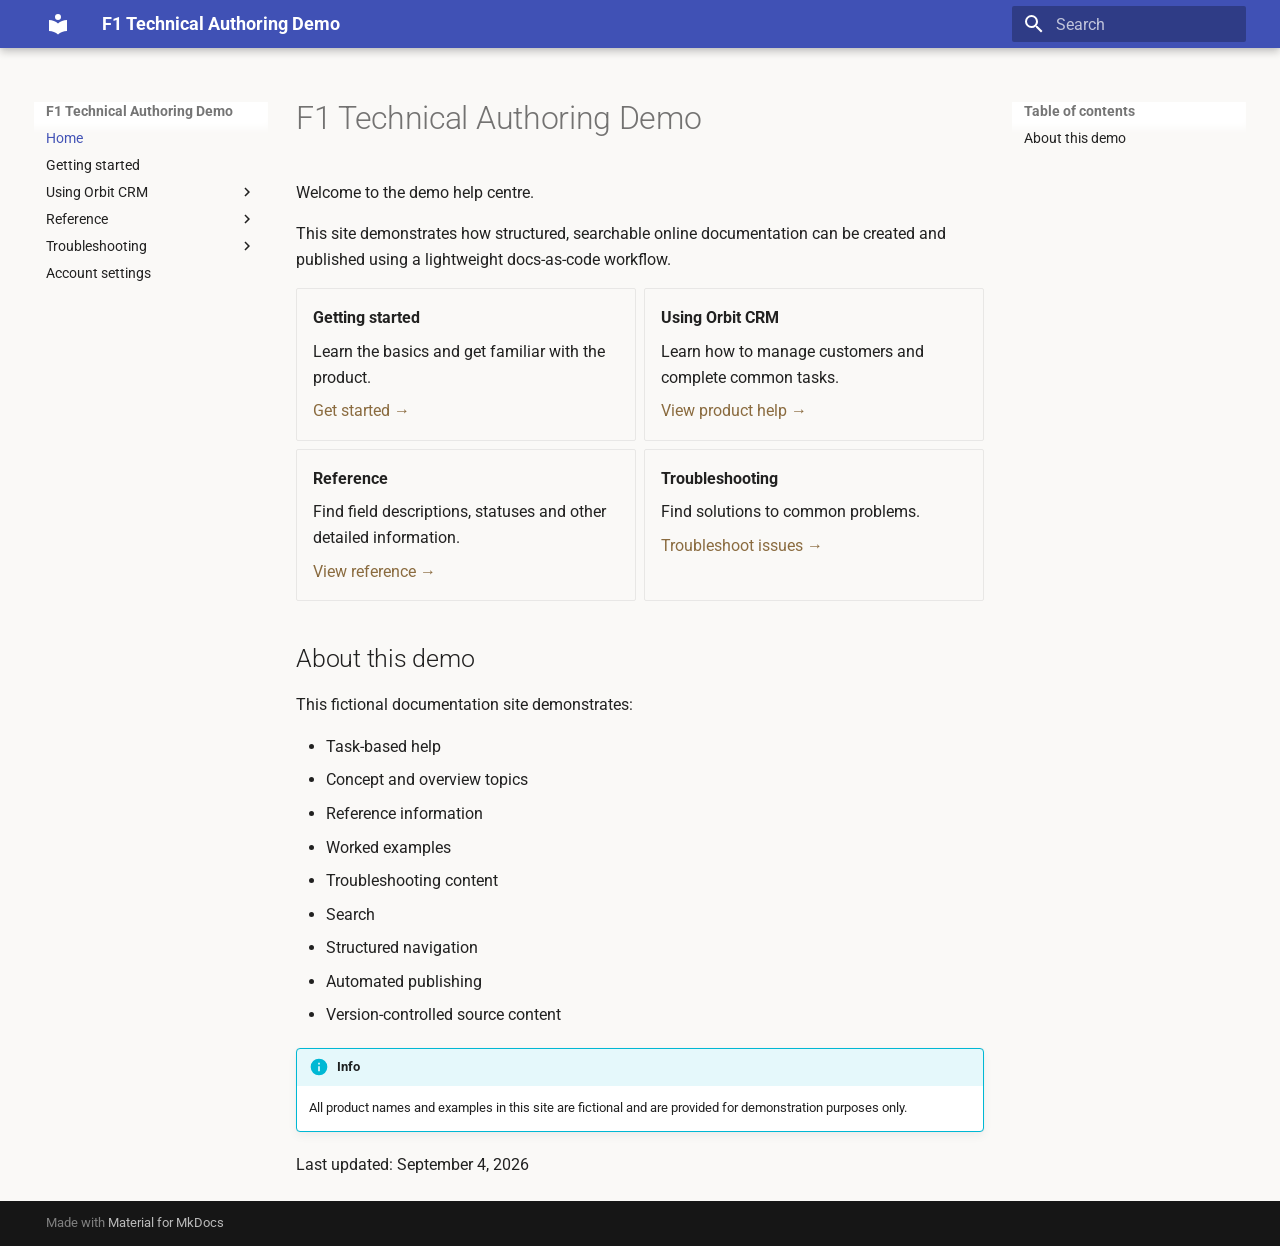
==== commit 13538aaf: "Deployed 6217d6e with MkDocs version: 1.6.1" ====
--- a/index.html
+++ b/index.html
@@ -757,33 +757,9 @@
 <p>All product names and examples in this site are fictional and are provided for demonstration purposes only.</p>
 </div>
 
-
-
-
-
-
-
-  
-    
-  
-  
-
-
-  <aside class="md-source-file">
-    
-      
-  <span class="md-source-file__fact">
-    <span class="md-icon" title="Last update">
-      <svg xmlns="http://www.w3.org/2000/svg" viewBox="0 0 24 24"><path d="M21 13.1c-.1 0-.3.1-.4.2l-1 1 2.1 2.1 1-1c.2-.2.2-.6 0-.8l-1.3-1.3c-.1-.1-.2-.2-.4-.2m-1.9 1.8-6.1 6V23h2.1l6.1-6.1zM12.5 7v5.2l4 2.4-1 1L11 13V7zM11 21.9c-5.1-.5-9-4.8-9-9.9C2 6.5 6.5 2 12 2c5.3 0 9.6 4.1 10 9.3-.3-.1-.6-.2-1-.2s-.7.1-1 .2C19.6 7.2 16.2 4 12 4c-4.4 0-8 3.6-8 8 0 4.1 3.1 7.5 7.1 7.9l-.1.2z"/></svg>
-    </span>
-    <span class="git-revision-date-localized-plugin git-revision-date-localized-plugin-date" title="September 4, 2026 10:00:03 UTC">September 4, 2026</span>
-  </span>
-
-    
-    
-    
-    
-  </aside>
+  <p class="page-last-updated">
+    Last updated: <span class="git-revision-date-localized-plugin git-revision-date-localized-plugin-date" title="September 4, 2026 10:00:03 UTC">September 4, 2026</span>
+  </p>
 
 
 
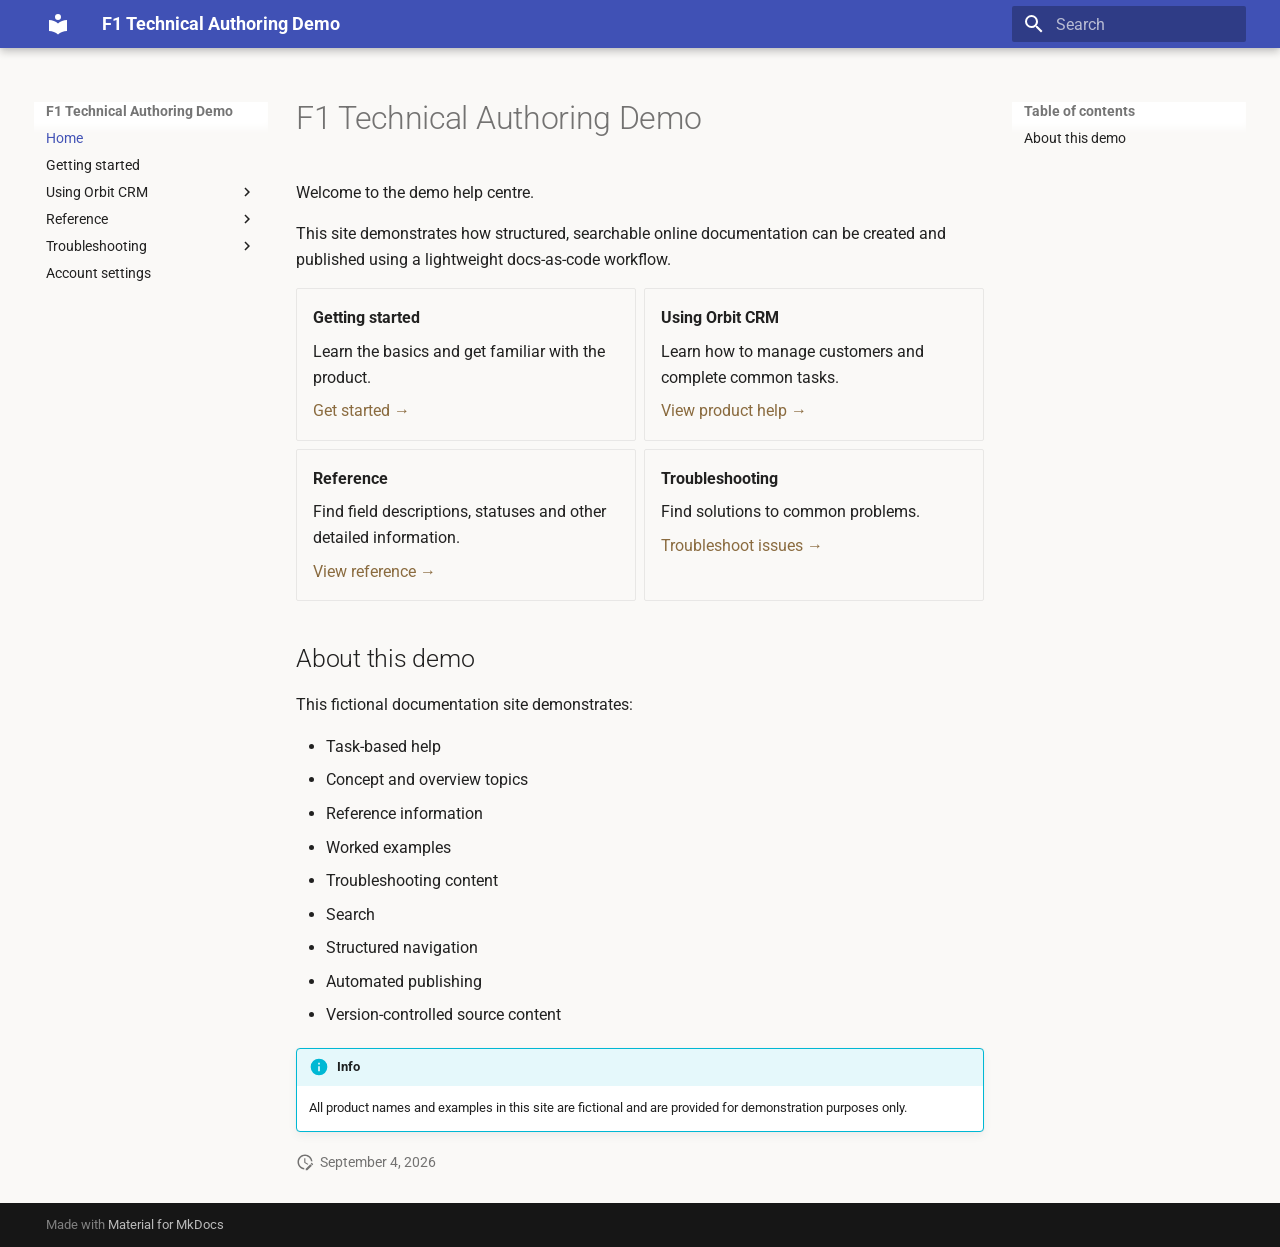
==== commit bae2dc11: "Deployed 3bfe5b9 with MkDocs version: 1.6.1" ====
--- a/index.html
+++ b/index.html
@@ -757,9 +757,33 @@
 <p>All product names and examples in this site are fictional and are provided for demonstration purposes only.</p>
 </div>
 
-  <p class="page-last-updated">
-    Last updated: <span class="git-revision-date-localized-plugin git-revision-date-localized-plugin-date" title="September 4, 2026 10:00:03 UTC">September 4, 2026</span>
-  </p>
+
+
+
+
+
+
+  
+    
+  
+  
+
+
+  <aside class="md-source-file">
+    
+      
+  <span class="md-source-file__fact">
+    <span class="md-icon" title="Last update">
+      <svg xmlns="http://www.w3.org/2000/svg" viewBox="0 0 24 24"><path d="M21 13.1c-.1 0-.3.1-.4.2l-1 1 2.1 2.1 1-1c.2-.2.2-.6 0-.8l-1.3-1.3c-.1-.1-.2-.2-.4-.2m-1.9 1.8-6.1 6V23h2.1l6.1-6.1zM12.5 7v5.2l4 2.4-1 1L11 13V7zM11 21.9c-5.1-.5-9-4.8-9-9.9C2 6.5 6.5 2 12 2c5.3 0 9.6 4.1 10 9.3-.3-.1-.6-.2-1-.2s-.7.1-1 .2C19.6 7.2 16.2 4 12 4c-4.4 0-8 3.6-8 8 0 4.1 3.1 7.5 7.1 7.9l-.1.2z"/></svg>
+    </span>
+    <span class="git-revision-date-localized-plugin git-revision-date-localized-plugin-date" title="September 4, 2026 10:00:03 UTC">September 4, 2026</span>
+  </span>
+
+    
+    
+    
+    
+  </aside>
 
 
 
--- a/stylesheets/extra.css
+++ b/stylesheets/extra.css
@@ -18,3 +18,10 @@
 .md-typeset a {
   color: #8a6b3f;
 }
+
+.page-last-updated {
+  margin-top: -0.5rem;
+  margin-bottom: 1.5rem;
+  font-size: 0.85rem;
+  color: var(--md-default-fg-color--light);
+}
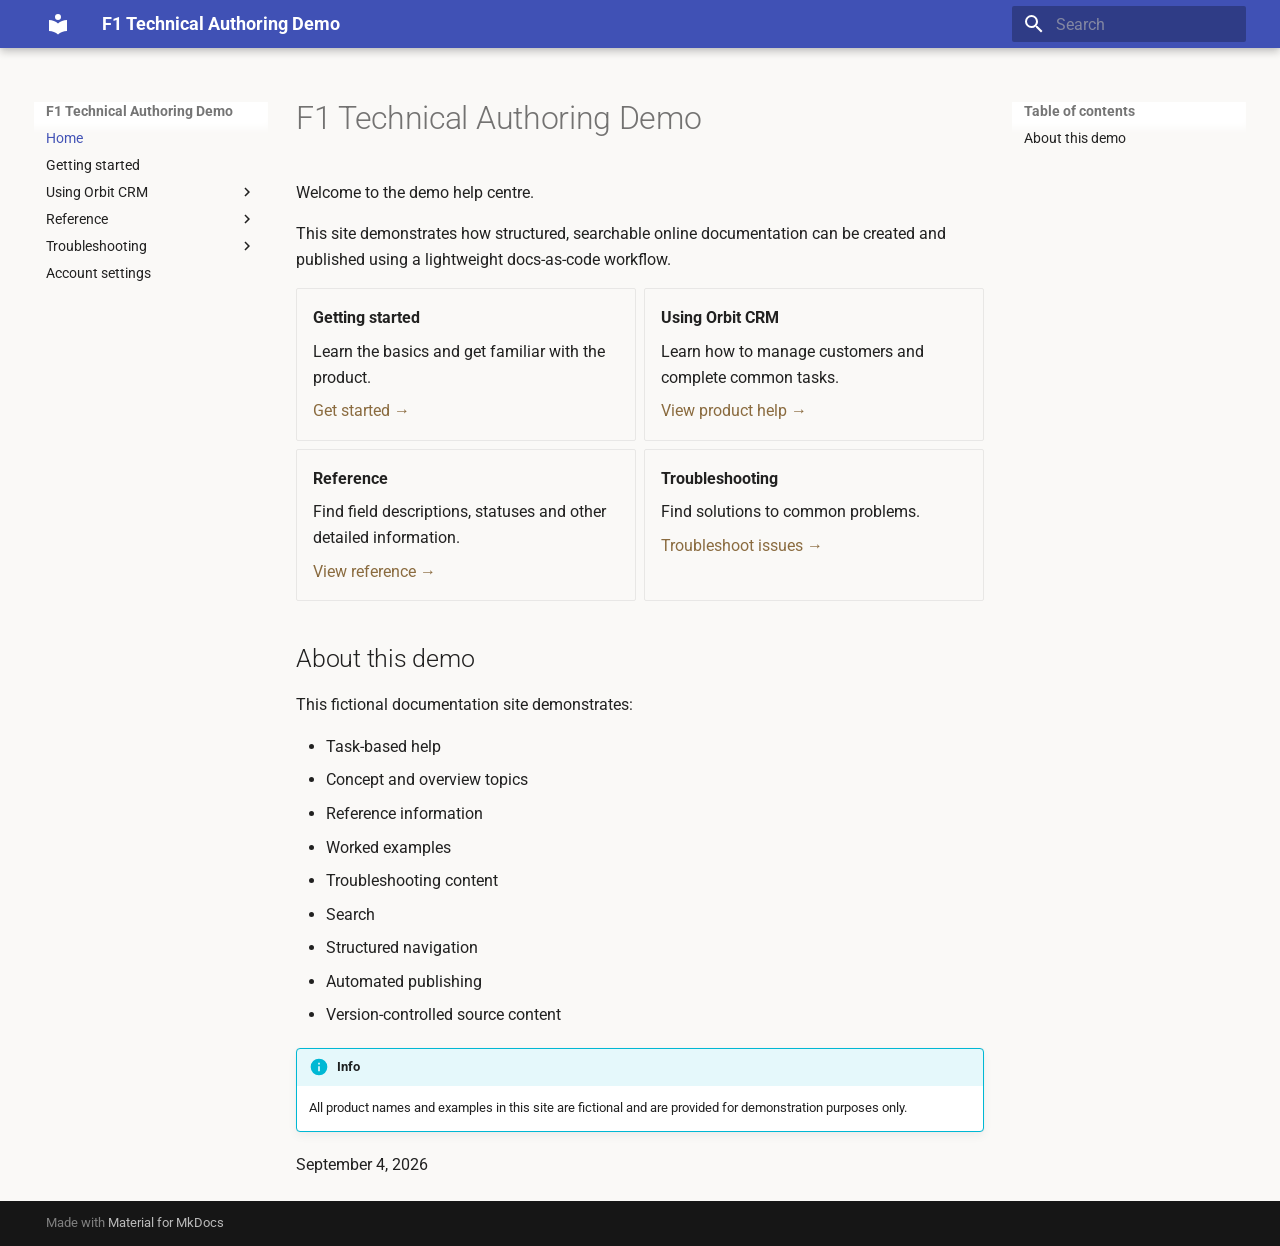
==== commit 1e6a6465: "Deployed 2d0fbe1 with MkDocs version: 1.6.1" ====
--- a/index.html
+++ b/index.html
@@ -757,33 +757,9 @@
 <p>All product names and examples in this site are fictional and are provided for demonstration purposes only.</p>
 </div>
 
-
-
-
-
-
-
-  
-    
-  
-  
-
-
-  <aside class="md-source-file">
-    
-      
-  <span class="md-source-file__fact">
-    <span class="md-icon" title="Last update">
-      <svg xmlns="http://www.w3.org/2000/svg" viewBox="0 0 24 24"><path d="M21 13.1c-.1 0-.3.1-.4.2l-1 1 2.1 2.1 1-1c.2-.2.2-.6 0-.8l-1.3-1.3c-.1-.1-.2-.2-.4-.2m-1.9 1.8-6.1 6V23h2.1l6.1-6.1zM12.5 7v5.2l4 2.4-1 1L11 13V7zM11 21.9c-5.1-.5-9-4.8-9-9.9C2 6.5 6.5 2 12 2c5.3 0 9.6 4.1 10 9.3-.3-.1-.6-.2-1-.2s-.7.1-1 .2C19.6 7.2 16.2 4 12 4c-4.4 0-8 3.6-8 8 0 4.1 3.1 7.5 7.1 7.9l-.1.2z"/></svg>
-    </span>
+  <span class="md-source-file">
     <span class="git-revision-date-localized-plugin git-revision-date-localized-plugin-date" title="September 4, 2026 10:00:03 UTC">September 4, 2026</span>
   </span>
-
-    
-    
-    
-    
-  </aside>
 
 
 
--- a/stylesheets/extra.css
+++ b/stylesheets/extra.css
@@ -18,10 +18,3 @@
 .md-typeset a {
   color: #8a6b3f;
 }
-
-.page-last-updated {
-  margin-top: -0.5rem;
-  margin-bottom: 1.5rem;
-  font-size: 0.85rem;
-  color: var(--md-default-fg-color--light);
-}
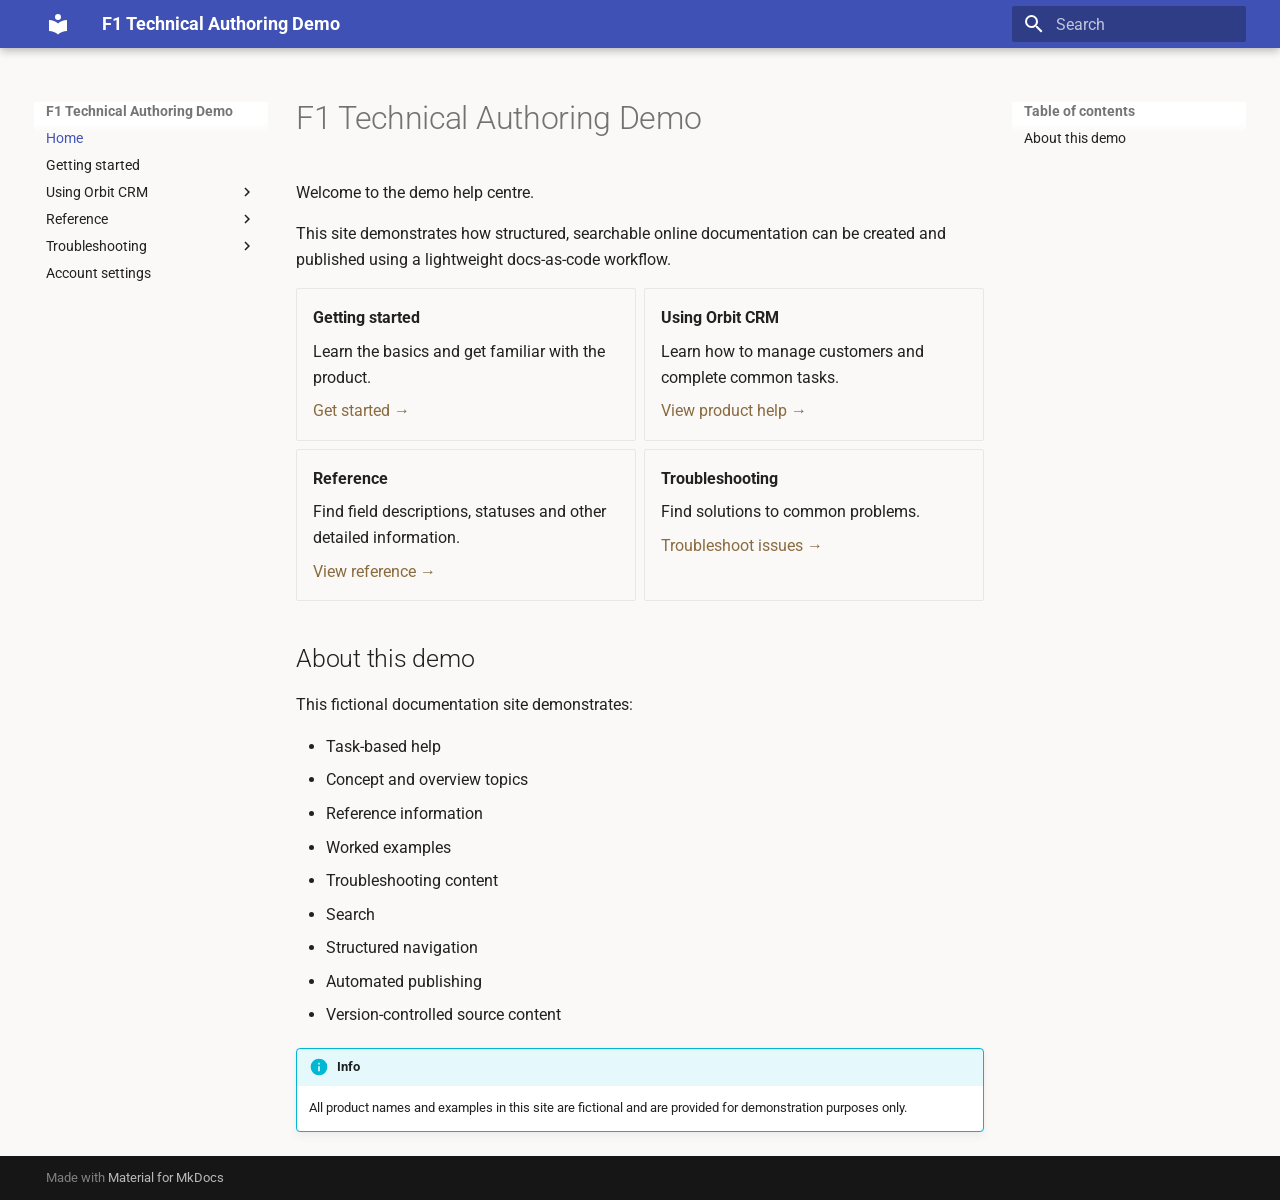
==== commit c82d3519: "Deployed 28bd520 with MkDocs version: 1.6.1" ====
--- a/index.html
+++ b/index.html
@@ -757,10 +757,6 @@
 <p>All product names and examples in this site are fictional and are provided for demonstration purposes only.</p>
 </div>
 
-  <span class="md-source-file">
-    <span class="git-revision-date-localized-plugin git-revision-date-localized-plugin-date" title="September 4, 2026 10:00:03 UTC">September 4, 2026</span>
-  </span>
-
 
 
   
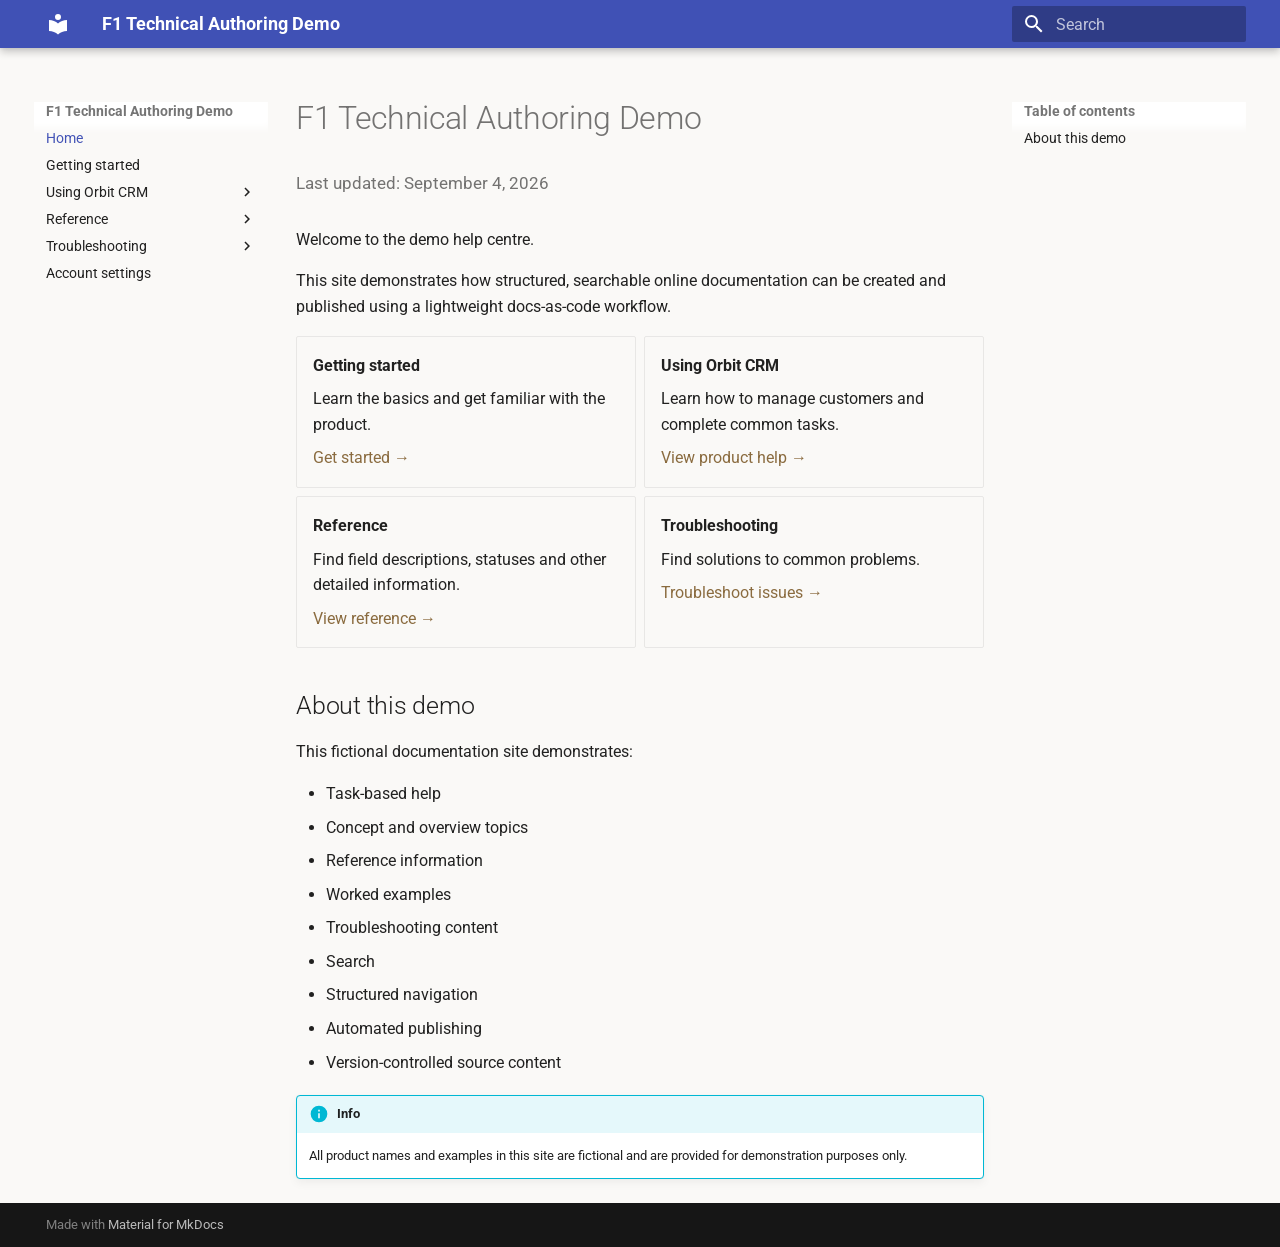
==== commit ba2b0384: "Deployed 4d41528 with MkDocs version: 1.6.1" ====
--- a/index.html
+++ b/index.html
@@ -713,6 +713,10 @@
 
 
 <h1 id="f1-technical-authoring-demo">F1 Technical Authoring Demo</h1>
+<div class="page-revision-date">
+  Last updated: <span class="git-revision-date-localized-plugin git-revision-date-localized-plugin-date" title="September 4, 2026 10:00:03 UTC">September 4, 2026</span>
+</div>
+
 <p>Welcome to the demo help centre.</p>
 <p>This site demonstrates how structured, searchable online documentation can be created and published using a lightweight docs-as-code workflow.</p>
 <div class="grid cards">
--- a/stylesheets/extra.css
+++ b/stylesheets/extra.css
@@ -18,3 +18,10 @@
 .md-typeset a {
   color: #8a6b3f;
 }
+
+.page-revision-date {
+  margin-top: -0.5rem;
+  margin-bottom: 1.5rem;
+  font-size: 0.85rem;
+  color: var(--md-default-fg-color--light);
+}
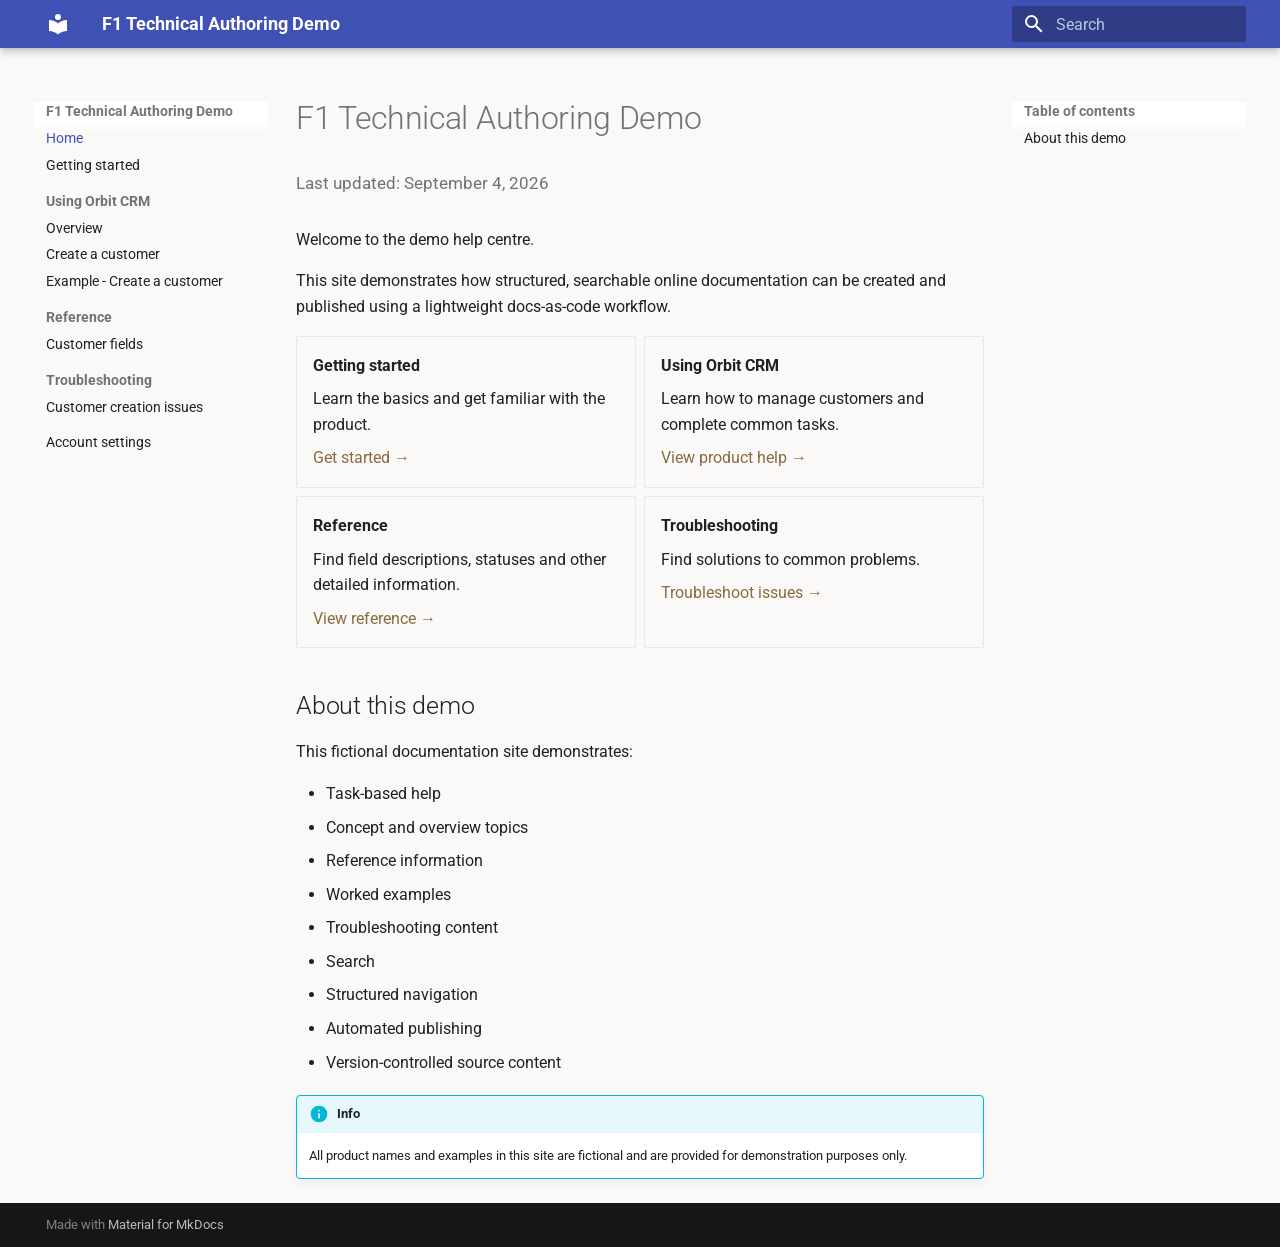
==== commit c9458f5a: "Deployed 5968b46 with MkDocs version: 1.6.1" ====
--- a/index.html
+++ b/index.html
@@ -335,15 +335,22 @@
     
     
     
-    
-    <li class="md-nav__item md-nav__item--nested">
-      
-        
-        
-        <input class="md-nav__toggle md-toggle " type="checkbox" id="__nav_3" >
-        
-          
-          <label class="md-nav__link" for="__nav_3" id="__nav_3_label" tabindex="0">
+      
+        
+        
+      
+    
+    
+    <li class="md-nav__item md-nav__item--section md-nav__item--nested">
+      
+        
+        
+          
+        
+        <input class="md-nav__toggle md-toggle md-toggle--indeterminate" type="checkbox" id="__nav_3" >
+        
+          
+          <label class="md-nav__link" for="__nav_3" id="__nav_3_label" tabindex="">
             
   
   
@@ -473,15 +480,22 @@
     
     
     
-    
-    <li class="md-nav__item md-nav__item--nested">
-      
-        
-        
-        <input class="md-nav__toggle md-toggle " type="checkbox" id="__nav_4" >
-        
-          
-          <label class="md-nav__link" for="__nav_4" id="__nav_4_label" tabindex="0">
+      
+        
+        
+      
+    
+    
+    <li class="md-nav__item md-nav__item--section md-nav__item--nested">
+      
+        
+        
+          
+        
+        <input class="md-nav__toggle md-toggle md-toggle--indeterminate" type="checkbox" id="__nav_4" >
+        
+          
+          <label class="md-nav__link" for="__nav_4" id="__nav_4_label" tabindex="">
             
   
   
@@ -555,15 +569,22 @@
     
     
     
-    
-    <li class="md-nav__item md-nav__item--nested">
-      
-        
-        
-        <input class="md-nav__toggle md-toggle " type="checkbox" id="__nav_5" >
-        
-          
-          <label class="md-nav__link" for="__nav_5" id="__nav_5_label" tabindex="0">
+      
+        
+        
+      
+    
+    
+    <li class="md-nav__item md-nav__item--section md-nav__item--nested">
+      
+        
+        
+          
+        
+        <input class="md-nav__toggle md-toggle md-toggle--indeterminate" type="checkbox" id="__nav_5" >
+        
+          
+          <label class="md-nav__link" for="__nav_5" id="__nav_5_label" tabindex="">
             
   
   
@@ -703,6 +724,16 @@
           
           
             <div class="md-content" data-md-component="content">
+              
+                
+
+  
+
+
+
+  
+
+
               
               <article class="md-content__inner md-typeset">
                 
@@ -830,7 +861,7 @@
     
       
       
-      <script id="__config" type="application/json">{"annotate": null, "base": ".", "features": ["navigation.footer"], "search": "assets/javascripts/workers/search.2c215733.min.js", "tags": null, "translations": {"clipboard.copied": "Copied to clipboard", "clipboard.copy": "Copy to clipboard", "search.result.more.one": "1 more on this page", "search.result.more.other": "# more on this page", "search.result.none": "No matching documents", "search.result.one": "1 matching document", "search.result.other": "# matching documents", "search.result.placeholder": "Type to start searching", "search.result.term.missing": "Missing", "select.version": "Select version"}, "version": null}</script>
+      <script id="__config" type="application/json">{"annotate": null, "base": ".", "features": ["navigation.footer", "navigation.sections", "navigation.expand", "navigation.path", "toc.follow"], "search": "assets/javascripts/workers/search.2c215733.min.js", "tags": null, "translations": {"clipboard.copied": "Copied to clipboard", "clipboard.copy": "Copy to clipboard", "search.result.more.one": "1 more on this page", "search.result.more.other": "# more on this page", "search.result.none": "No matching documents", "search.result.one": "1 matching document", "search.result.other": "# matching documents", "search.result.placeholder": "Type to start searching", "search.result.term.missing": "Missing", "select.version": "Select version"}, "version": null}</script>
     
     
       <script src="assets/javascripts/bundle.d7400e89.min.js"></script>
--- a/stylesheets/extra.css
+++ b/stylesheets/extra.css
@@ -25,3 +25,45 @@
   font-size: 0.85rem;
   color: var(--md-default-fg-color--light);
 }
+
+.page-revision-date {
+  margin-top: -0.5rem;
+  margin-bottom: 1.5rem;
+  font-size: 0.85rem;
+  color: var(--md-default-fg-color--light);
+}
+.page-feedback {
+  margin-top: 2rem;
+  padding-top: 1rem;
+  border-top: 1px solid var(--md-default-fg-color--lightest);
+}
+
+.page-feedback__label {
+  display: block;
+  margin-bottom: 0.75rem;
+  font-weight: 600;
+}
+
+.page-feedback__actions {
+  display: flex;
+  gap: 0.5rem;
+}
+
+.feedback-button {
+  display: inline-flex;
+  align-items: center;
+  gap: 0.35rem;
+  padding: 0.35rem 0.8rem;
+  border: 1px solid var(--md-default-fg-color--lighter);
+  border-radius: 999px;
+  text-decoration: none;
+  font-size: 0.9rem;
+  color: var(--md-default-fg-color);
+  background: transparent;
+  transition: background-color 0.2s ease, border-color 0.2s ease;
+}
+
+.feedback-button:hover {
+  background: var(--md-default-fg-color--lightest);
+  border-color: var(--md-accent-fg-color);
+}
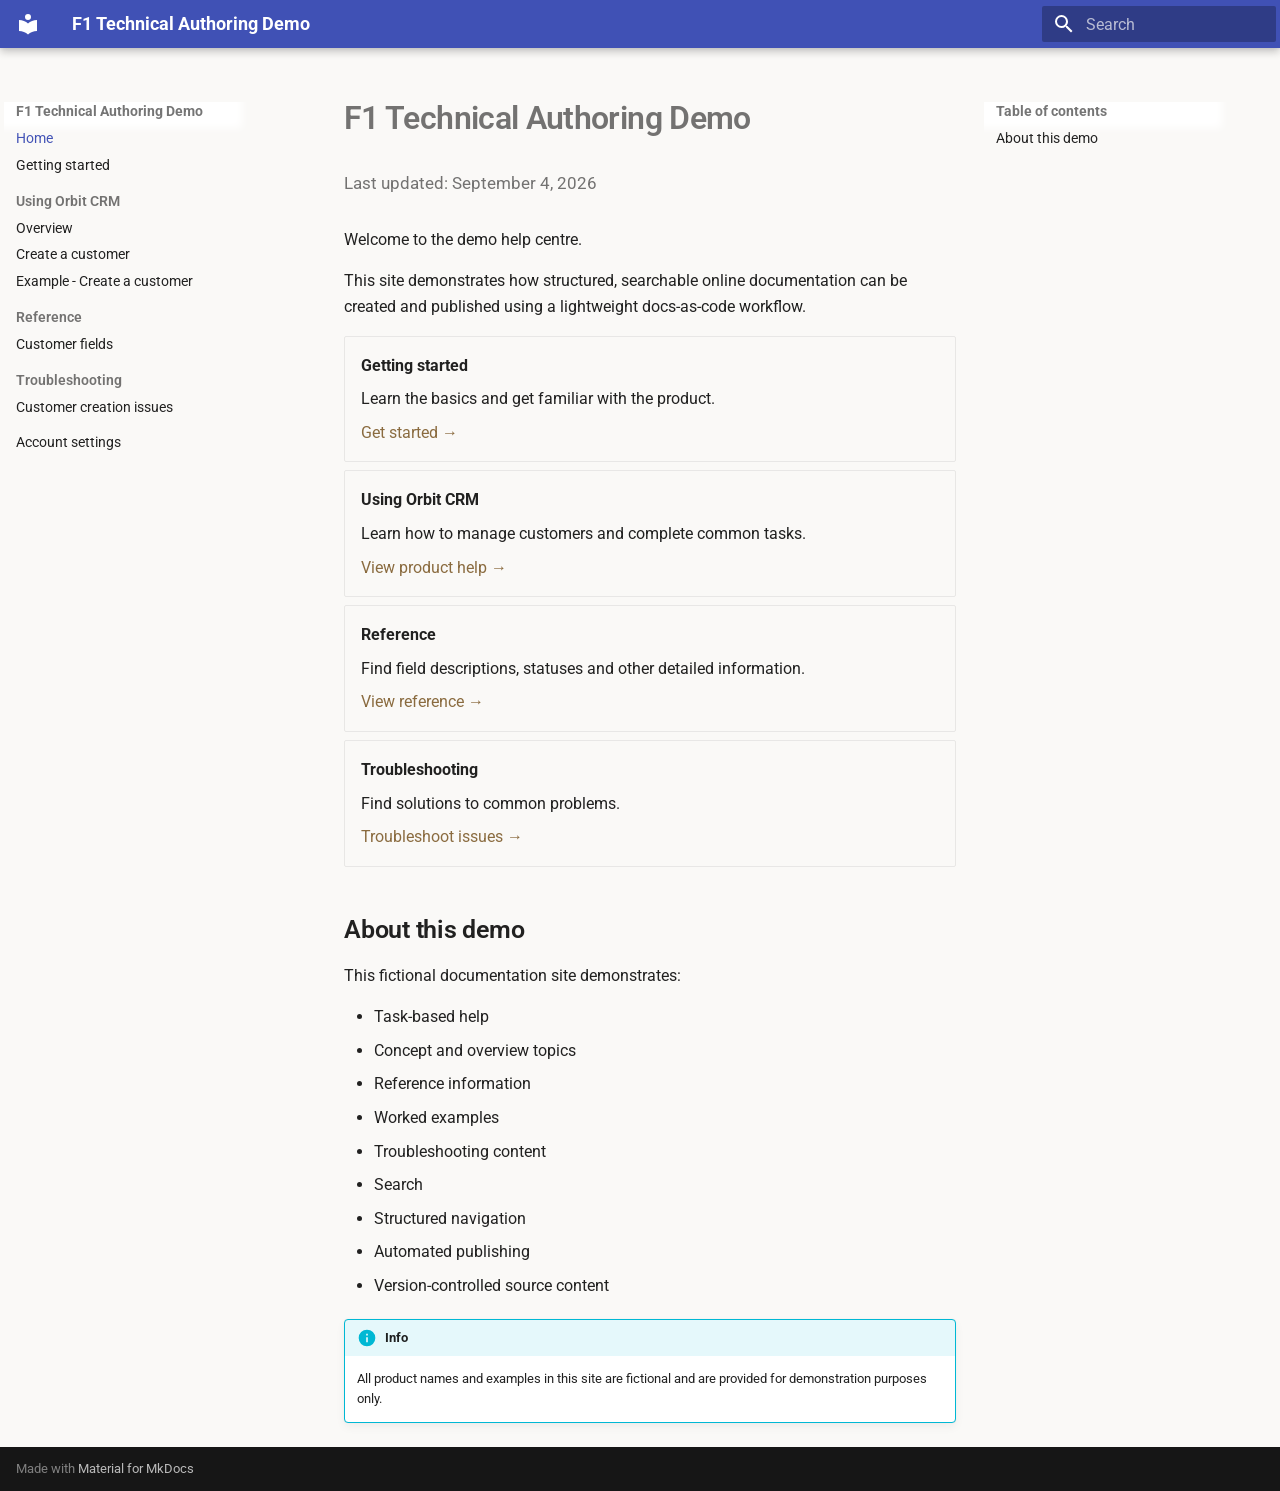
==== commit 2eb7f187: "Deployed 4bf1adf with MkDocs version: 1.6.1" ====
--- a/index.html
+++ b/index.html
@@ -345,9 +345,7 @@
       
         
         
-          
-        
-        <input class="md-nav__toggle md-toggle md-toggle--indeterminate" type="checkbox" id="__nav_3" >
+        <input class="md-nav__toggle md-toggle " type="checkbox" id="__nav_3" >
         
           
           <label class="md-nav__link" for="__nav_3" id="__nav_3_label" tabindex="">
@@ -490,9 +488,7 @@
       
         
         
-          
-        
-        <input class="md-nav__toggle md-toggle md-toggle--indeterminate" type="checkbox" id="__nav_4" >
+        <input class="md-nav__toggle md-toggle " type="checkbox" id="__nav_4" >
         
           
           <label class="md-nav__link" for="__nav_4" id="__nav_4_label" tabindex="">
@@ -579,9 +575,7 @@
       
         
         
-          
-        
-        <input class="md-nav__toggle md-toggle md-toggle--indeterminate" type="checkbox" id="__nav_5" >
+        <input class="md-nav__toggle md-toggle " type="checkbox" id="__nav_5" >
         
           
           <label class="md-nav__link" for="__nav_5" id="__nav_5_label" tabindex="">
@@ -861,7 +855,7 @@
     
       
       
-      <script id="__config" type="application/json">{"annotate": null, "base": ".", "features": ["navigation.footer", "navigation.sections", "navigation.expand", "navigation.path", "toc.follow"], "search": "assets/javascripts/workers/search.2c215733.min.js", "tags": null, "translations": {"clipboard.copied": "Copied to clipboard", "clipboard.copy": "Copy to clipboard", "search.result.more.one": "1 more on this page", "search.result.more.other": "# more on this page", "search.result.none": "No matching documents", "search.result.one": "1 matching document", "search.result.other": "# matching documents", "search.result.placeholder": "Type to start searching", "search.result.term.missing": "Missing", "select.version": "Select version"}, "version": null}</script>
+      <script id="__config" type="application/json">{"annotate": null, "base": ".", "features": ["navigation.footer", "navigation.sections", "navigation.path", "toc.follow"], "search": "assets/javascripts/workers/search.2c215733.min.js", "tags": null, "translations": {"clipboard.copied": "Copied to clipboard", "clipboard.copy": "Copy to clipboard", "search.result.more.one": "1 more on this page", "search.result.more.other": "# more on this page", "search.result.none": "No matching documents", "search.result.one": "1 matching document", "search.result.other": "# matching documents", "search.result.placeholder": "Type to start searching", "search.result.term.missing": "Missing", "select.version": "Select version"}, "version": null}</script>
     
     
       <script src="assets/javascripts/bundle.d7400e89.min.js"></script>
--- a/stylesheets/extra.css
+++ b/stylesheets/extra.css
@@ -13,6 +13,54 @@
 
 .md-main {
   background-color: #faf9f7;
+}
+
+/* Wider overall documentation layout */
+.md-grid {
+  max-width: 92rem;
+}
+
+/* Left navigation */
+.md-sidebar--primary {
+  width: 16rem;
+}
+
+/* Right table of contents */
+.md-sidebar--secondary {
+  width: 15rem;
+}
+
+/* Main article area */
+.md-content {
+  max-width: 62rem;
+}
+
+/* More comfortable article spacing */
+.md-content__inner {
+  margin-left: 1.5rem;
+  margin-right: 1.5rem;
+}
+
+/* Slightly stronger page heading */
+.md-typeset h1 {
+  font-weight: 600;
+  letter-spacing: -0.02em;
+}
+
+/* GitHub-ish section headings */
+.md-typeset h2 {
+  font-weight: 600;
+  margin-top: 2rem;
+}
+
+/* Make left navigation section labels stronger */
+.md-nav__item--section > .md-nav__link {
+  font-weight: 600;
+}
+
+/* Subtle divider before article sections */
+.md-typeset h2 {
+  padding-top: 0.25rem;
 }
 
 .md-typeset a {
